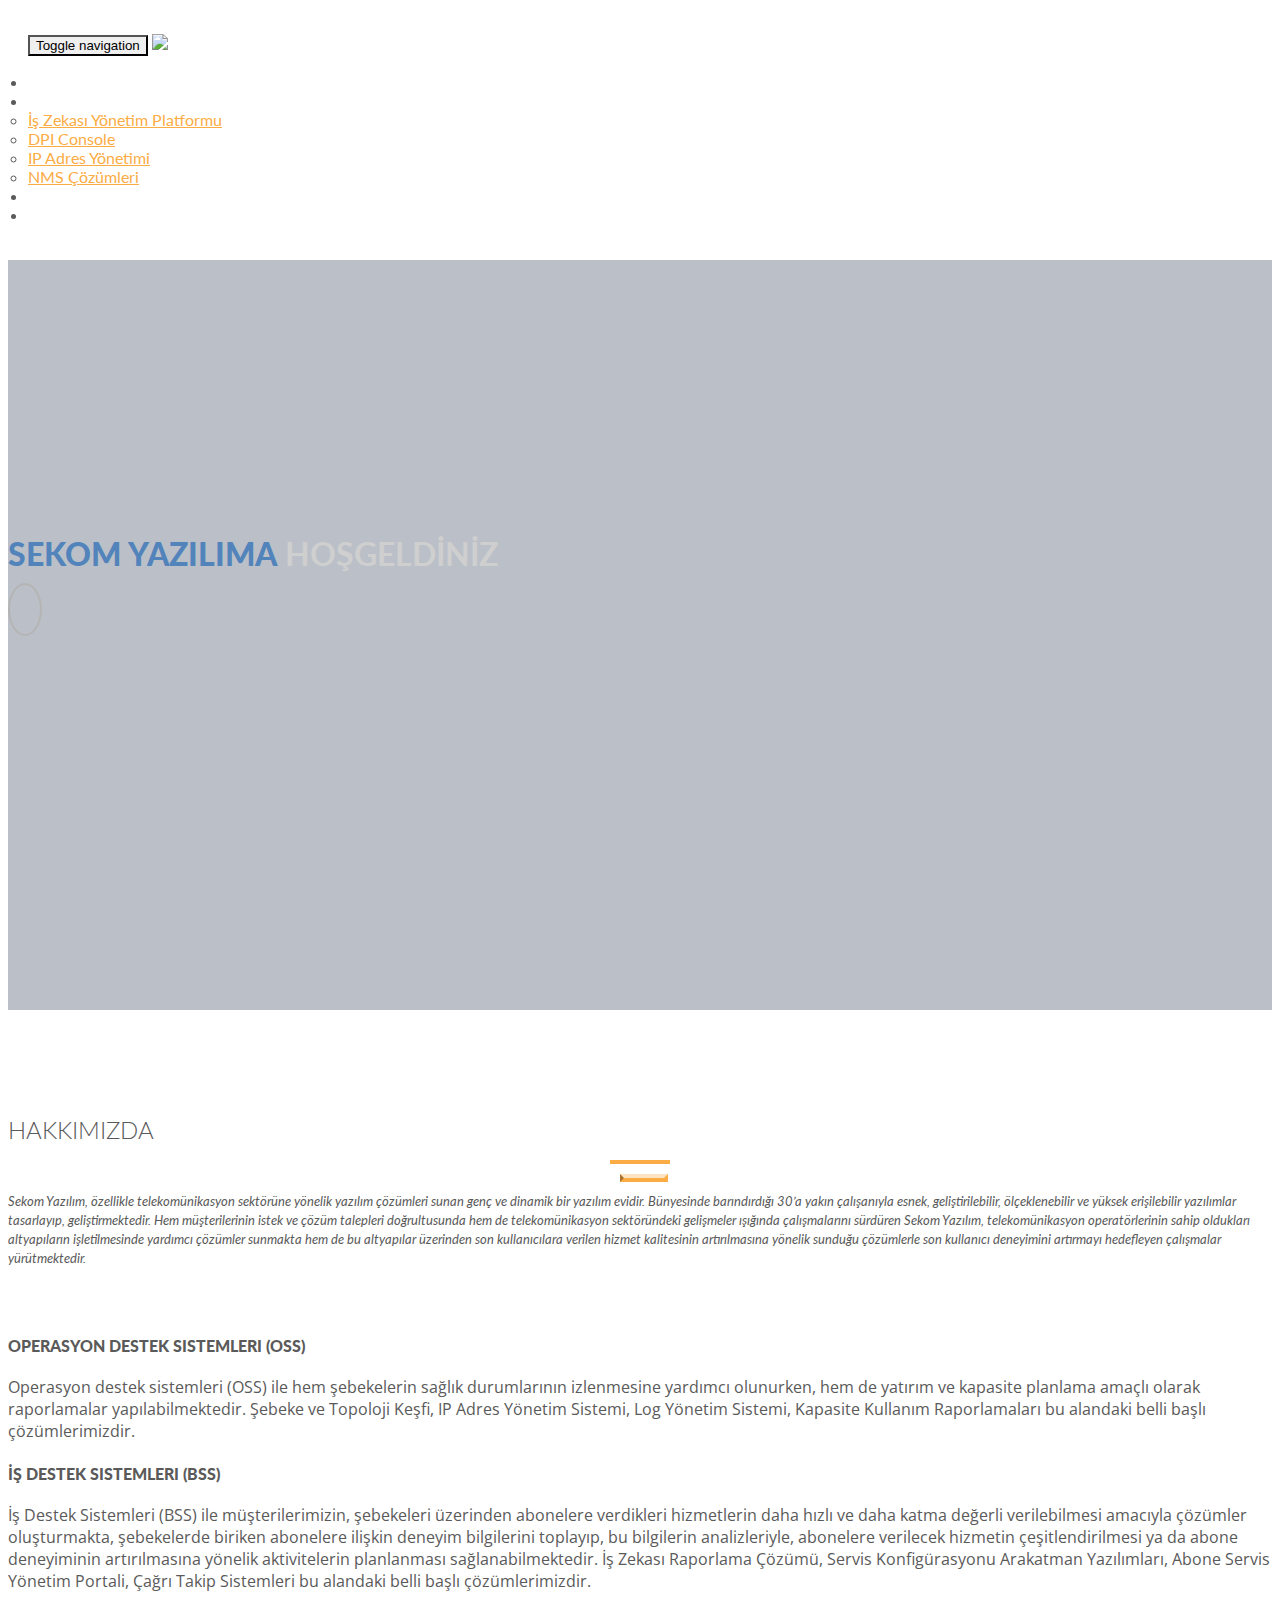
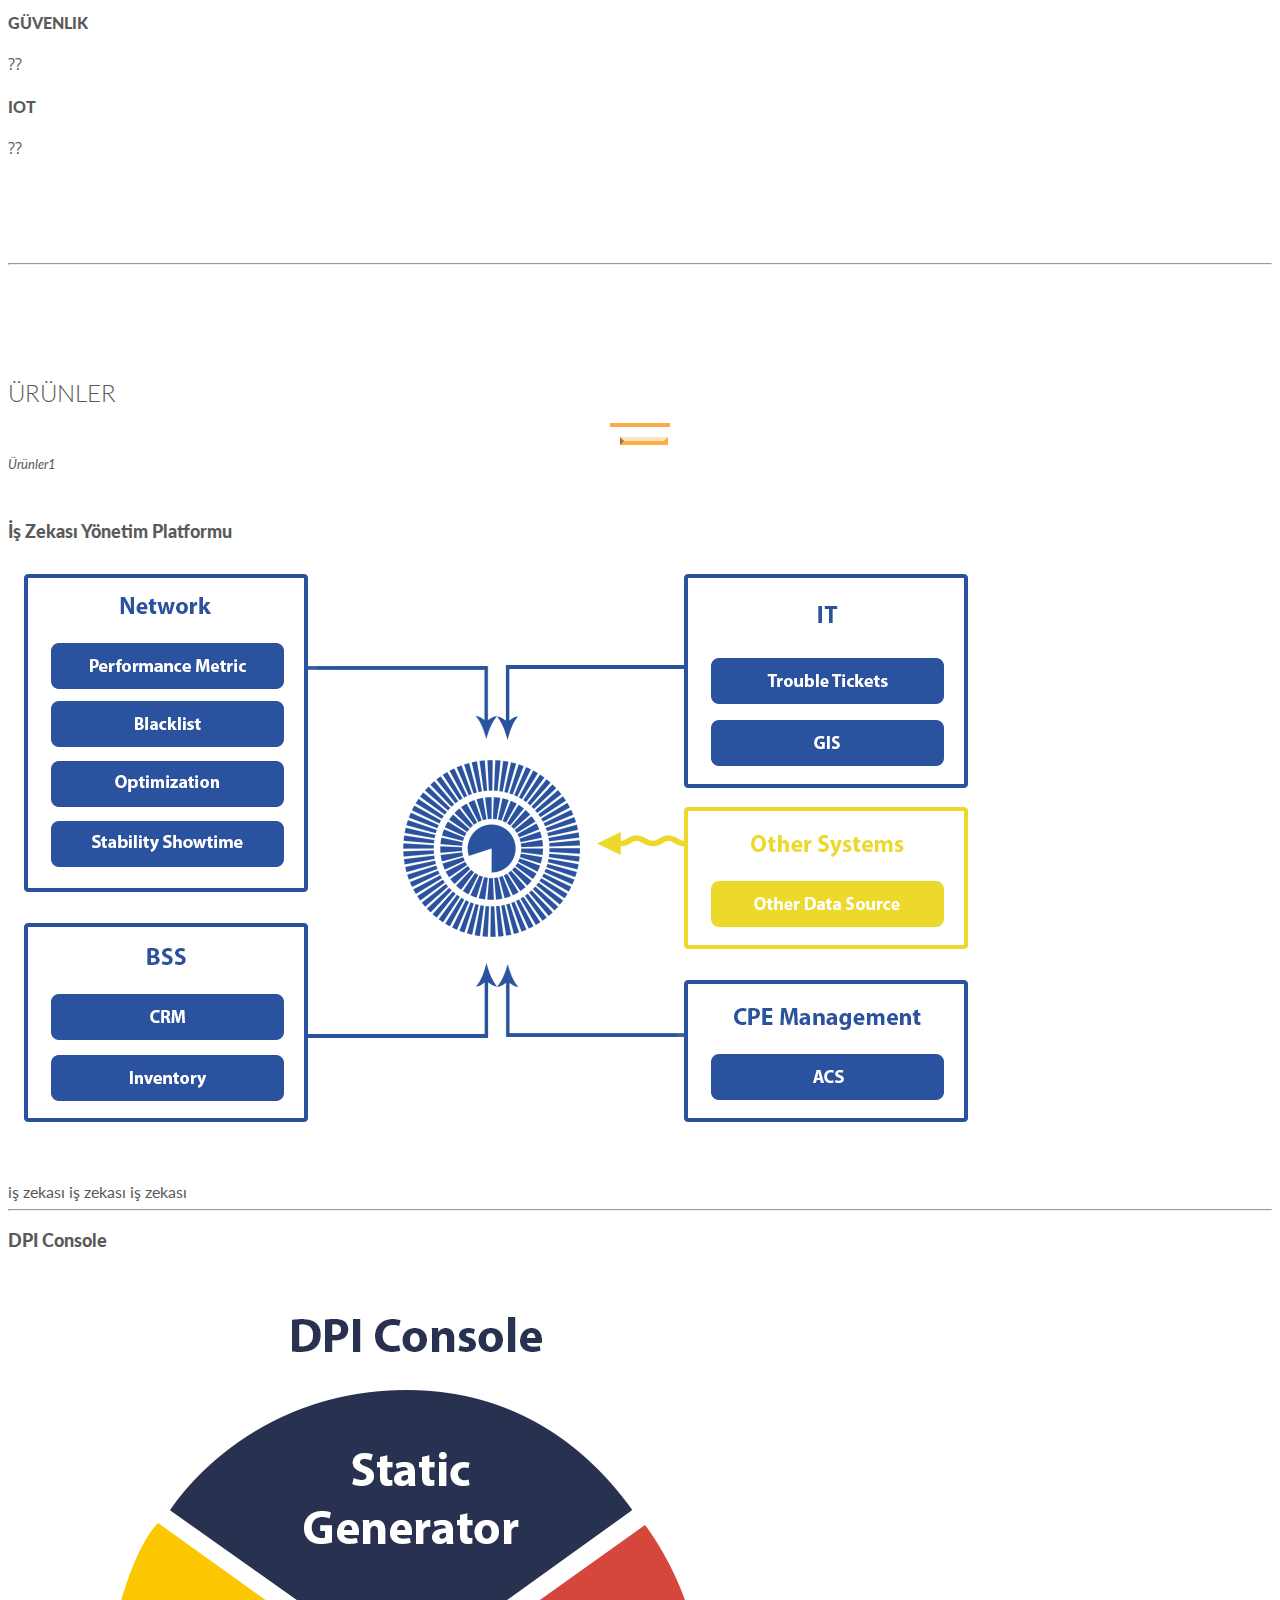
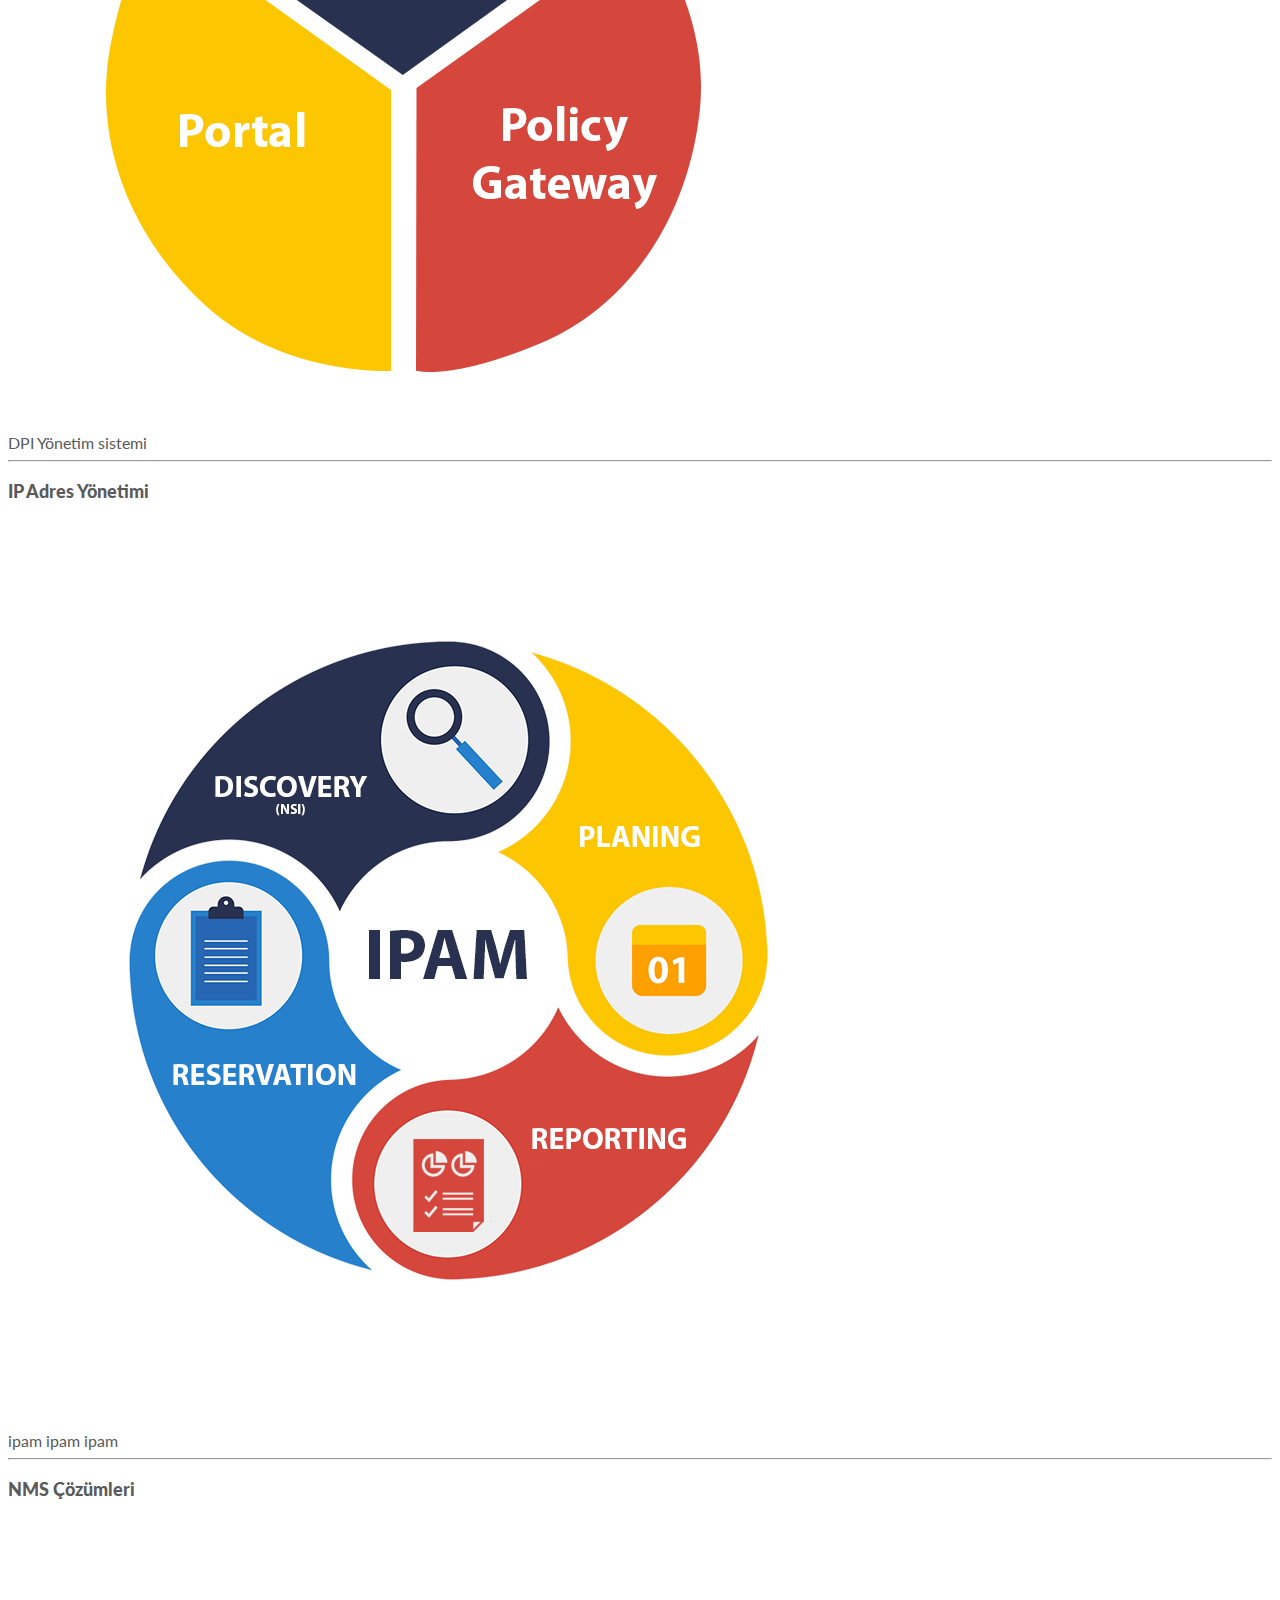
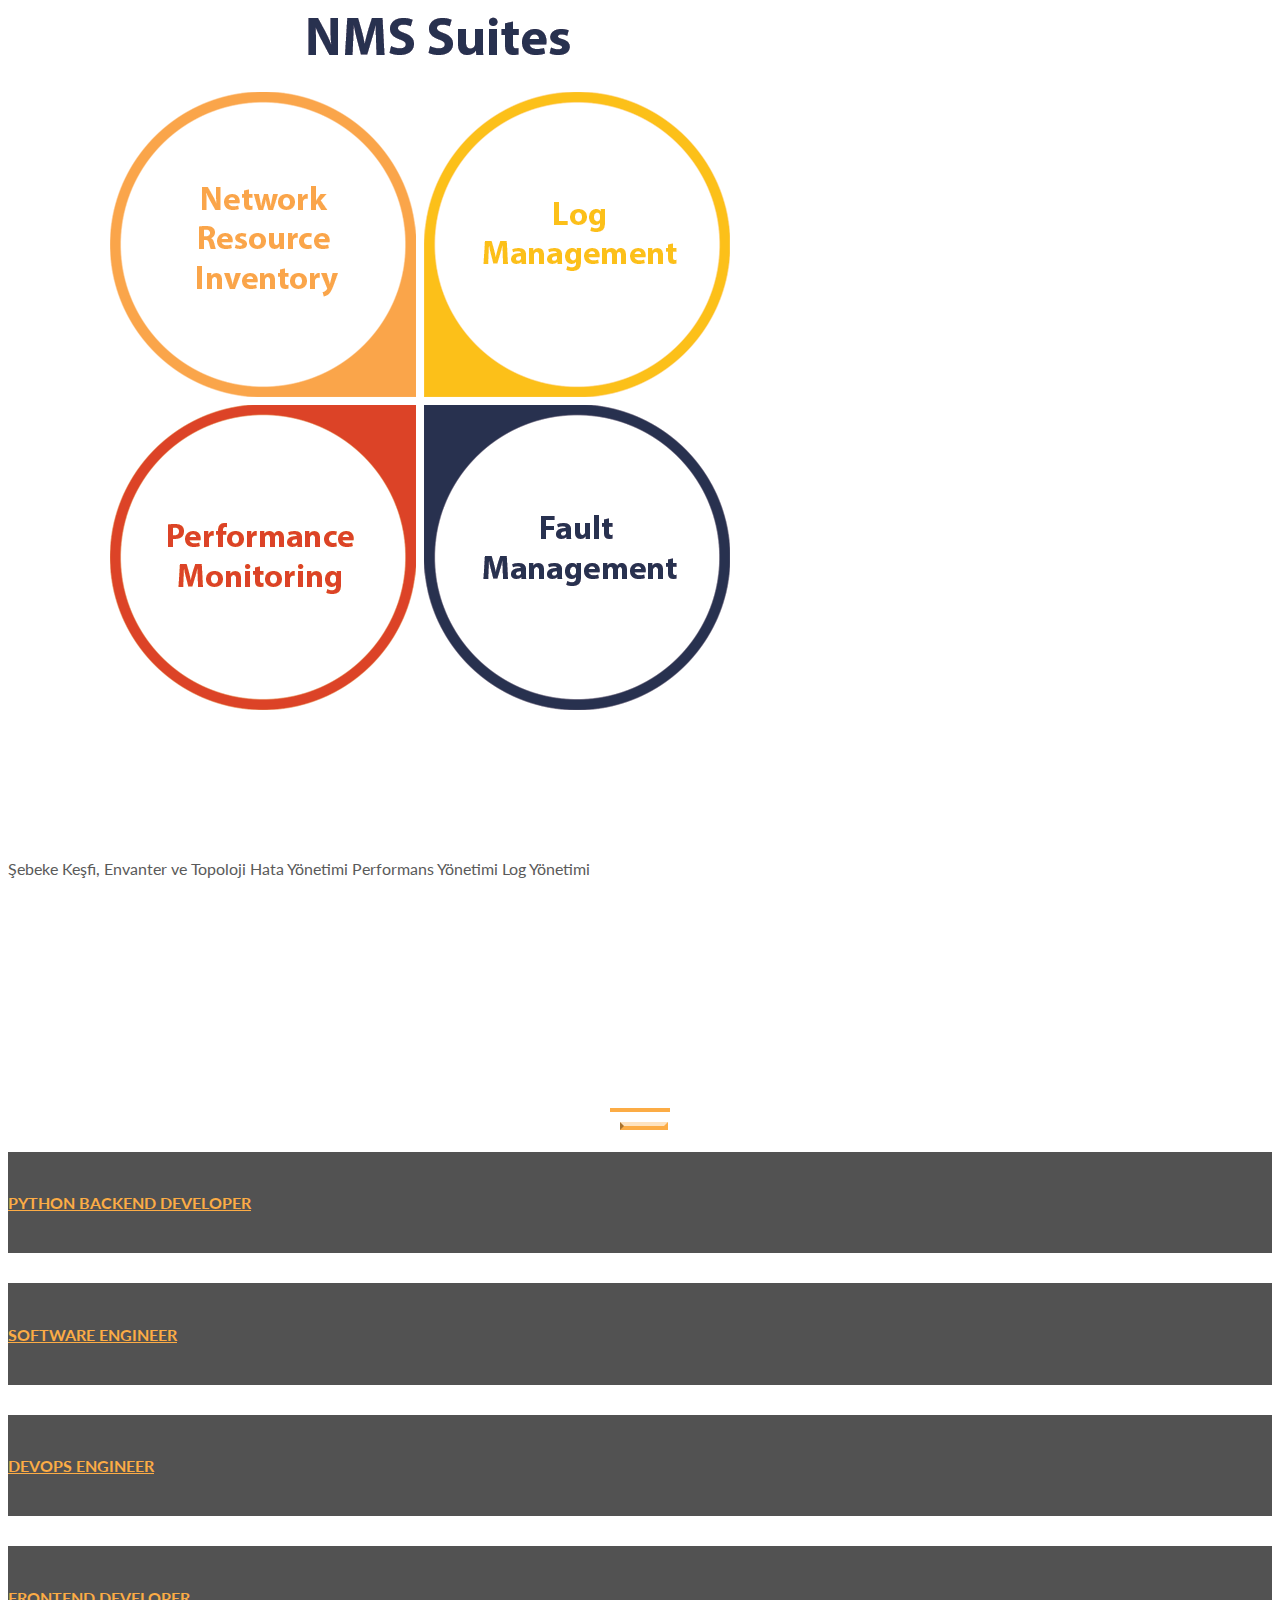
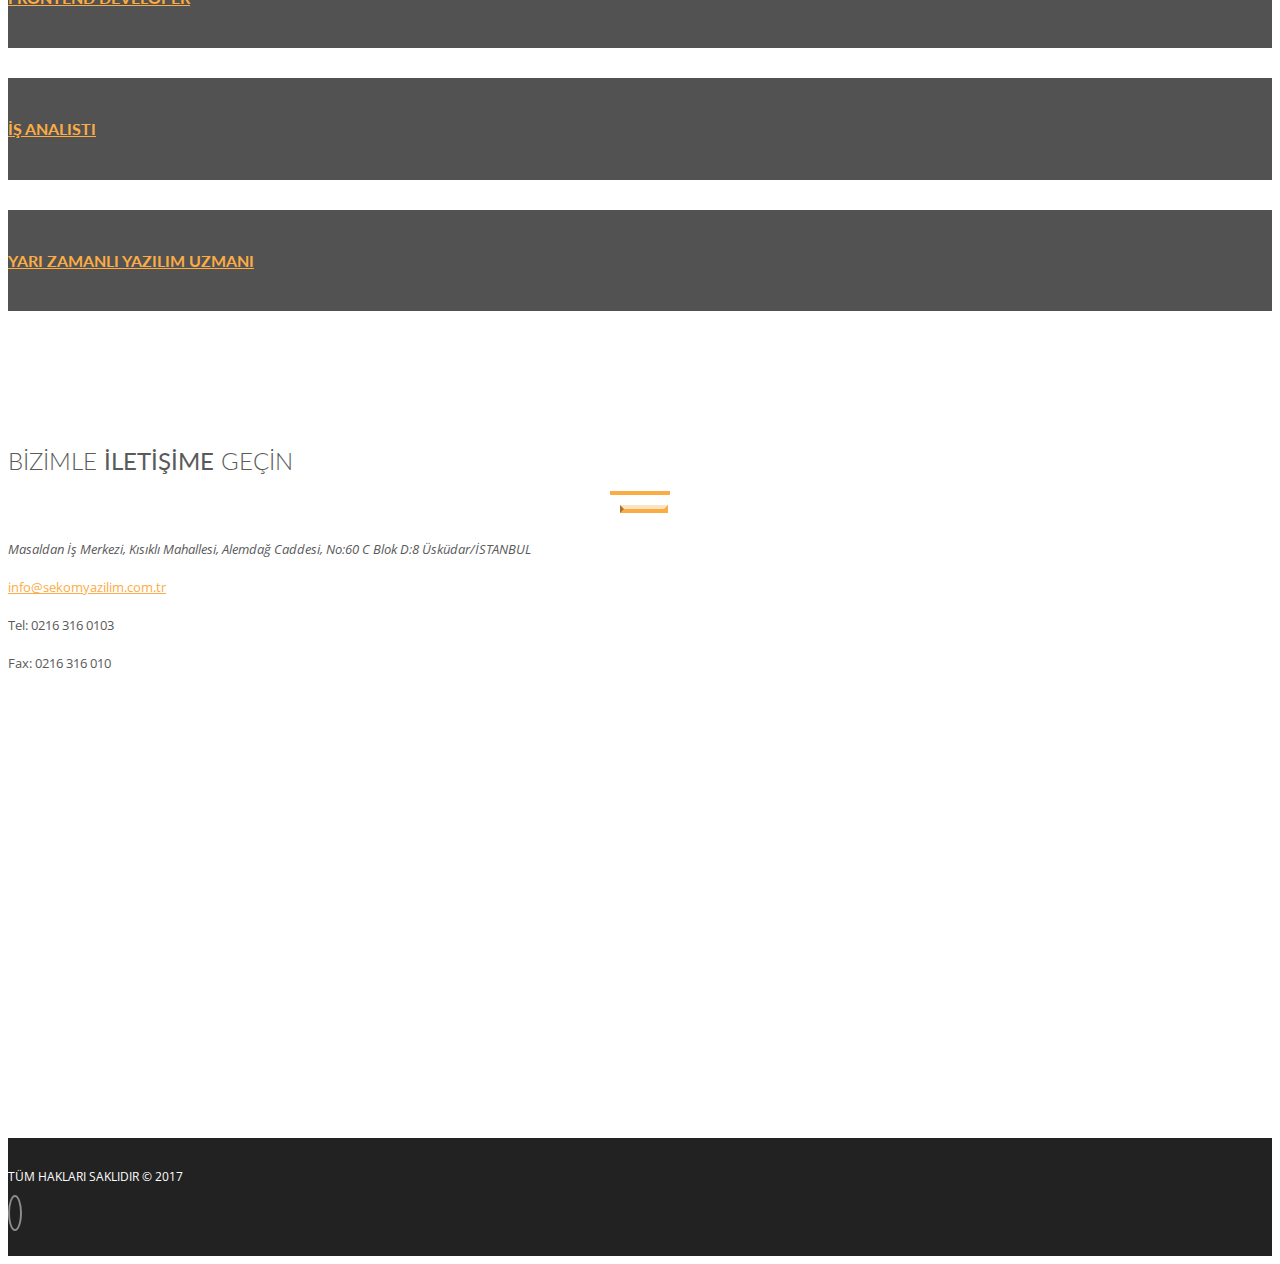
==== theme/index.html @ d9d5b835 "updated hakkimizda" ====
<!DOCTYPE html>
<html lang="en">

<head>
    <!-- Basic Page Needs
    ================================================== -->
    <meta charset="utf-8">
    <!--[if IE]><meta http-equiv="x-ua-compatible" content="IE=9" /><![endif]-->
    <meta name="viewport" content="width=device-width, initial-scale=1">
    <title>Sekom Yazılım</title>
    <meta name="description" content="Sekom Yazılım | Soitron Group">
    <meta name="keywords" content="">
    <meta name="author" content="Sekom Yazılım">
    <!-- Favicons
    ================================================== -->
    <link rel="shortcut icon" href="../images/favico.ico" type="image/x-icon">
    <link rel="apple-touch-icon" href="../images/favico.ico">
    <link rel="apple-touch-icon" sizes="72x72" href="../images/favico.ico">
    <link rel="apple-touch-icon" sizes="114x114" href="../images/favico.ico">
    <!-- Bootstrap -->
    <link rel="stylesheet" type="text/css" href="css/bootstrap.css">
    <link rel="stylesheet" type="text/css" href="fonts/font-awesome/css/font-awesome.css">
    <!-- Slider
    ================================================== -->
    <link href="css/owl.carousel.css" rel="stylesheet" media="screen">
    <link href="css/owl.theme.css" rel="stylesheet" media="screen">
    <!-- Stylesheet
    ================================================== -->
    <link rel="stylesheet" type="text/css" href="css/style.css">
    <link rel="stylesheet" type="text/css" href="css/responsive.css">
    <link href='http://fonts.googleapis.com/css?family=Lato:100,300,400,700,900,100italic,300italic,400italic,700italic,900italic' rel='stylesheet' type='text/css'>
    <link href='http://fonts.googleapis.com/css?family=Open+Sans:300italic,400italic,600italic,700italic,800italic,700,300,600,800,400' rel='stylesheet' type='text/css'>
    <script type="text/javascript" src="js/modernizr.custom.js"></script>
    <!-- HTML5 shim and Respond.js for IE8 support of HTML5 elements and media queries -->
    <!-- WARNING: Respond.js doesn't work if you view the page via file:// -->
    <!--[if lt IE 9]>
      <script src="https://oss.maxcdn.com/html5shiv/3.7.2/html5shiv.min.js"></script>
      <script src="https://oss.maxcdn.com/respond/1.4.2/respond.min.js"></script>
    <![endif]-->
</head>

<body>
    <!-- Navigation
    ==========================================-->
    <nav id="tf-menu" class="navbar navbar-default navbar-fixed-top">
        <div class="container scrollTopContainer">
            <!-- Brand and toggle get grouped for better mobile display -->
            <div class="navbar-header">
                <button type="button" class="navbar-toggle collapsed" data-toggle="collapse" data-target="#menu">
                    <span class="sr-only">Toggle navigation</span>
                    <span class="icon-bar"></span>
                    <span class="icon-bar"></span>
                    <span class="icon-bar"></span>
                </button>
                <a class="navbar-brand logo" href="#home"><img src="img/logo.png"></a>
            </div>
            <!-- Collect the nav links, forms, and other content for toggling -->
            <div class="collapse navbar-collapse marT15 menu" id="menu">
                <ul class="nav navbar-nav navbar-right">
                    <li><a href="#about" class="page-scroll">HAKKIMIZDA</a></li>
                    <li class="DropDownOpen">
                        <a class="page-scroll dropDownIcon marR10" id="dropdownMenu1" data-toggle="dropdown" aria-haspopup="true" aria-expanded="true">ÜRÜNLER</a>
                        <ul class="dropdown-menu dropBoxMenu" aria-labelledby="dropdownMenu1">
                            <li><a class="page-scroll" href="#bussiness_intellegence_platform">İş Zekası Yönetim Platformu</a></li>
                            <li><a class="page-scroll" href="#dpi_console">DPI Console</a></li>
                            <li><a class="page-scroll" href="#ip_address_management">IP Adres Yönetimi</a></li>
                            <li><a class="page-scroll" href="#nms_suites">NMS Çözümleri</a></li>
                        </ul>
                    </li>
                    <li><a href="#human-resource" class="page-scroll">İNSAN KAYNAKLARI</a></li>
                    <li><a href="#contact" class="page-scroll">İLETİŞİM</a></li>
                </ul>
            </div>
            <!-- /.navbar-collapse -->
        </div>
        <!-- /.container-fluid -->
    </nav>
    <!-- Home Page
    ==========================================-->
    <div id="home" class="text-center">
        <div class="overlay">
            <div class="content">
                <h1><strong><span class="color">SEKOM YAZILIMA</span></strong> HOŞGELDİNİZ</h1>
                <div class="clearfix"></div>
                <a href="#about" class="fa fa-angle-down page-scroll"></a>
            </div>
        </div>
    </div>
    <!-- About Us Page
    ==========================================-->
    <div id="about">
        <div class="container">
            <div class="section-title center">
                <h2>Hakkımızda</h2>
                <div class="line">
                    <hr>
                </div>
                <div class="clearfix"></div>
                <small><em>Sekom Yazılım, özellikle telekomünikasyon sektörüne yönelik yazılım çözümleri sunan genç ve dinamik bir yazılım evidir. Bünyesinde barındırdığı 30’a yakın çalışanıyla esnek, geliştirilebilir, ölçeklenebilir ve yüksek erişilebilir yazılımlar tasarlayıp, geliştirmektedir. Hem müşterilerinin istek ve çözüm talepleri doğrultusunda hem de telekomünikasyon sektöründeki gelişmeler ışığında çalışmalarını sürdüren Sekom Yazılım, telekomünikasyon operatörlerinin sahip oldukları altyapıların işletilmesinde yardımcı çözümler sunmakta hem de bu altyapılar üzerinden son kullanıcılara verilen hizmet kalitesinin artırılmasına yönelik sunduğu çözümlerle son kullanıcı deneyimini artırmayı hedefleyen çalışmalar yürütmektedir.</em></small>
            </div>
            <div class="space"></div>
            <div class="row">
                <div class="col-md-3 col-sm-6 service">
                    <i class="fa fa-desktop"></i>
                    <h4><strong>Operasyon Destek Sistemleri (OSS)</strong></h4>
                    <p>Operasyon destek sistemleri (OSS) ile hem şebekelerin sağlık durumlarının izlenmesine yardımcı olunurken, hem de yatırım ve kapasite planlama amaçlı olarak raporlamalar yapılabilmektedir. Şebeke ve Topoloji Keşfi, IP Adres Yönetim Sistemi, Log Yönetim Sistemi, Kapasite Kullanım Raporlamaları bu alandaki belli başlı çözümlerimizdir.</p>
                </div>
                <div class="col-md-3 col-sm-6 service">
                    <i class="fa fa-mobile"></i>
                    <h4><strong>İş Destek Sistemleri (BSS)</strong></h4>
                    <p>İş Destek Sistemleri (BSS) ile müşterilerimizin, şebekeleri üzerinden abonelere verdikleri hizmetlerin daha hızlı ve daha katma değerli verilebilmesi amacıyla çözümler oluşturmakta, şebekelerde biriken abonelere ilişkin deneyim bilgilerini toplayıp, bu bilgilerin analizleriyle, abonelere verilecek hizmetin çeşitlendirilmesi ya da abone deneyiminin artırılmasına yönelik aktivitelerin planlanması sağlanabilmektedir. İş Zekası Raporlama Çözümü, Servis Konfigürasyonu Arakatman Yazılımları, Abone Servis Yönetim Portali, Çağrı Takip Sistemleri bu alandaki belli başlı çözümlerimizdir.</p>
                </div>
                <div class="col-md-3 col-sm-6 service">
                    <i class="fa fa-camera"></i>
                    <h4><strong>Güvenlik</strong></h4>
                    <p>??</p>
                </div>
                <div class="col-md-3 col-sm-6 service">
                    <i class="fa fa-bullhorn"></i>
                    <h4><strong>IoT</strong></h4>
                    <p>??</p>
                </div>
            </div>
            <div class="row">
                
            </div>
        </div>
    </div>
    <hr>
    <!-- Services Section
    ==========================================-->
    <div id="products">
        <div class="container">
            <div class="section-title center">
                <h2>Ürünler</h2>
                <div class="line">
                    <hr>
                </div>
                <div class="clearfix"></div>
                <small><em>Ürünler1</em></small>
            </div>
            <div class="row">
                <div class="col-md-12" id="bussiness_intellegence_platform">
                    <div class="col-md-6 pad0">
                        <h3>İş Zekası Yönetim Platformu</h3>
                        <div class="text-center">
                            <img src="img/products/big_data_image.png" class="img-responsive">
                        </div>
                    </div>
                    <div class="col-md-6 marT20 padT20">    
                        iş zekası iş zekası iş zekası
                    </div>
                </div> 
                <div class="clearfix"></div>
                <hr> 
                <div class="clearfix"></div>
                <div class="col-md-12" id="dpi_console">
                    <div class="col-md-6 pad0">
                        <h3>DPI Console</h3>
                        <div class="text-center">
                            <img src="img/products/dpi_console.png" class="img-responsive">
                        </div>
                    </div>
                    <div class="col-md-6 marT20 padT20">
                        DPI Yönetim sistemi
                    </div>
                </div>
                <div class="clearfix"></div>
                <hr> 
                <div class="clearfix"></div>
                <div class="col-md-12" id="ip_address_management">
                    <div class="col-md-6 pad0">
                        <h3>IP Adres Yönetimi</h3>
                        <div class="text-center">
                            <img src="img/products/ipam.png" class="img-responsive">
                        </div>
                    </div>
                    <div class="col-md-6 marT20 padT20">
                        ipam ipam ipam
                    </div>                        
                </div>  
                <div class="clearfix"></div>
                <hr> 
                <div class="clearfix"></div>    
                <div class="col-md-12" id="nms_suites">
                    <div class="col-md-6 pad0">
                        <h3>NMS Çözümleri</h3>
                        <div class="text-center">
                            <img src="img/products/nms_suites.png" class="img-responsive">
                        </div>
                    </div>
                    <div class="col-md-6 marT20 padT20">
                        Şebeke Keşfi, Envanter ve Topoloji
                        Hata Yönetimi
                        Performans Yönetimi
                        Log Yönetimi
                    </div>
                </div>
            </div>
            <div class="row">
                
            </div>
        </div>
    </div>
    <!-- Human Resource
    ==========================================-->
    <div id="human-resource" class="text-center">
        <div class="overlay">
            <div class="container">

                <div class="section-title center">
                    <h2>İnsan Kaynakları</h2>
                    <div class="line">
                        <hr>
                    </div>
                </div>
                <div class="row">
                    <div class="col-sm-6 col-md-3 col-lg-3 branding">
                        <div class="portfolio-item">
                            <div class="portfolio-box">
                                <a target="_blank" href="docs/pyton_backend_developer.pdf">
                                    <h4>Python Backend Developer</h4>
                                </a>
                            </div>
                        </div>
                    </div>
                    <div class="col-sm-6 col-md-3 col-lg-3 branding">
                        <div class="portfolio-item">
                            <div class="portfolio-box">
                                <a target="_blank" href="docs/software_engineer.pdf">
                                    <h4>Software Engineer</h4>
                                </a>
                            </div>
                        </div>
                    </div>
                    <div class="col-sm-6 col-md-3 col-lg-3 branding">
                        <div class="portfolio-item">
                            <div class="portfolio-box">
                                <a target="_blank" href="docs/devops_engineer.pdf">
                                    <h4>DevOps Engineer</h4>
                                </a>
                            </div>
                        </div>
                    </div>
                    <div class="col-sm-6 col-md-3 col-lg-3 branding">
                        <div class="portfolio-item">
                            <div class="portfolio-box">
                                <a target="_blank" href="docs/frontend_developer.pdf">
                                    <h4>Frontend Developer</h4>
                                </a>
                            </div>
                        </div>
                    </div>
                    <div class="col-sm-6 col-md-3 col-lg-3 branding">
                        <div class="portfolio-item">
                            <div class="portfolio-box">
                                <a target="_blank" href="docs/yari_zamanli_yazilim_uzmani.pdf">
                                    <h4>İş Analisti</h4>
                                </a>
                            </div>
                        </div>
                    </div>
                    <div class="col-sm-6 col-md-3 col-lg-3 branding">
                        <div class="portfolio-item">
                            <div class="portfolio-box">
                                <a target="_blank" href="docs/is_analisti.pdf">
                                    <h4>Yarı Zamanlı Yazılım Uzmanı</h4>
                                </a>
                            </div>
                        </div>
                    </div>
                </div>

            </div>
        </div>
    </div>
    <!-- Contact Section
    ==========================================-->
    <div id="contact" class="text-center">
        <div class="container">
            <div class="row">
                <div class="col-md-8 col-md-offset-2">
                    <div class="section-title center">
                        <h2>BİZİMLE <strong>İLETİŞİME</strong> GEÇİN</h2>
                        <div class="line">
                            <hr>
                        </div>
                        <div class="clearfix"></div>
                        <p><small><em>Masaldan İş Merkezi, Kısıklı Mahallesi, Alemdağ Caddesi, No:60 C Blok D:8 Üsküdar/İSTANBUL</em></small></p>
                        <p><a href="mailTo:info@sekomyazilim.com.tr"><small>info@sekomyazilim.com.tr</small></a></p>
                        <p><small>Tel: 0216 316 0103</small></p>
                        <p><small>Fax: 0216 316 010</small></p>
                    </div>
                    <div class="clearfix"></div>
                    <br>
                </div>
            </div>
        </div>
    </div>
    <div id="map" class="map"></div>
    <nav id="footer">
        <div class="container">
            <div class="pull-left fnav">
                <p>TÜM HAKLARI SAKLIDIR © 2017</p>
            </div>
            <div class="pull-right fnav">
                <ul class="footer-social">
                    <li><a href="https://www.linkedin.com/company/sekom-yazilim?trk=job_view_topcard_company_name" target="_blank"><i class="fa fa-linkedin"></i></a></li>
                    <!--
                    <li><a href="#"><i class="fa fa-dribbble"></i></a></li>
                    <li><a href="#"><i class="fa fa-google-plus"></i></a></li>
                    <li><a href="#"><i class="fa fa-twitter"></i></a></li>
                    -->
                </ul>
            </div>
        </div>
    </nav>
    <!-- jQuery (necessary for Bootstrap's JavaScript plugins) -->
    <script src="https://ajax.googleapis.com/ajax/libs/jquery/1.11.1/jquery.min.js"></script>
    <script type="text/javascript" src="js/jquery.1.11.1.js"></script>
    <!-- Include all compiled plugins (below), or include individual files as needed -->
    <script type="text/javascript" src="js/bootstrap.js"></script>
    <script type="text/javascript" src="js/SmoothScroll.js"></script>
    <script type="text/javascript" src="js/jquery.isotope.js"></script>
    <script src="js/owl.carousel.js"></script>
    <!-- Javascripts
    ================================================== -->
    <script type="text/javascript" src="js/main.js"></script>
    <script src="https://maps.googleapis.com/maps/api/js?key=AIzaSyDg-NoHqbIfnFBOAdhFqnciWGebKwHyGjI&callback=initMap" async defer>
</script>
    <script>
    var initMap = function () {
   
        var styles = [{
            featureType: "water",
            stylers: [{
                visibility: "on"
            }, {
                color: "#ffffff"
            }]
        }];
        var myLatlng = new google.maps.LatLng(41.022207, 29.073522);
        var mapOptions = {
          zoom: 14,
          center: myLatlng
        }
        var map = new google.maps.Map(document.getElementById("map"), mapOptions);
        var contentString = '<div id="content">'+
          '<div id="siteNotice">'+
          '</div>'+
          '<h3 id="firstHeading" class="firstHeading">Sekom Yazılım</h3>'+
          '<div id="bodyContent">'+
          '<p>Masaldan İş Merkezi, Kısıklı Mahallesi, Alemdağ Caddesi, No:60 C Blok D:8 Üsküdar/İSTANBUL</p>'+
          '</div>'+
          '</div>'
        var infowindow = new google.maps.InfoWindow({
            content: contentString
          });
        var marker = new google.maps.Marker({
            position: myLatlng,
            title:"SEKOM YAZILIM",
            style: styles
        });
        marker.addListener('click', function() {
            infowindow.open(map, marker);
          });

        // To add the marker to the map, call setMap();
        marker.setMap(map);
    };     

</script>
</body>

</html>
---- theme/css/style.css ----
/*
border-color: #435c77
bg-color: #5284bb
*/

@import url(http://fonts.googleapis.com/css?family=Lato:100,300,400,700,900,100italic,300italic,400italic,700italic,900italic&subset=latin,latin-ext);
@import url(http://fonts.googleapis.com/css?family=Open+Sans:300italic,400italic,600italic,700italic,800italic,700,300,600,800,400&subset=latin,latin-ext,greek,greek-ext);

body, html{
	font-family: 'Lato', sans-serif;
	text-rendering: optimizeLegibility !important;
	-webkit-font-smoothing: antialiased !important;
	color: #5a5a5a;
}

h1{
	text-transform: uppercase;
}
h1 strong{
	font-weight: 900;
}
h2{
	text-transform: uppercase;
	line-height: 20px;
	margin:  0;
}
h3{
font-size: 18px;
font-weight: 900;
}
h4{
	text-transform: uppercase;
}
h5{
	text-transform: uppercase;
	font-weight: 700;
	line-height: 20px;
}
p{
	font-family: 'Open Sans', sans-serif;
}
p.intro{
	font-size: 16px;
	margin: 12px 0 0;
	line-height: 24px;
	font-family: 'Open Sans', sans-serif;
}
a{ color: #FCAC45;}
a:hover,
a:focus{
	text-decoration: none;
	color: #FCAC45;
}

.section-title hr{
	border-color: #fcac45;
	border-width: 4px;
	width: 60px;
	float: left;
	clear: both;
}
.clearfix:after {
     visibility: hidden;
     display: block;
     font-size: 0;
     content: " ";
     clear: both;
     height: 0;
     }
.clearfix { display: inline-block; }
* html .clearfix { height: 1%; }
.clearfix { display: block; }
ul, ol{
	padding: 0;
	webkit-padding: 0;
	moz-padding: 0;
}
/* Navigation */
#tf-menu {
	padding: 20px;
	transition: all 0.8s;
}
#tf-menu.navbar-default {
	background-color: rgba(248, 248, 248, 0);
	border-color: rgba(231, 231, 231, 0);
}
#tf-menu a.navbar-brand {
text-transform: uppercase;
font-size: 22px;
color: #fff;
font-weight: 900;
}

#tf-menu.navbar-default .navbar-nav > li > a {
	text-transform: uppercase;
	color: #FFF;
	font-size: 12px;
	letter-spacing: 1px;
}
.on {
	background-color: #222222 !important;
	padding: 0 !important;
}
.navbar-default .navbar-nav > .active > a, 
.navbar-default .navbar-nav > .active > a:hover, 
.navbar-default .navbar-nav > .active > a:focus {
	color: #5284bb !important;
	background-color: transparent;
	font-weight: 700;
}

.navbar-toggle {
	border-radius: 0;
	}
.navbar-default .navbar-toggle:hover, 
.navbar-default .navbar-toggle:focus {
	background-color: #FCAC45;
	border-color: #FCAC45;
	}
.navbar-default .navbar-toggle:hover>.icon-bar {
	background-color: #FFF;
	}
/* Home Style */
#home{
	background: url(../img/bg.jpg);
	background-size: cover;
	background-position: top;
	background-attachment: fixed;
	background-repeat: no-repeat;
	color: #cfcfcf;
}

#home .overlay{
	background: rgba(30,46,74,.3);
	filter: progid:DXImageTransform.Microsoft.gradient( startColorstr='#cc000000', endColorstr='#66000000',GradientType=0 ); /* IE6-9 */
	height: 750px;
	background-attachment: fixed;
}
#home p.lead{
	color: #e3e3e3;
}

.content{
	position: relative;
	padding: 20% 0 0;
}

.color{
	color: #5284bb;
}

a.fa.fa-angle-down {
	padding: 10px 15px;
	color: #fff;
	border: 2px solid #b4b4b4;
	border-radius: 50%;
	font-size: 24px;
	margin-top: 200px;
	transition: all 0.5s;
}
a.fa.fa-angle-down:hover{
	background: #5284bb;
	color: #ffffff;
	border: 2px solid #435c77;
}
/* About Section */
#about, #products{
	padding: 80px 0;
}
ul.about-list{ margin: 30px 0 0 ;}
ul.about-list li{
	display: block;
	font-size: 16px;
	line-height: 30px;
	font-family: 'Open Sans', sans-serif;
}
ul.about-list li span{ 
	margin-right: 10px;
}

/* Team Section */
#contact{

}
.section-title.center{
	padding: 30px 0;
}
.section-title h2,
.section-title.center h2{
	font-weight: 300;
}
.section-title.center .line{
	border-top: 4px solid #fcac45;
	height: 10px;
	width: 60px;
	text-align: center;
	margin: 0 auto;
	margin-top: 20px;
}

.section-title.center hr {
	border-top: 4px solid rgba(252, 172, 69, 0.34);
	width: 40px;
	text-align: center;
	margin-top: 10px;
	position: relative;
	left: 17%;
}
#team{ margin: 0 auto}
#team .item{
    padding: 0;
    margin: 15px;
    color: #FFF;
    text-align: center;
}

img.img-circle.team-img {
	width: 120px;
	height: 120px;
	border: 4px solid transparent;
	transition: all 0.5s;
}
#contact .item .thumbnail:hover>img.img-circle.team-img{
	border: 4px solid #FCAC45;
}
#contact .thumbnail {
	background: transparent;
	border: 0;
}

#contact .thumbnail .caption {
	padding: 9px;
	color: #F2F2F2;
}

.owl-theme .owl-controls .owl-page span {
	display: block;
	width: 10px;
	height: 10px;
	margin: 5px 7px;
	filter: Alpha(Opacity=1);
	opacity: 1;
	-webkit-border-radius: 0;
	-moz-border-radius: 20px;
	border-radius: 0;
	background: #FFFFFF;
	transition: all 0.5s;
}

.owl-theme .owl-controls .owl-page.active span, 
.owl-theme .owl-controls.clickable .owl-page:hover span {
	filter: Alpha(Opacity=100);
	opacity: 1;
	background: #FCAC45;
}
.owl-theme .owl-controls .owl-page.active span{
	background: #FCAC45;
}

/* Services Section */
#tf-services{
	padding: 80px 0;
}

.space{
	margin-top: 40px;
}

#tf-services i.fa {
	font-size: 40px;
	border: 4px solid #FCAC45;
	width: 100px;
	height: 100px;
	padding: 27px 25px;
	margin-bottom: 10px;
	border-radius: 50%;
	transition: all 0.5s;
}

#tf-services i.fa.fa-mobile{
	font-size: 50px;
	padding: 20px 25px;
}

#tf-services .service:hover>i.fa{
	background: #FCAC45;
	color: #ffffff;
}

/* Clients Section */
#tf-clients{
	background: url(../img/bg-2.jpg);
	background-size: cover;
	background-position: center;
	background-attachment: fixed;
	background-repeat: no-repeat;
	color: #ffffff;
}

#tf-clients .overlay{
	background: -moz-linear-gradient(top,  rgba(0,0,0,0.8) 0%, rgba(0,0,0,0.73) 17%, rgba(0,0,0,0.66) 35%, rgba(0,0,0,0.55) 62%, rgba(0,0,0,0.4) 100%); /* FF3.6+ */
	background: -webkit-gradient(linear, left top, left bottom, color-stop(0%,rgba(0,0,0,0.8)), color-stop(17%,rgba(0,0,0,0.73)), color-stop(35%,rgba(0,0,0,0.66)), color-stop(62%,rgba(0,0,0,0.55)), color-stop(100%,rgba(0,0,0,0.4))); /* Chrome,Safari4+ */
	background: -webkit-linear-gradient(top,  rgba(0,0,0,0.8) 0%,rgba(0,0,0,0.73) 17%,rgba(0,0,0,0.66) 35%,rgba(0,0,0,0.55) 62%,rgba(0,0,0,0.4) 100%); /* Chrome10+,Safari5.1+ */
	background: -o-linear-gradient(top,  rgba(0,0,0,0.8) 0%,rgba(0,0,0,0.73) 17%,rgba(0,0,0,0.66) 35%,rgba(0,0,0,0.55) 62%,rgba(0,0,0,0.4) 100%); /* Opera 11.10+ */
	background: -ms-linear-gradient(top,  rgba(0,0,0,0.8) 0%,rgba(0,0,0,0.73) 17%,rgba(0,0,0,0.66) 35%,rgba(0,0,0,0.55) 62%,rgba(0,0,0,0.4) 100%); /* IE10+ */
	background: linear-gradient(to bottom,  rgba(0,0,0,0.8) 0%,rgba(0,0,0,0.73) 17%,rgba(0,0,0,0.66) 35%,rgba(0,0,0,0.55) 62%,rgba(0,0,0,0.4) 100%); /* W3C */
	filter: progid:DXImageTransform.Microsoft.gradient( startColorstr='#cc000000', endColorstr='#66000000',GradientType=0 ); /* IE6-9 */
	padding: 80px 0;
	background-attachment: fixed;
}

#clients .item{
    padding: 0;
    margin: 35px;
    color: #FFF;
    text-align: center;
}
/* Gallery Section 
==============================*/
#tf-works{
	padding: 80px 0;
}
.categories{ 
	padding: 10px 0;
}
ul.cat li{
	display: inline-block;
}
#tf-works li.pull-right {
	margin-top: 10px;
}
ol.type li{
	display: inline-block;
	margin-left: 20px;
}
ol.type li:after{
	content: ' | ';
	margin-left: 20px;
}
ol.type li:last-child:after { content: ''; }
ol.type li a{ color: #222222}
ol.type li a.active { font-weight: 700; }
.isotope-item { z-index: 2 }
.isotope-hidden.isotope-item { z-index: 1 }
.isotope,
.isotope .isotope-item {
    /* change duration value to whatever you like */
    -webkit-transition-duration: 0.8s;
    -moz-transition-duration: 0.8s;
    transition-duration: 0.8s;
}
.isotope-item {
    margin-right: -1px;
    -webkit-backface-visibility: hidden;
    backface-visibility: hidden;
}
.isotope {
    -webkit-backface-visibility: hidden;
    backface-visibility: hidden;
    -webkit-transition-property: height, width;
    -moz-transition-property: height, width;
    transition-property: height, width;
}
.isotope .isotope-item {
    -webkit-backface-visibility: hidden;
    backface-visibility: hidden;
    -webkit-transition-property: -webkit-transform, opacity;
    -moz-transition-property: -moz-transform, opacity;
    transition-property: transform, opacity;
}
.portfolio-item{
	margin-bottom: 30px;
}
.portfolio-item .hover-bg{
	height: 260px;
	overflow: hidden;
	position: relative;
}

.hover-bg .hover-text {
	position: absolute;
	text-align: center;
	margin: 0 auto;
	color: #ffffff;
	background: rgba(0, 0, 0, 0.66);
	padding: 25% 0;
	height: 100%;
	width: 100%;
	opacity: 0;
    transition: all 0.5s;
}
.hover-bg .hover-text>h4{
	opacity: 0;
	-webkit-transform: translateY(100%);
            transform: translateY(100%);
            transition: all 0.3s;
}
.hover-bg:hover .hover-text>h4{
	opacity: 1;
    -webkit-backface-visibility:hidden;
    -webkit-transform: translateY(0);
            transform: translateY(0);
}
.hover-bg .hover-text>i{
	opacity: 0;
	-webkit-transform: translateY(0);
            transform: translateY(0);
            transition: all 0.3s;
}
.hover-bg:hover .hover-text>i{
	opacity: 1;
    -webkit-backface-visibility:hidden;
   -webkit-transform: translateY(100%);
            transform: translateY(100%);
}
.hover-bg:hover .hover-text{
	opacity: 1;
}
#tf-works i.fa {
	height: 30px;
	width: 30px;
	border: 1px solid #FCAC45;
	font-size: 20px;
	padding: 5px;
	border-radius: 50%;
	color: #FCAC45;
}
/* Testimonials Section */
#human-resource{
	background: url(../img/bg.jpg);
	background-size: cover;
	background-position: center;
	background-attachment: fixed;
	background-repeat: no-repeat;
	color: #ffffff;
}

#human-resource .overlay{
	background: -moz-linear-gradient(top,  rgba(0,0,0,0.8) 0%, rgba(0,0,0,0.73) 17%, rgba(0,0,0,0.66) 35%, rgba(0,0,0,0.55) 62%, rgba(0,0,0,0.4) 100%); /* FF3.6+ */
	background: -webkit-gradient(linear, left top, left bottom, color-stop(0%,rgba(0,0,0,0.8)), color-stop(17%,rgba(0,0,0,0.73)), color-stop(35%,rgba(0,0,0,0.66)), color-stop(62%,rgba(0,0,0,0.55)), color-stop(100%,rgba(0,0,0,0.4))); /* Chrome,Safari4+ */
	background: -webkit-linear-gradient(top,  rgba(0,0,0,0.8) 0%,rgba(0,0,0,0.73) 17%,rgba(0,0,0,0.66) 35%,rgba(0,0,0,0.55) 62%,rgba(0,0,0,0.4) 100%); /* Chrome10+,Safari5.1+ */
	background: -o-linear-gradient(top,  rgba(0,0,0,0.8) 0%,rgba(0,0,0,0.73) 17%,rgba(0,0,0,0.66) 35%,rgba(0,0,0,0.55) 62%,rgba(0,0,0,0.4) 100%); /* Opera 11.10+ */
	background: -ms-linear-gradient(top,  rgba(0,0,0,0.8) 0%,rgba(0,0,0,0.73) 17%,rgba(0,0,0,0.66) 35%,rgba(0,0,0,0.55) 62%,rgba(0,0,0,0.4) 100%); /* IE10+ */
	background: linear-gradient(to bottom,  rgba(0,0,0,0.8) 0%,rgba(0,0,0,0.73) 17%,rgba(0,0,0,0.66) 35%,rgba(0,0,0,0.55) 62%,rgba(0,0,0,0.4) 100%); /* W3C */
	filter: progid:DXImageTransform.Microsoft.gradient( startColorstr='#cc000000', endColorstr='#66000000',GradientType=0 ); /* IE6-9 */
	padding: 80px 0;
	background-attachment: fixed;
}
#testimonial {
	padding: 30px 0;
}
#testimonial .item{
    display: block;
    width: 100%;
    height: auto;
}

#testimonial .item p {
	font-weight: 400;
	margin: 30px 0;
	color: #d1d1d1;
}
/* Contact Section */
#tf-contact{
	padding: 80px 0;
}

label {
	float: left;
	font-size: 12px;
	font-weight: 400;
	font-family: 'Open Sans', sans-serif;
}
#tf-contact .form-control {
	display: block;
	width: 100%;
	padding: 6px 12px;
	font-size: 14px;
	line-height: 1.42857143;
	color: #555;
	background-color: #fff;
	background-image: none;
	border: 1px solid #ccc;
	border-radius: 2px;
	-webkit-box-shadow: none;
	box-shadow: none;
	-webkit-transition: none;
	-o-transition: none;
	transition: none;
}

#tf-contact .form-control:focus {
	border-color: inherit;
	outline: 0;
	-webkit-box-shadow: transparent;
	box-shadow: transparent;
}

button.btn.tf-btn.btn-default {
	float: right;
	background: #FCAC45;
	border: 0;
	border-radius: 0;
	padding: 10px 40px;
	color: #ffffff;
	text-transform: uppercase;
}

.btn:active, .btn.active {
	background-image: none;
	outline: 0;
	-webkit-box-shadow: none;
	box-shadow: none;
}

.btn:focus, 
.btn:active:focus, 
.btn.active:focus, 
.btn.focus, 
.btn:active.focus, 
.btn.active.focus {
	outline: thin dotted;
	outline: none;
	outline-offset: none;
}
/* Footer */
nav#footer{
	background: #222222;
	color: #ffffff;
	padding: 20px 0 15px 0;
}
nav#footer .fnav{ vertical-align: middle;}
ul.footer-social li{
	display: inline-block;
	margin-right: 10px;
}
nav#footer p{
	font-size: 12px;
	margin-top: 10px;
}
#footer i.fa {
	height: 30px;
	width: 30px;
	border: 2px solid #8c8c8c;
	font-size: 20px;
	padding: 4px 5px;
	border-radius: 50%;
	color: #8c8c8c;
	transition: all 0.5s;
}
#footer i.fa:hover{
	background: #FCAC45;
	border-color: #FCAC45;
	color: #ffffff; }


/* Custom CSS */	
.logo img {
	margin-top: -30px;
	width: 300px;
}

@media (min-width: 1025px) and (max-width: 1201px) {
	.logo img {
		width: 200px;
	}	
}

@media (max-width: 1024px) {
	.logo img {
		width: 150px;
		margin-top: -10px;
	}	
}

.scrollTopContainer { min-height: 80px; }
.marT15 { margin-top: 15px; }
.marR10 { margin-right: 10px; }
.menu li a:hover{ color: #fcac45 !important; }
.dropDownIcon{ cursor: pointer !important; }
.open.DropDownOpen:before { 
	position: absolute;
    content: "";
    width: 0;
    height: 0;
    border-left: 10px solid transparent;
    border-right: 10px solid transparent;
    border-bottom: 10px solid white;
    bottom: -3px;
    right: 45px;
    z-index: 10000;}

.DropDownOpen .dropDownIcon:after{
	content: "";
    width: 0;
    height: 0;
    border-left: 5px solid transparent;
    border-right: 5px solid transparent;
    border-top: 5px solid white;
    position: absolute;
    top: 23px;
    right: 2px;
}

@media (max-width: 1024px){
	.open.DropDownOpen:before { display: none; content: "" }
}    
.open.DropDownOpen a { background: none !important }
.pad0 { padding: 0 !important; }
.marT20 { margin-top: 20px; }
.padT20 { padding-top: 20px; }
.dropdown-menu .active a { color: #568bc5 !important; font-weight: bold; }
.map { width: 100%; height: 400px; }
.portfolio-box{ background: rgba(0,0,0, .68); padding: 20px 0; }
.portfolio-box a { display: block; }
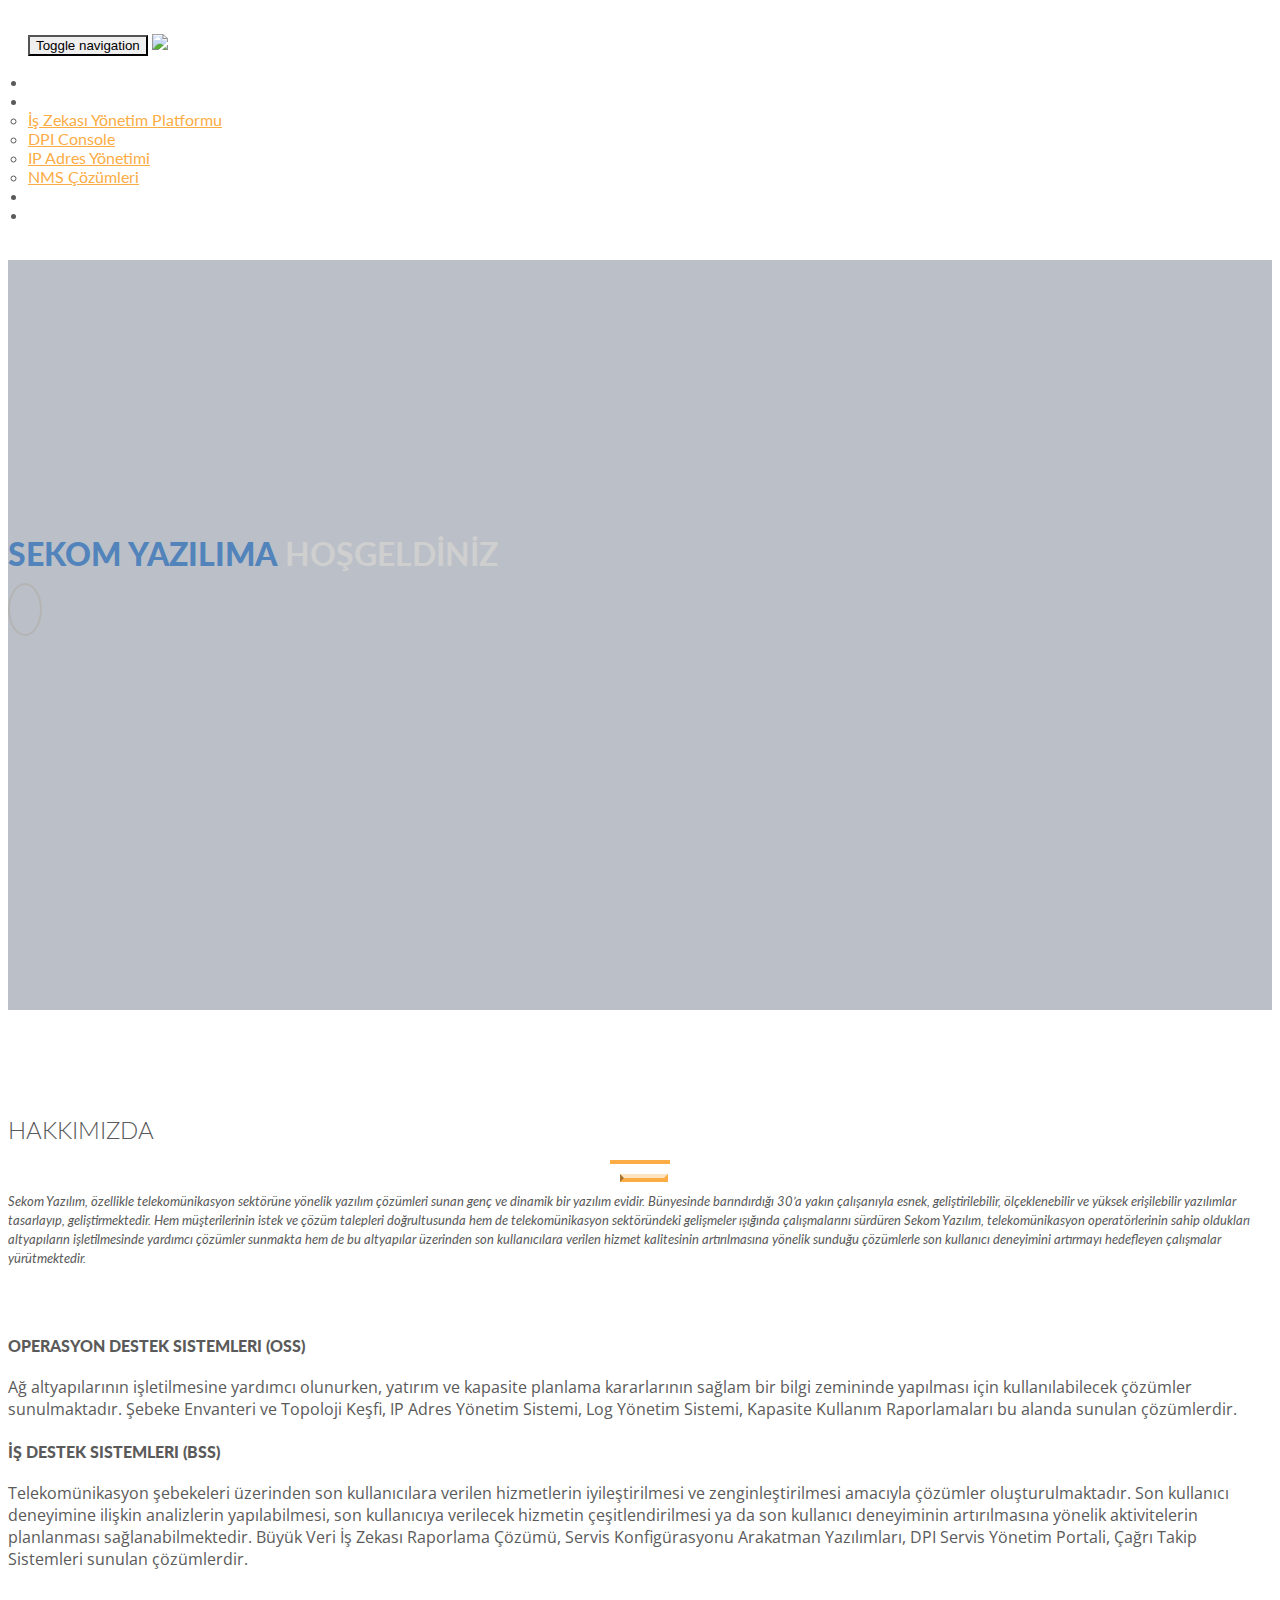
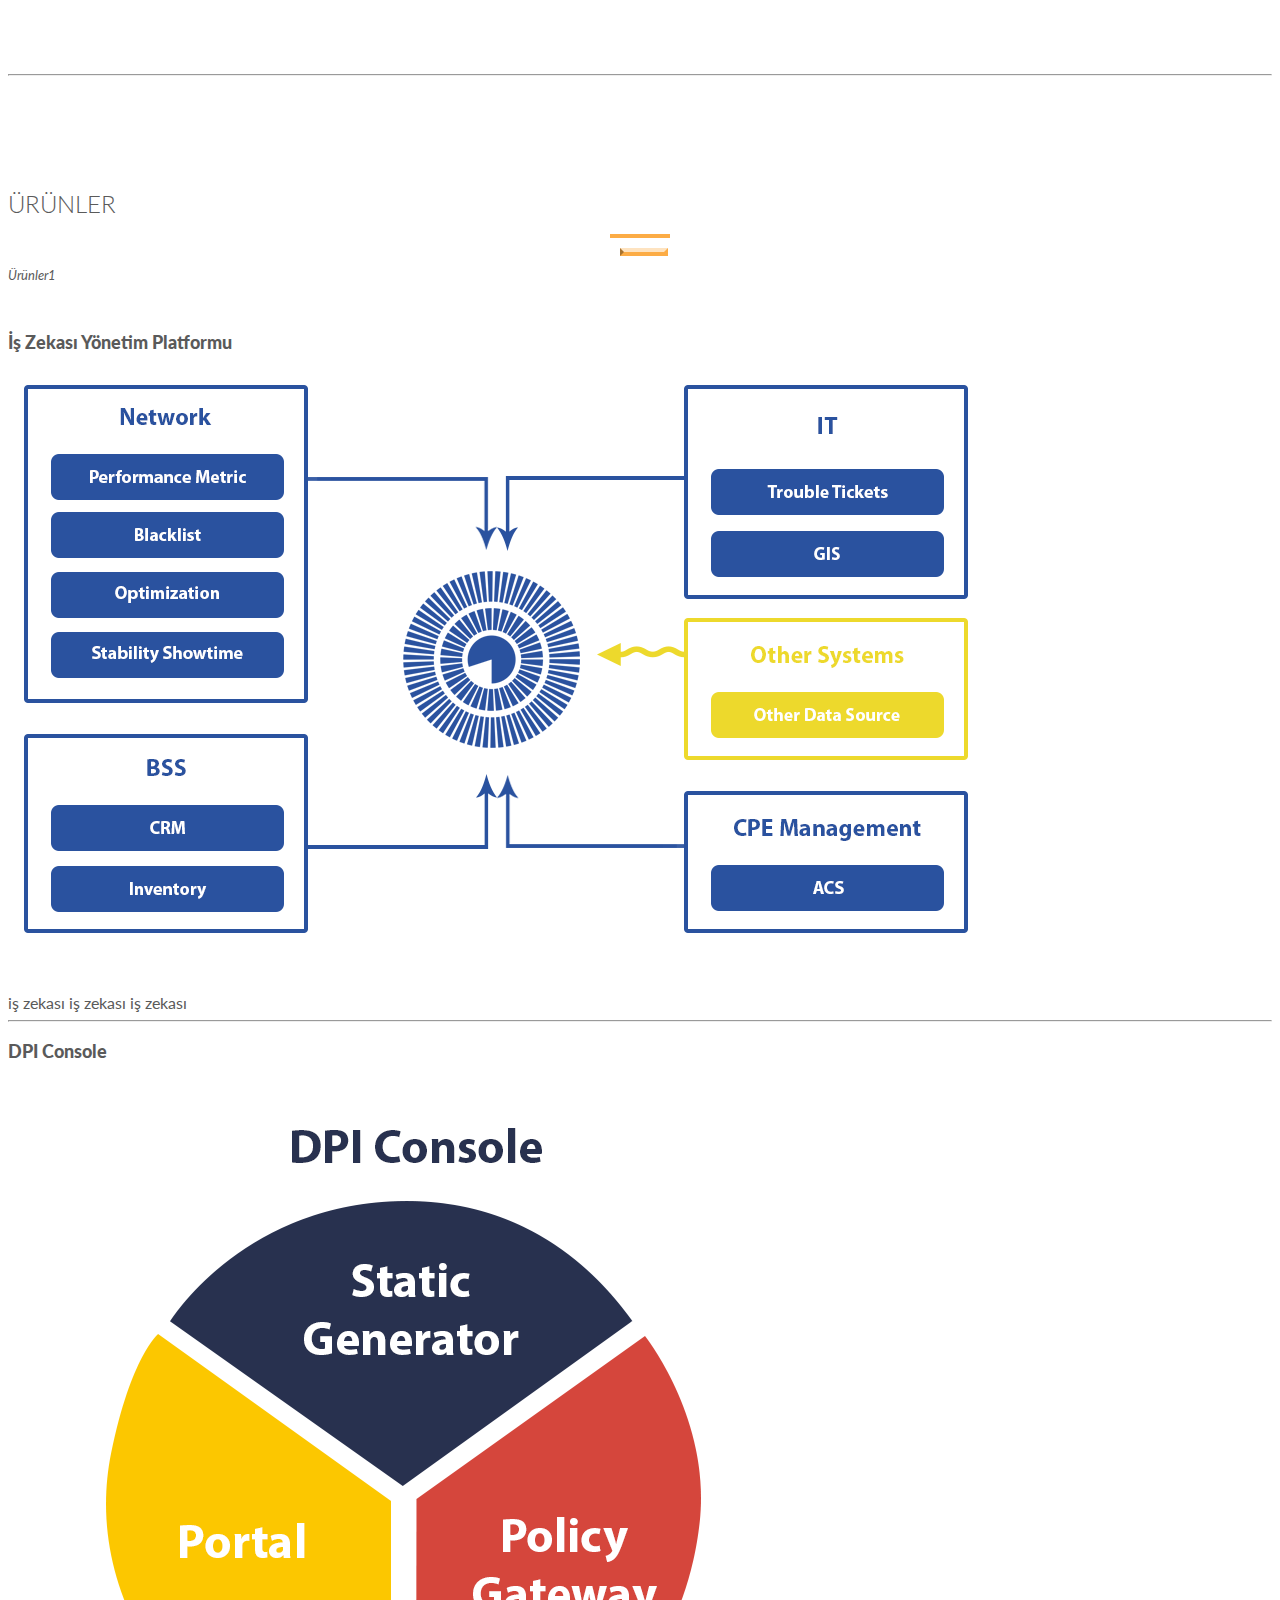
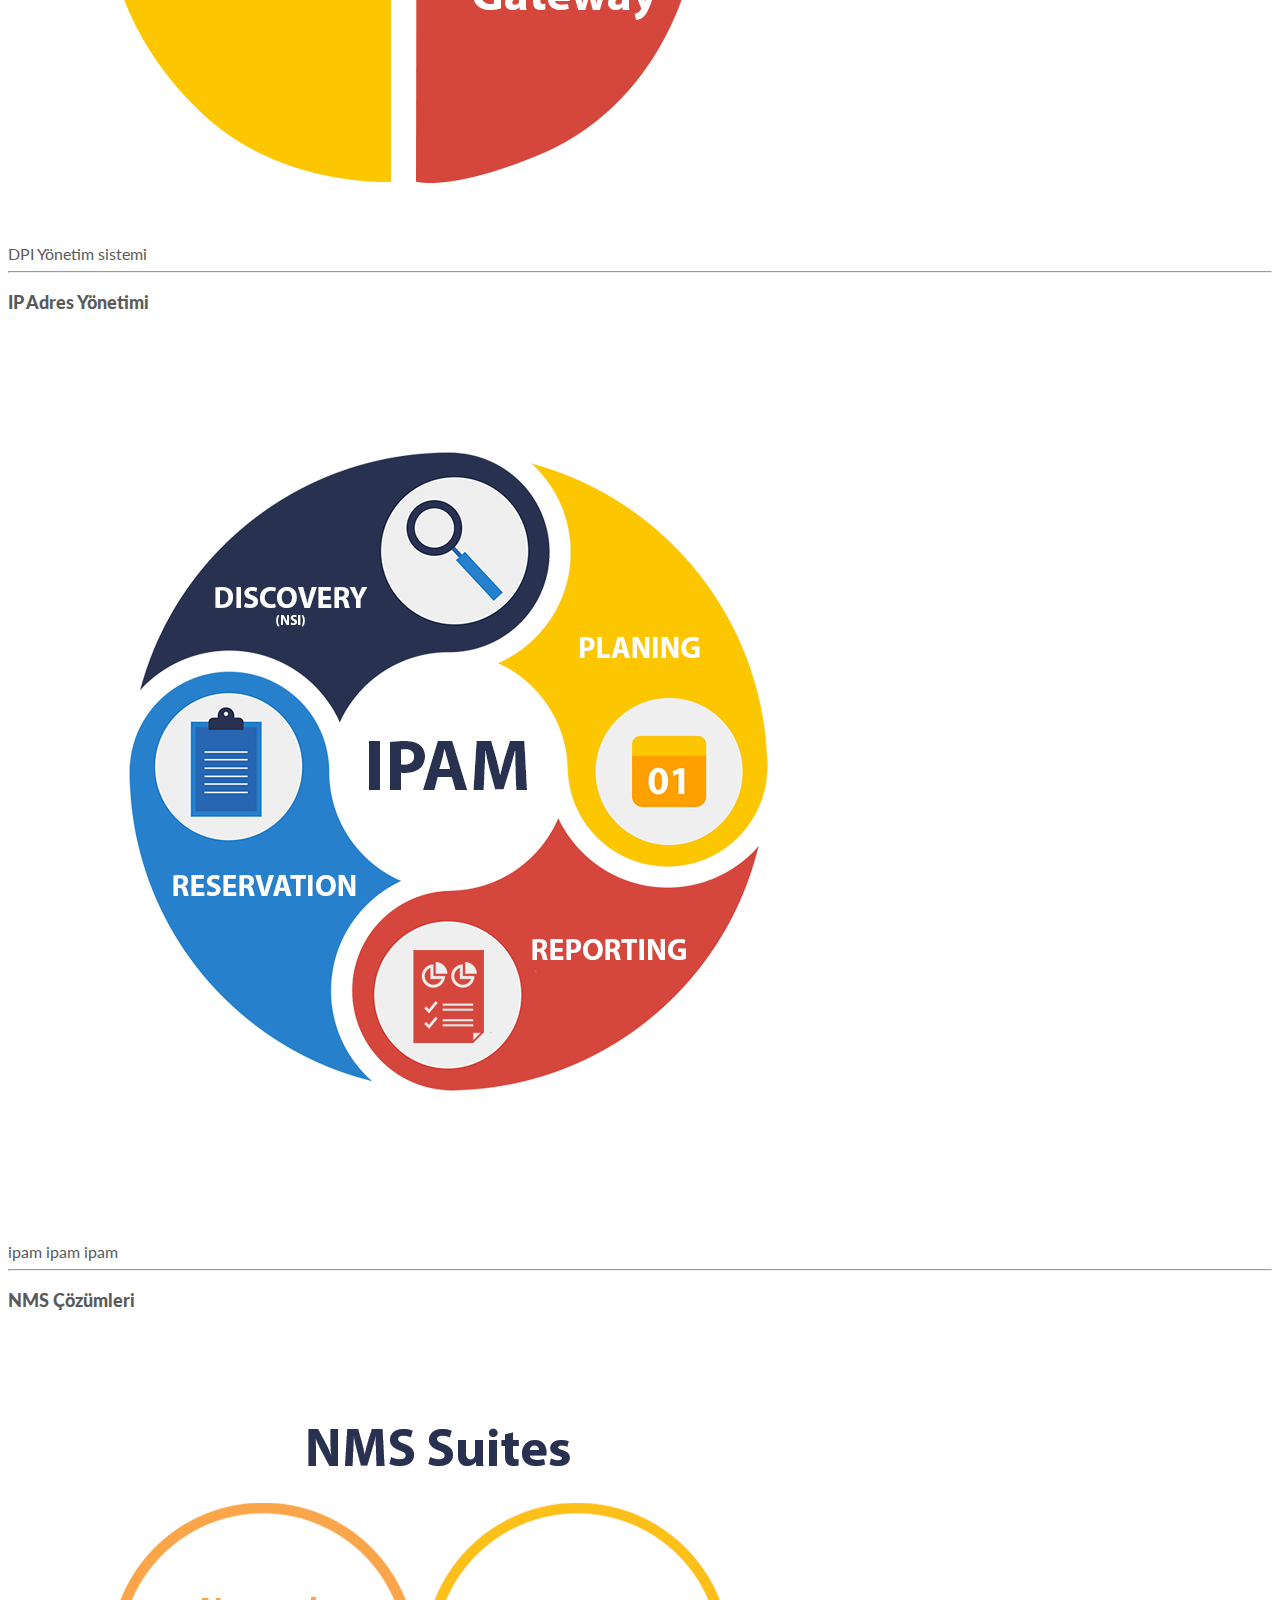
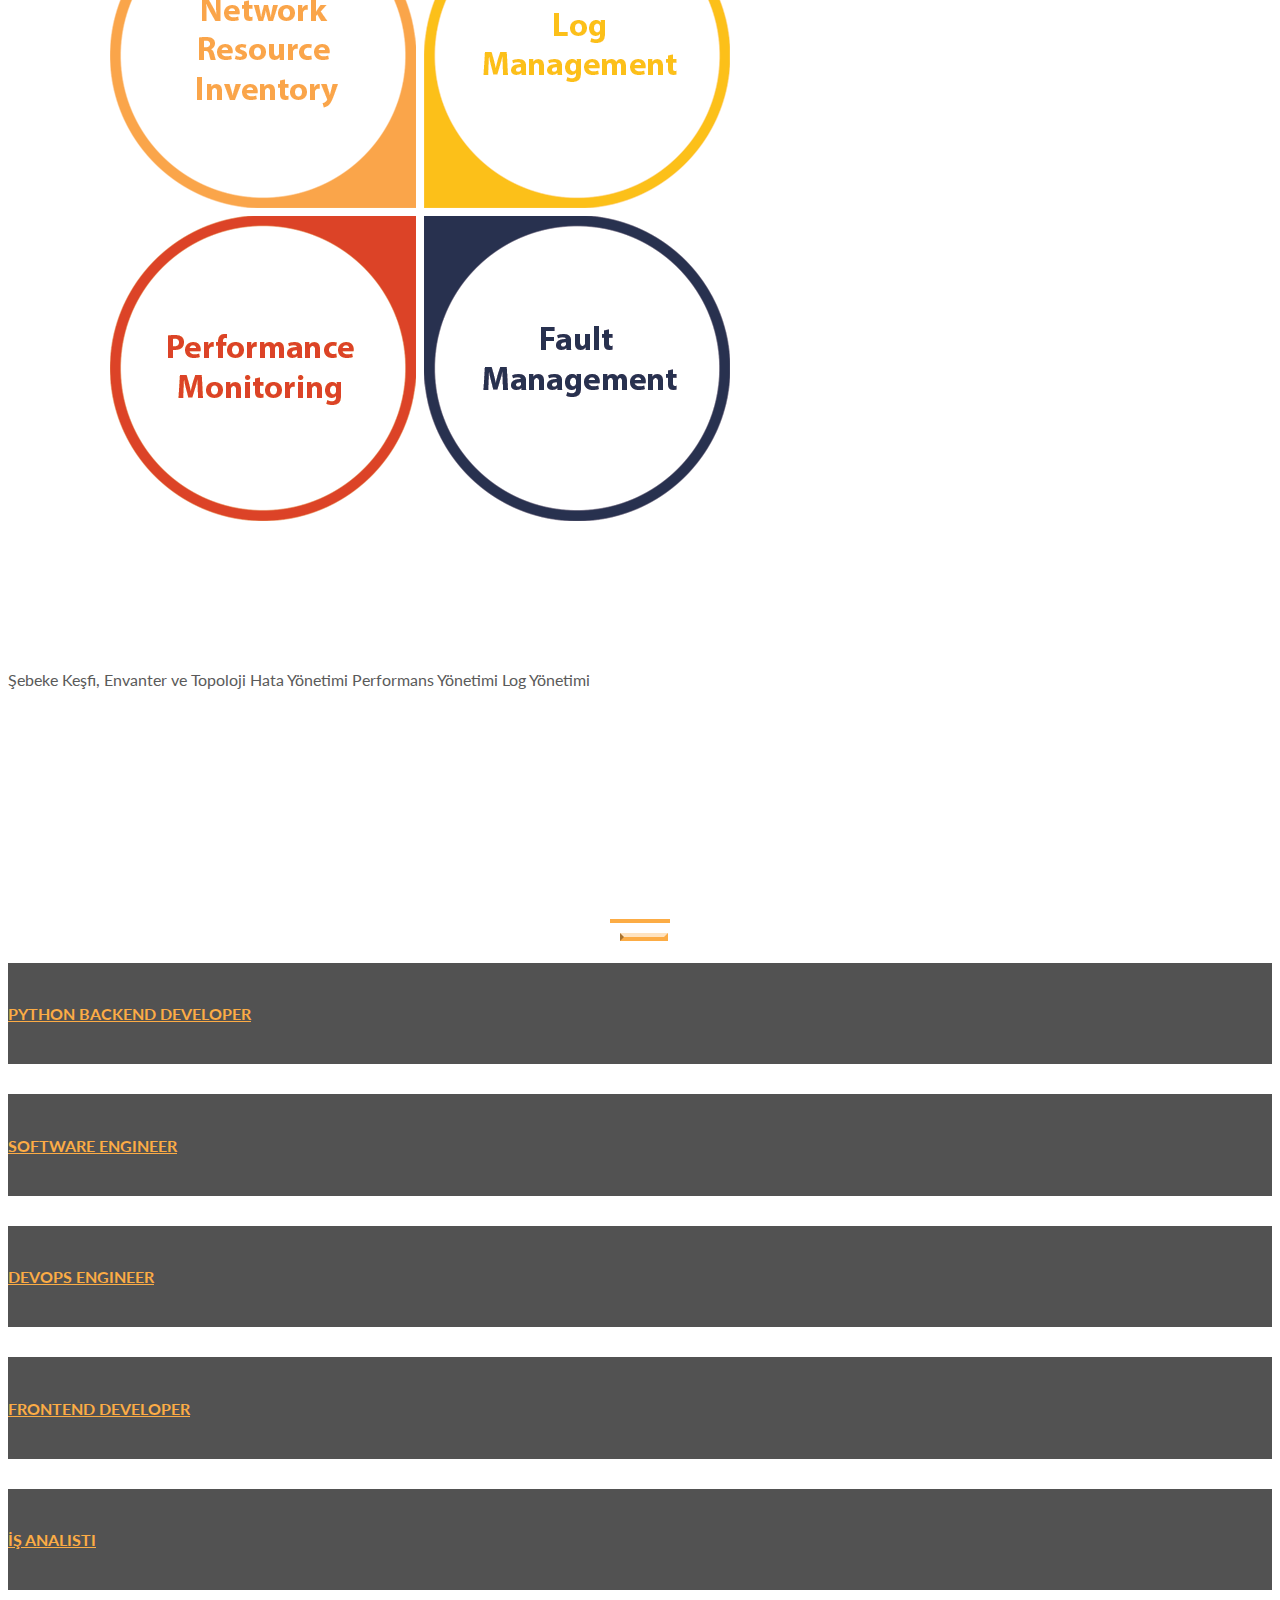
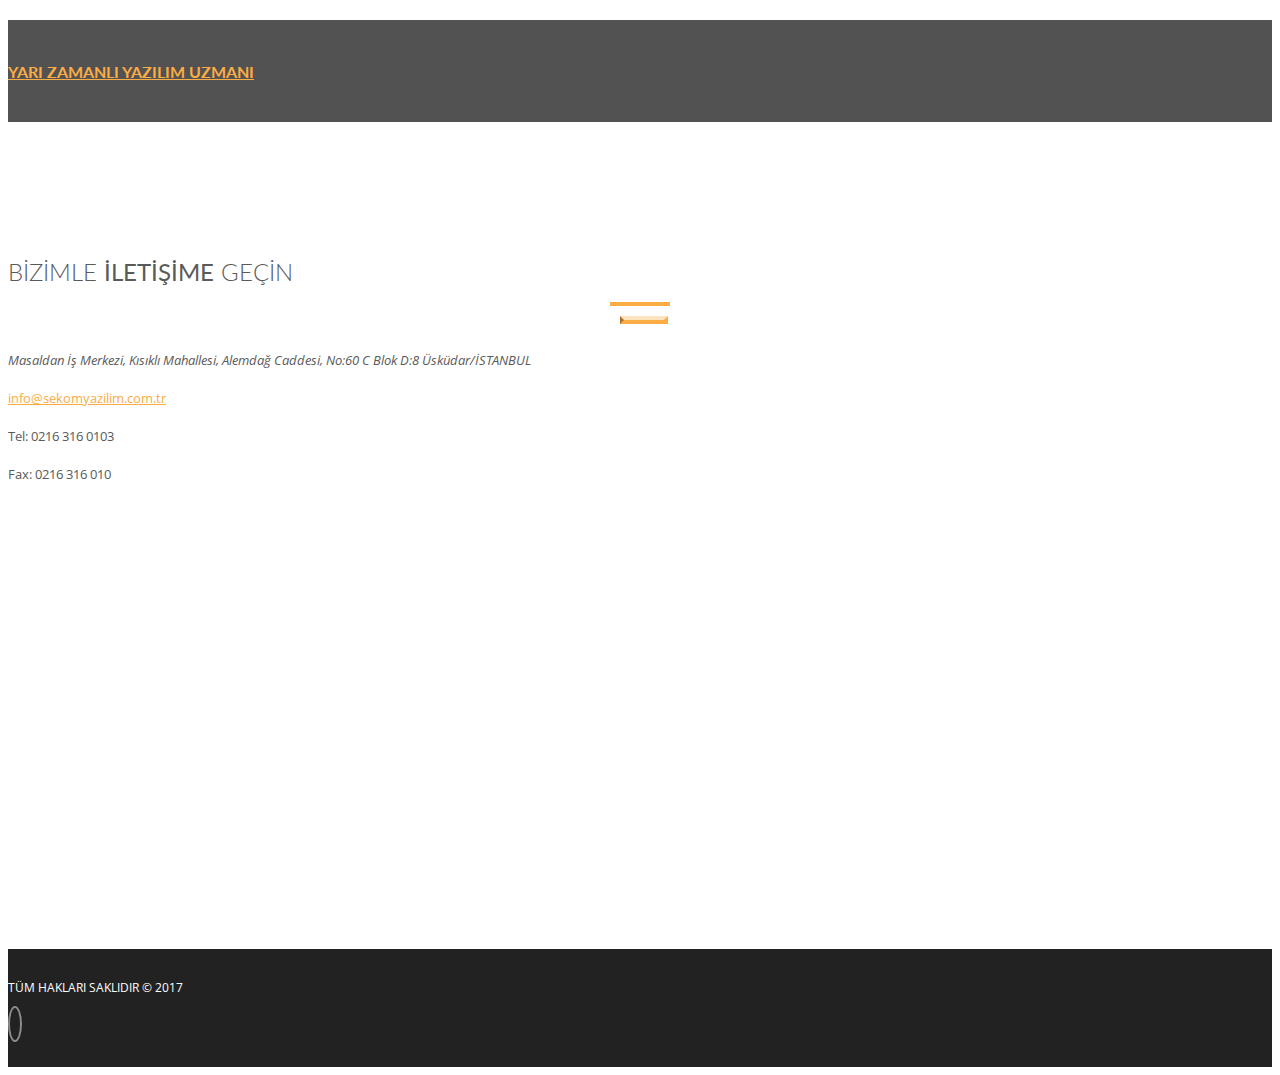
==== commit 3ad213ed: "Update index.html" ====
--- a/theme/index.html
+++ b/theme/index.html
@@ -103,22 +103,12 @@
                 <div class="col-md-3 col-sm-6 service">
                     <i class="fa fa-desktop"></i>
                     <h4><strong>Operasyon Destek Sistemleri (OSS)</strong></h4>
-                    <p>Operasyon destek sistemleri (OSS) ile hem şebekelerin sağlık durumlarının izlenmesine yardımcı olunurken, hem de yatırım ve kapasite planlama amaçlı olarak raporlamalar yapılabilmektedir. Şebeke ve Topoloji Keşfi, IP Adres Yönetim Sistemi, Log Yönetim Sistemi, Kapasite Kullanım Raporlamaları bu alandaki belli başlı çözümlerimizdir.</p>
+                    <p>Ağ altyapılarının işletilmesine yardımcı olunurken, yatırım ve kapasite planlama kararlarının sağlam bir bilgi zemininde yapılması için kullanılabilecek çözümler sunulmaktadır. Şebeke Envanteri ve Topoloji Keşfi, IP Adres Yönetim Sistemi, Log Yönetim Sistemi, Kapasite Kullanım Raporlamaları bu alanda sunulan çözümlerdir.</p>
                 </div>
                 <div class="col-md-3 col-sm-6 service">
                     <i class="fa fa-mobile"></i>
                     <h4><strong>İş Destek Sistemleri (BSS)</strong></h4>
-                    <p>İş Destek Sistemleri (BSS) ile müşterilerimizin, şebekeleri üzerinden abonelere verdikleri hizmetlerin daha hızlı ve daha katma değerli verilebilmesi amacıyla çözümler oluşturmakta, şebekelerde biriken abonelere ilişkin deneyim bilgilerini toplayıp, bu bilgilerin analizleriyle, abonelere verilecek hizmetin çeşitlendirilmesi ya da abone deneyiminin artırılmasına yönelik aktivitelerin planlanması sağlanabilmektedir. İş Zekası Raporlama Çözümü, Servis Konfigürasyonu Arakatman Yazılımları, Abone Servis Yönetim Portali, Çağrı Takip Sistemleri bu alandaki belli başlı çözümlerimizdir.</p>
-                </div>
-                <div class="col-md-3 col-sm-6 service">
-                    <i class="fa fa-camera"></i>
-                    <h4><strong>Güvenlik</strong></h4>
-                    <p>??</p>
-                </div>
-                <div class="col-md-3 col-sm-6 service">
-                    <i class="fa fa-bullhorn"></i>
-                    <h4><strong>IoT</strong></h4>
-                    <p>??</p>
+                    <p>Telekomünikasyon şebekeleri üzerinden son kullanıcılara verilen hizmetlerin iyileştirilmesi ve zenginleştirilmesi amacıyla çözümler oluşturulmaktadır. Son kullanıcı deneyimine ilişkin analizlerin yapılabilmesi, son kullanıcıya verilecek hizmetin çeşitlendirilmesi ya da son kullanıcı deneyiminin artırılmasına yönelik aktivitelerin planlanması sağlanabilmektedir. Büyük Veri İş Zekası Raporlama Çözümü, Servis Konfigürasyonu Arakatman Yazılımları, DPI Servis Yönetim Portali, Çağrı Takip Sistemleri sunulan çözümlerdir.</p>
                 </div>
             </div>
             <div class="row">
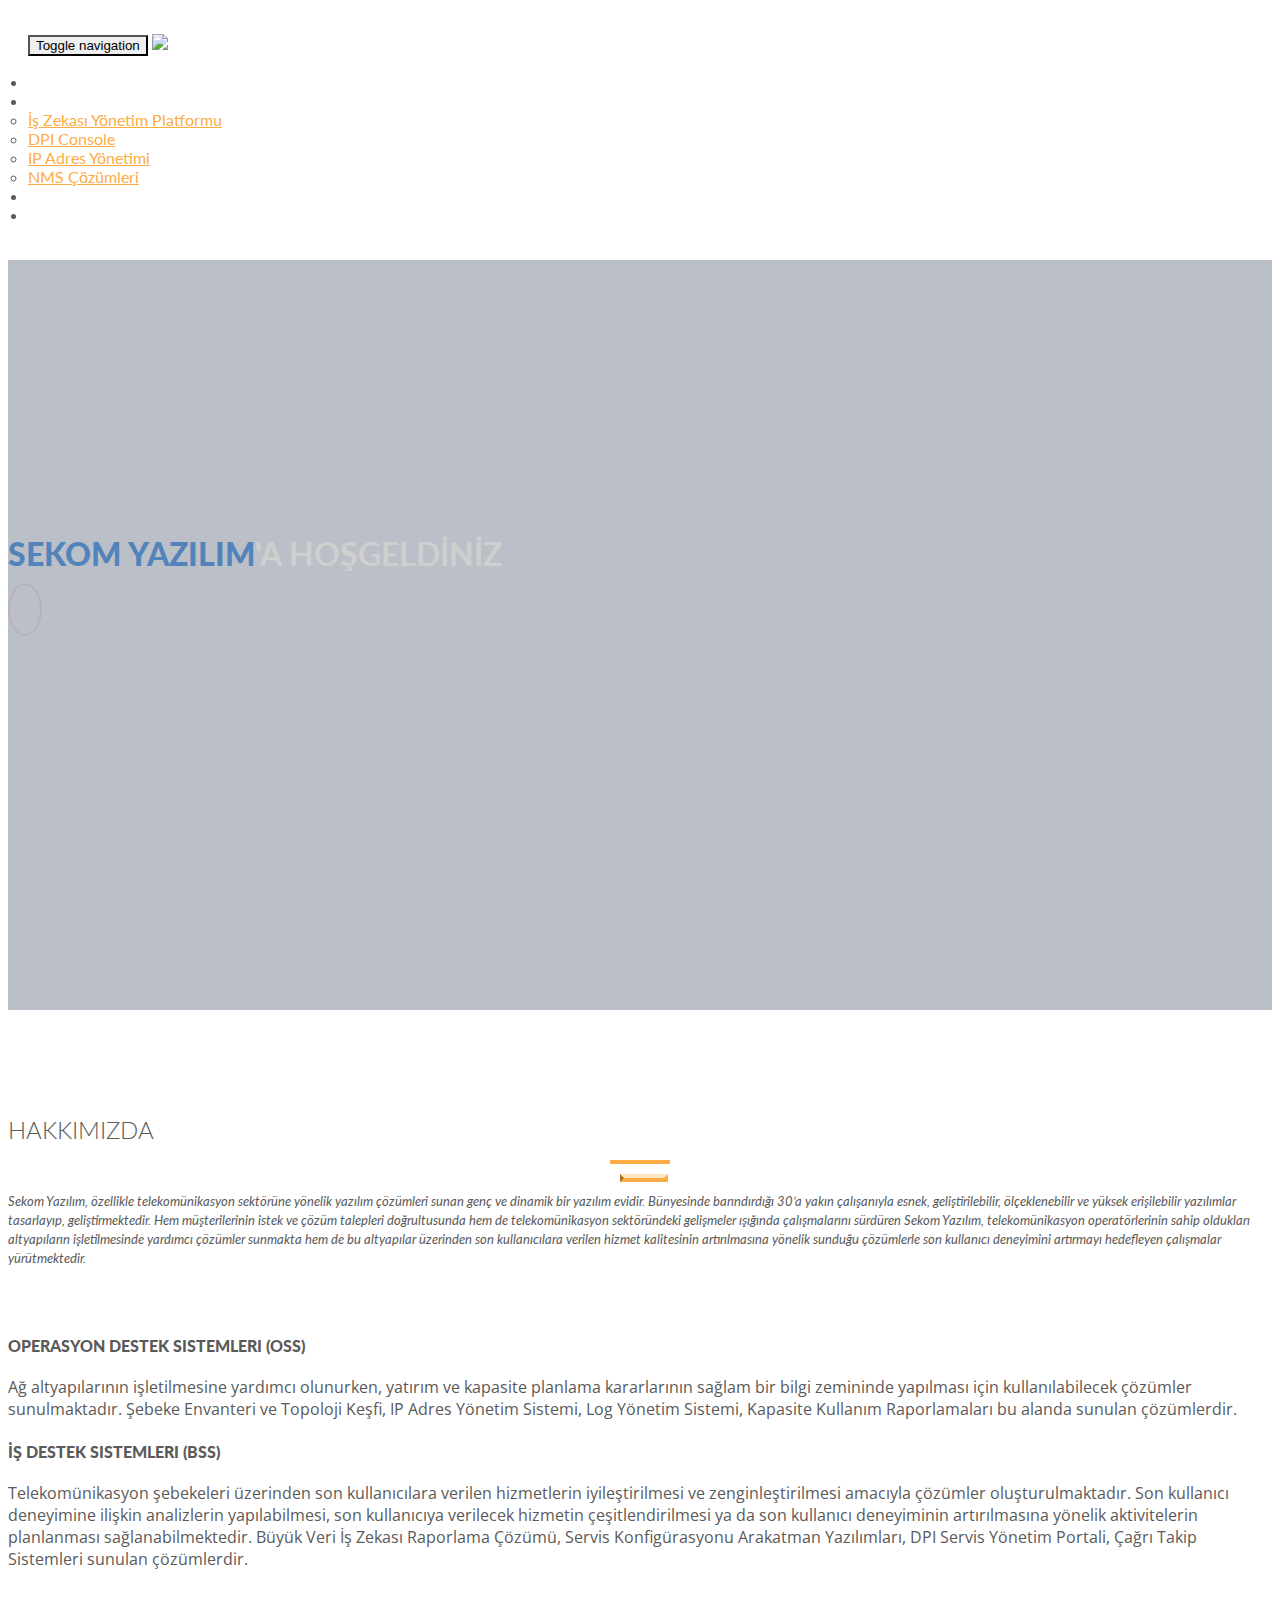
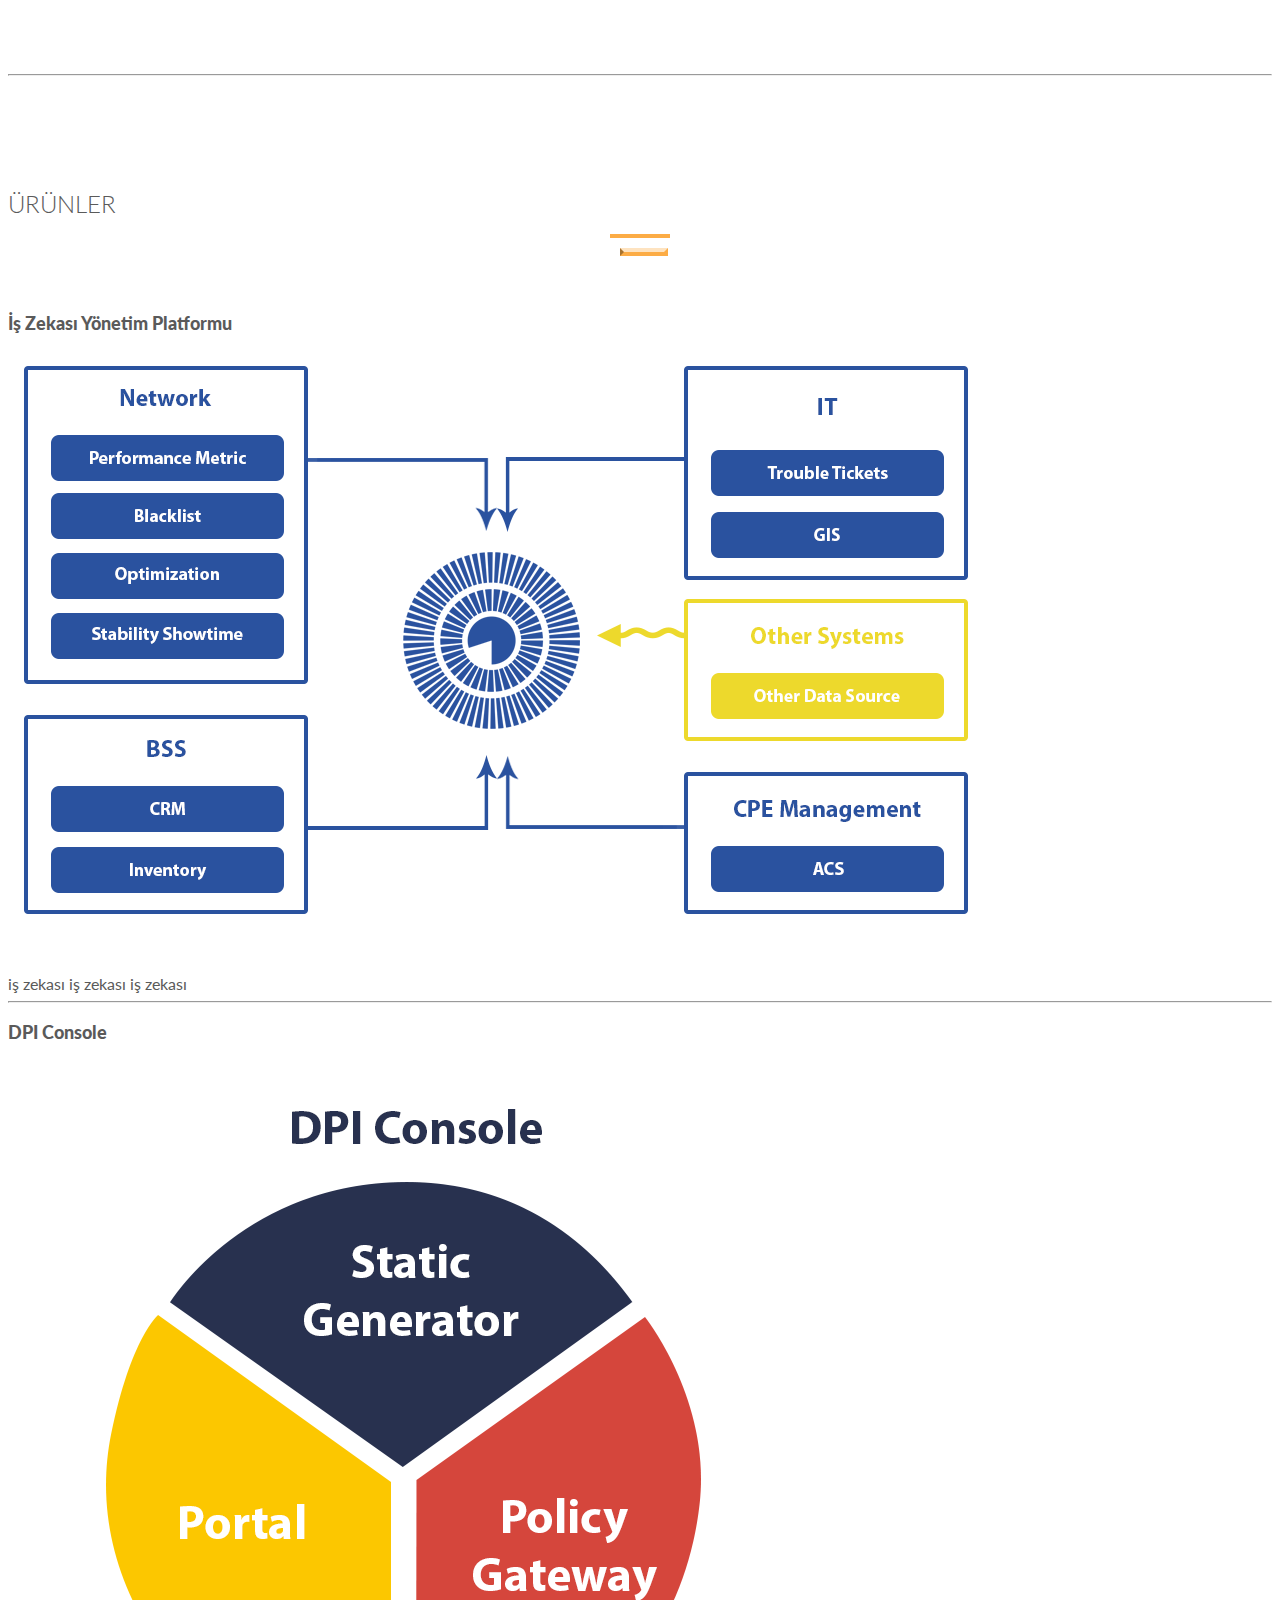
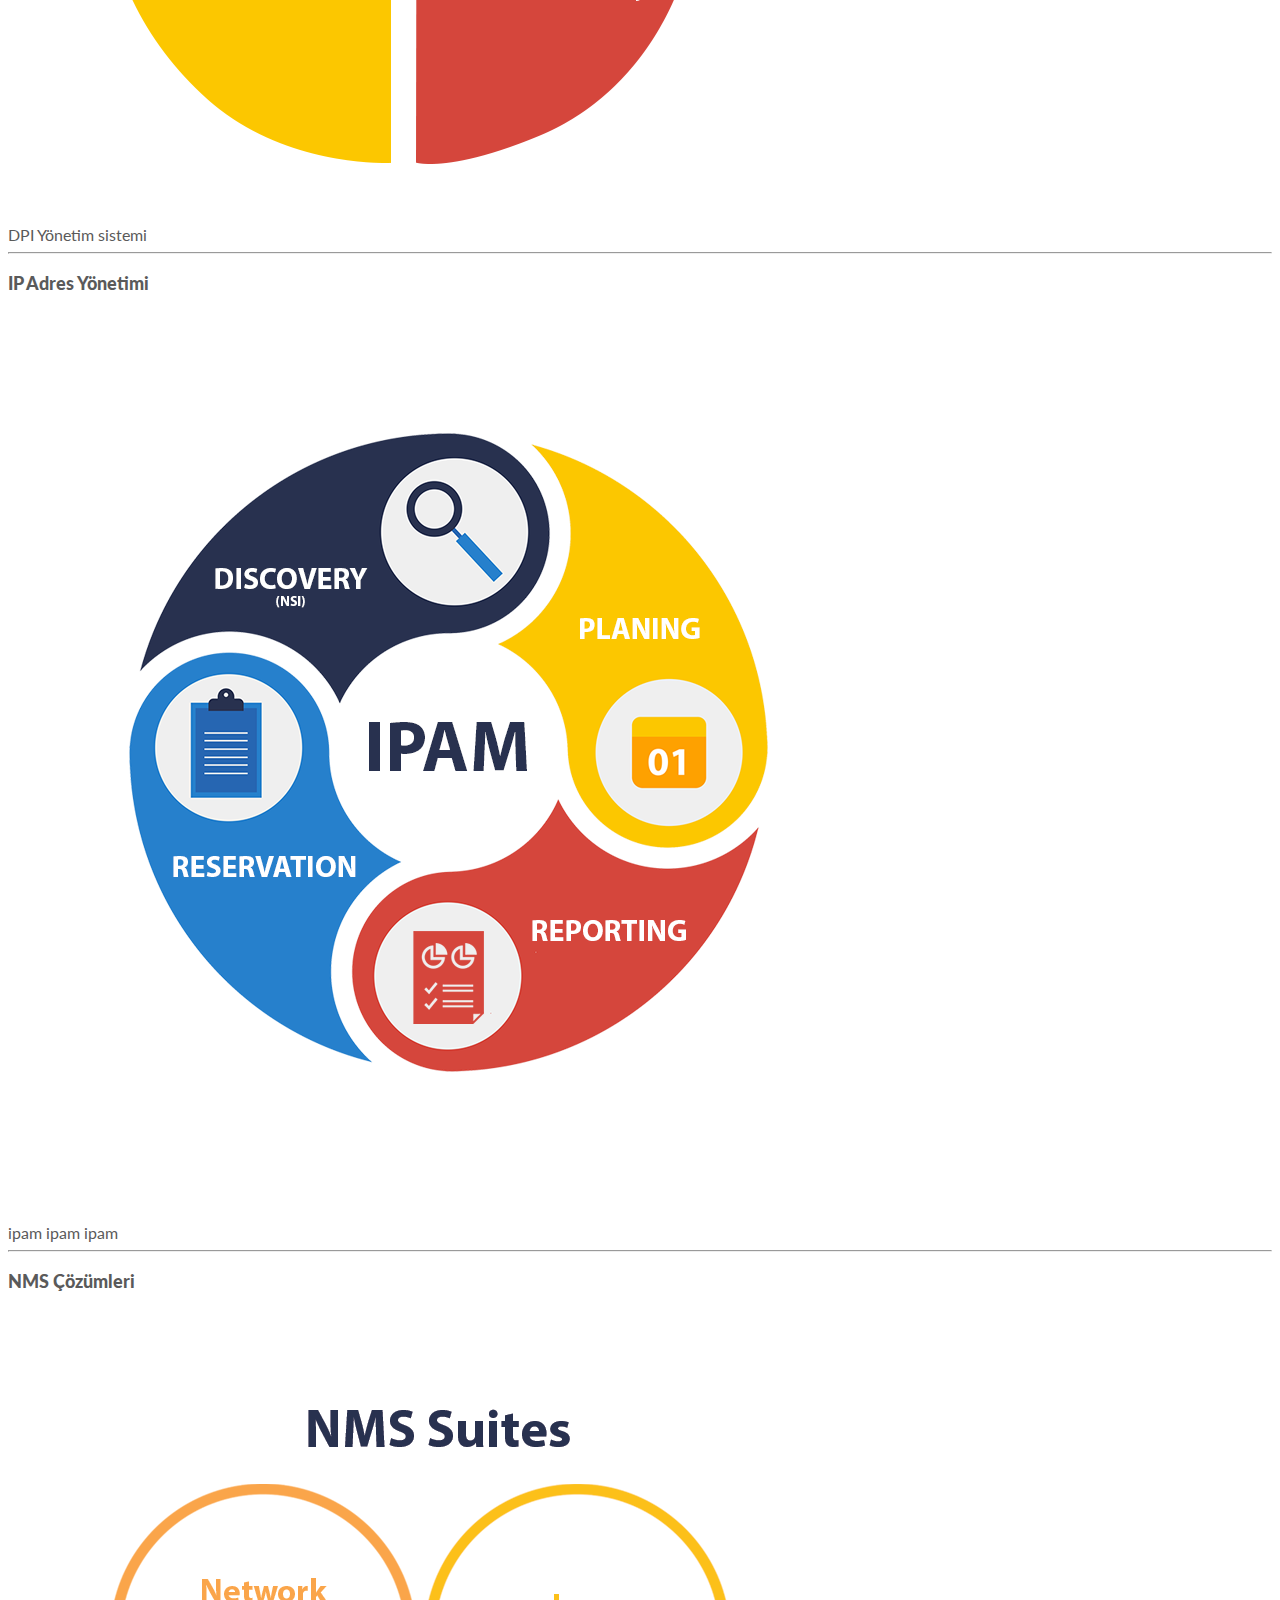
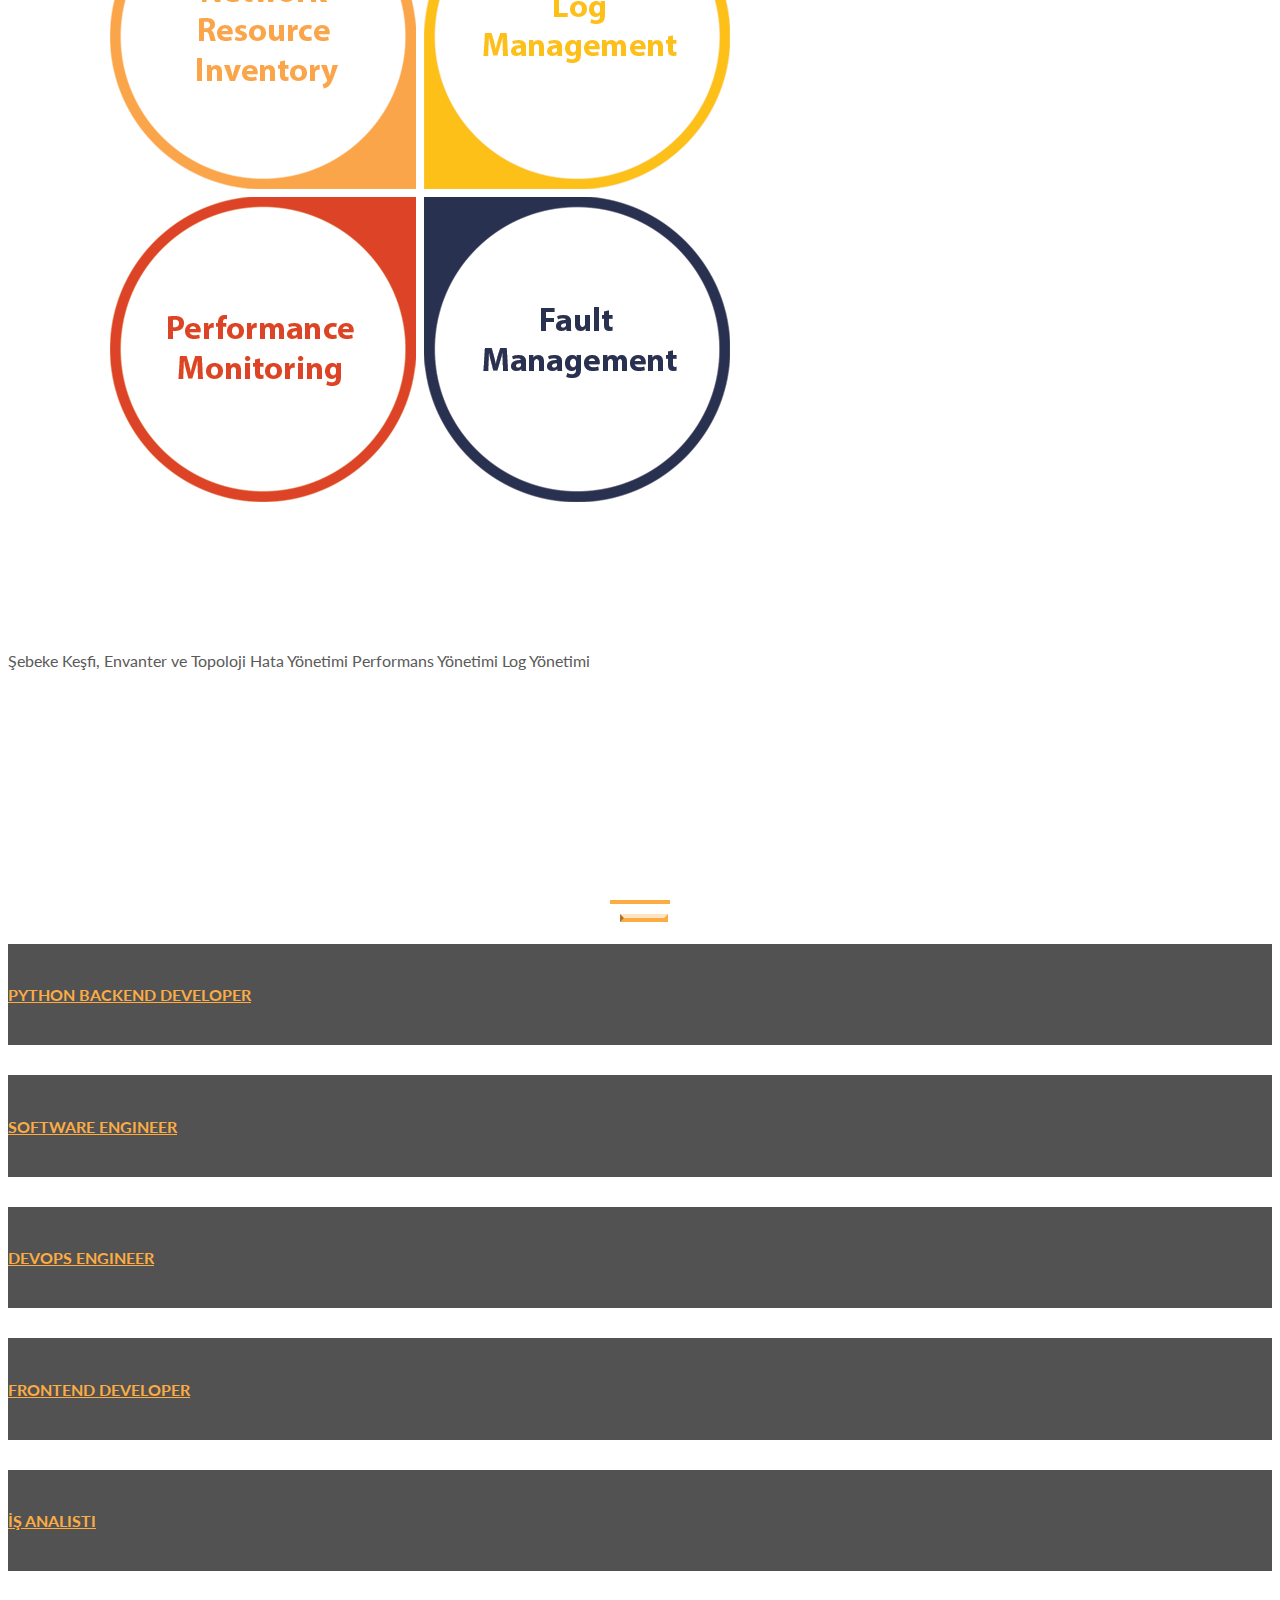
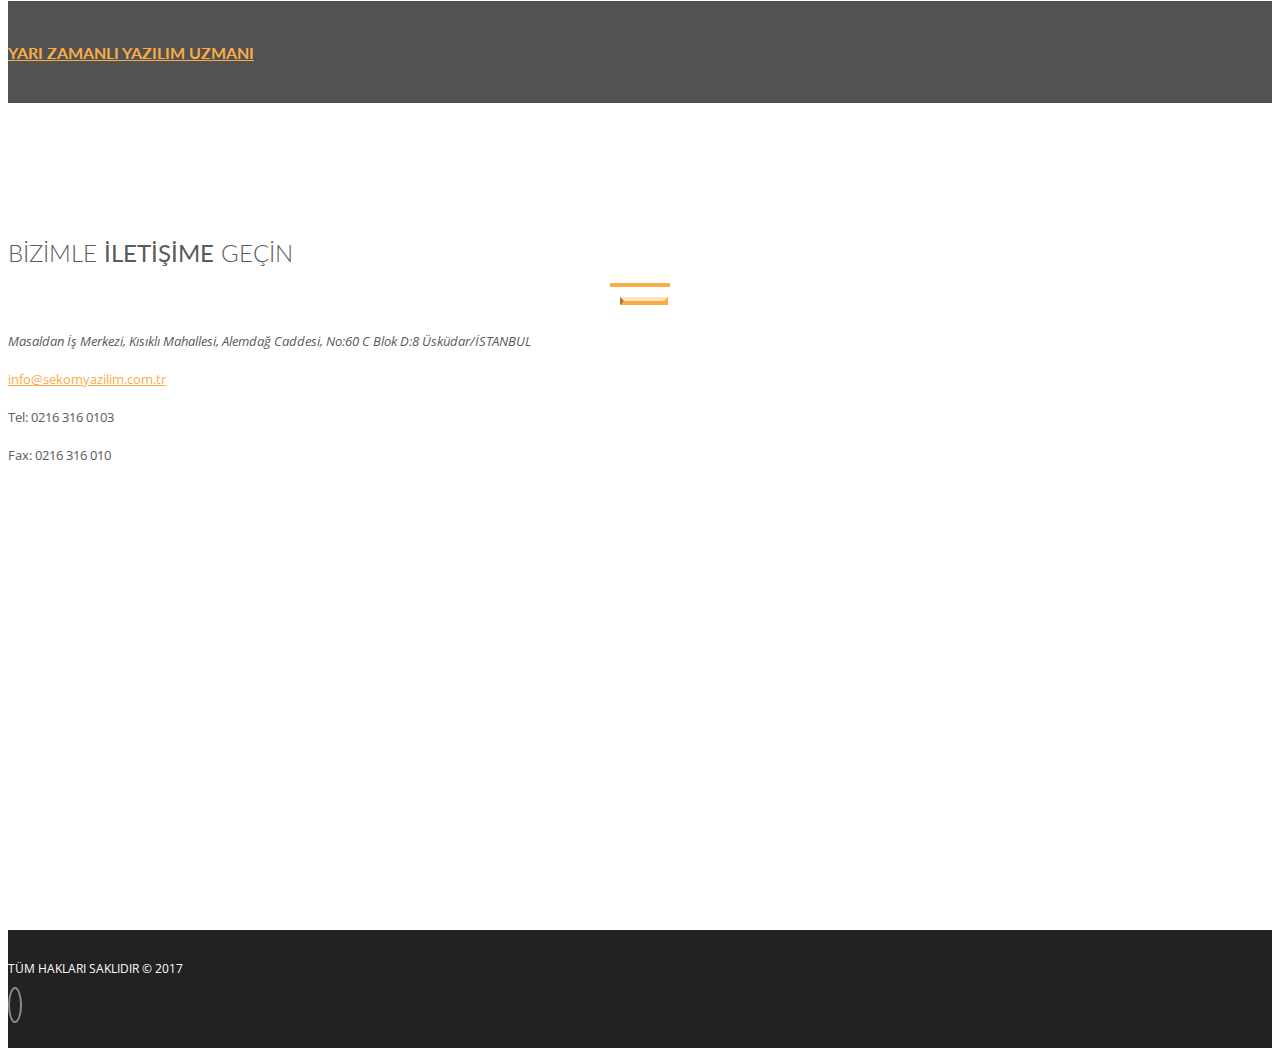
==== commit e5c4bbe5: "Update index.html" ====
--- a/theme/index.html
+++ b/theme/index.html
@@ -80,7 +80,7 @@
     <div id="home" class="text-center">
         <div class="overlay">
             <div class="content">
-                <h1><strong><span class="color">SEKOM YAZILIMA</span></strong> HOŞGELDİNİZ</h1>
+                <h1><strong><span class="color">SEKOM YAZILIM</span></strong>'A HOŞGELDİNİZ</h1>
                 <div class="clearfix"></div>
                 <a href="#about" class="fa fa-angle-down page-scroll"></a>
             </div>
@@ -127,7 +127,7 @@
                     <hr>
                 </div>
                 <div class="clearfix"></div>
-                <small><em>Ürünler1</em></small>
+                <small><em></em></small>
             </div>
             <div class="row">
                 <div class="col-md-12" id="bussiness_intellegence_platform">
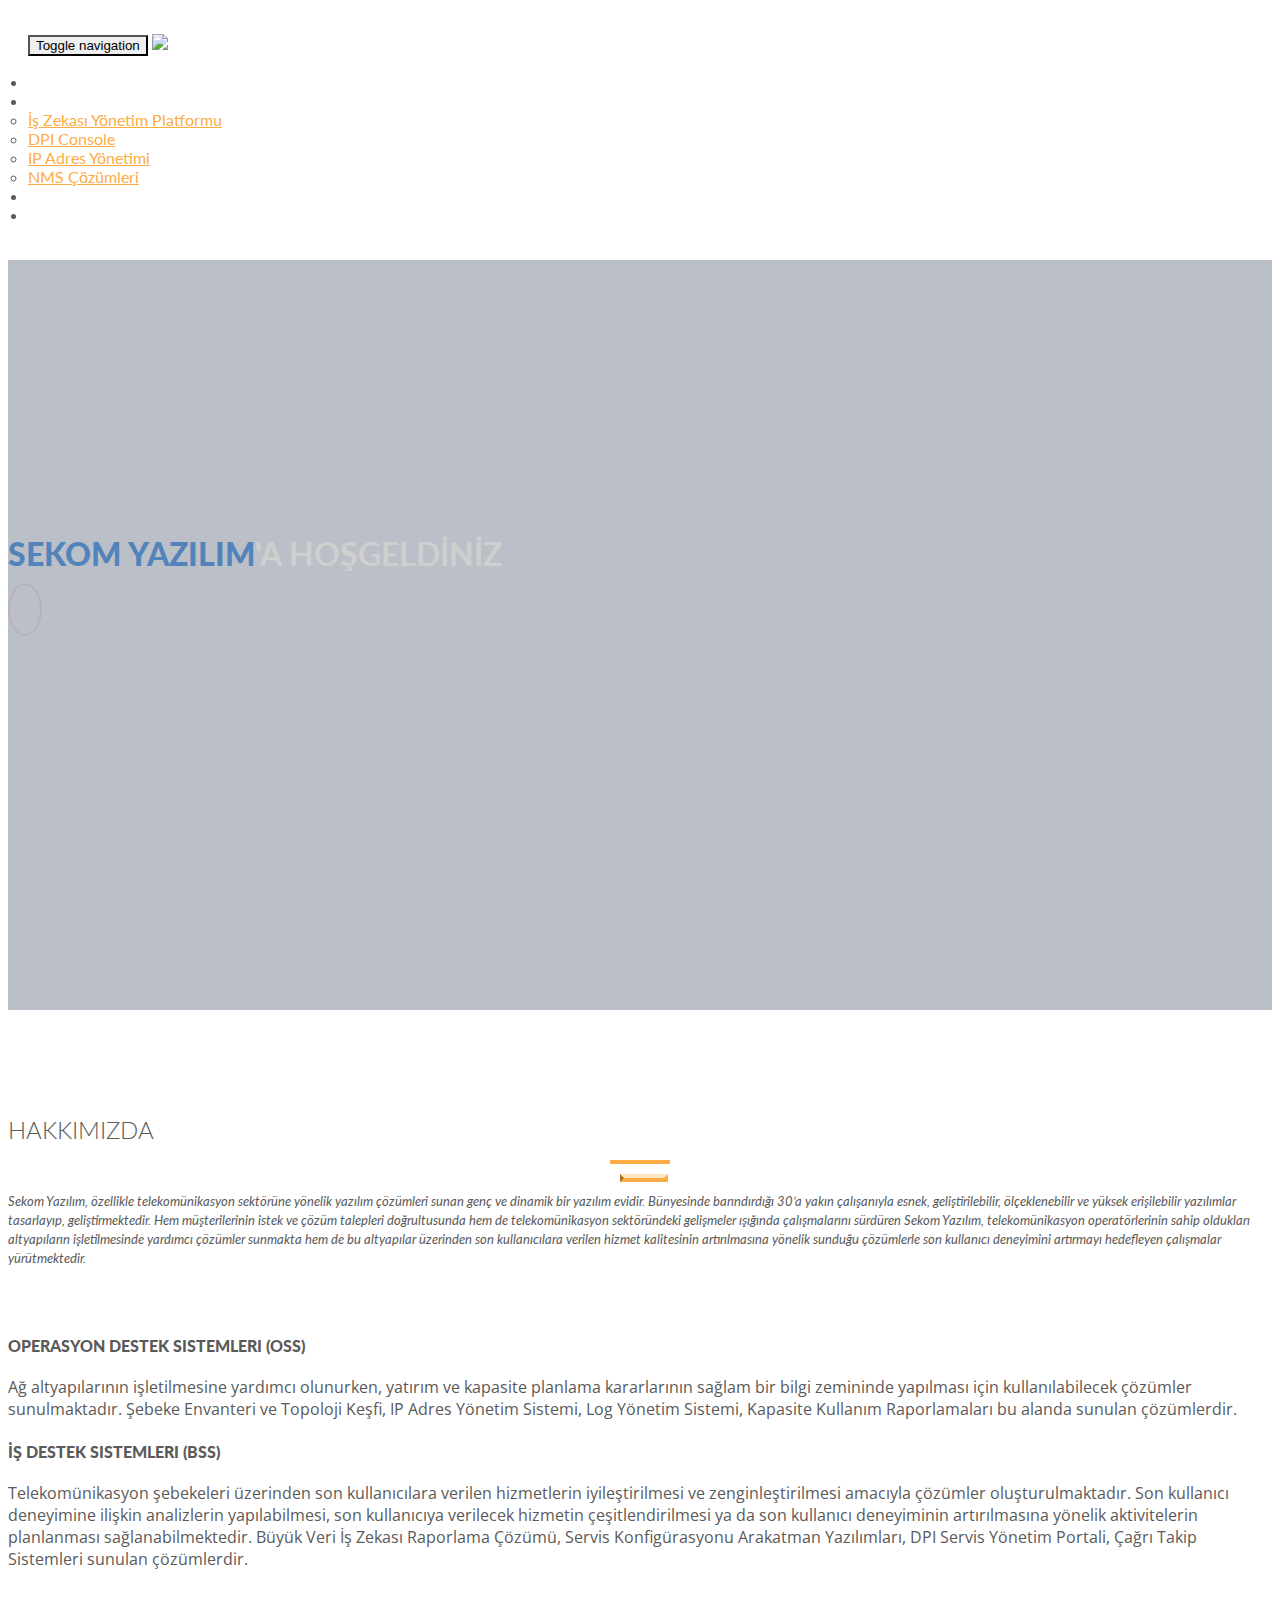
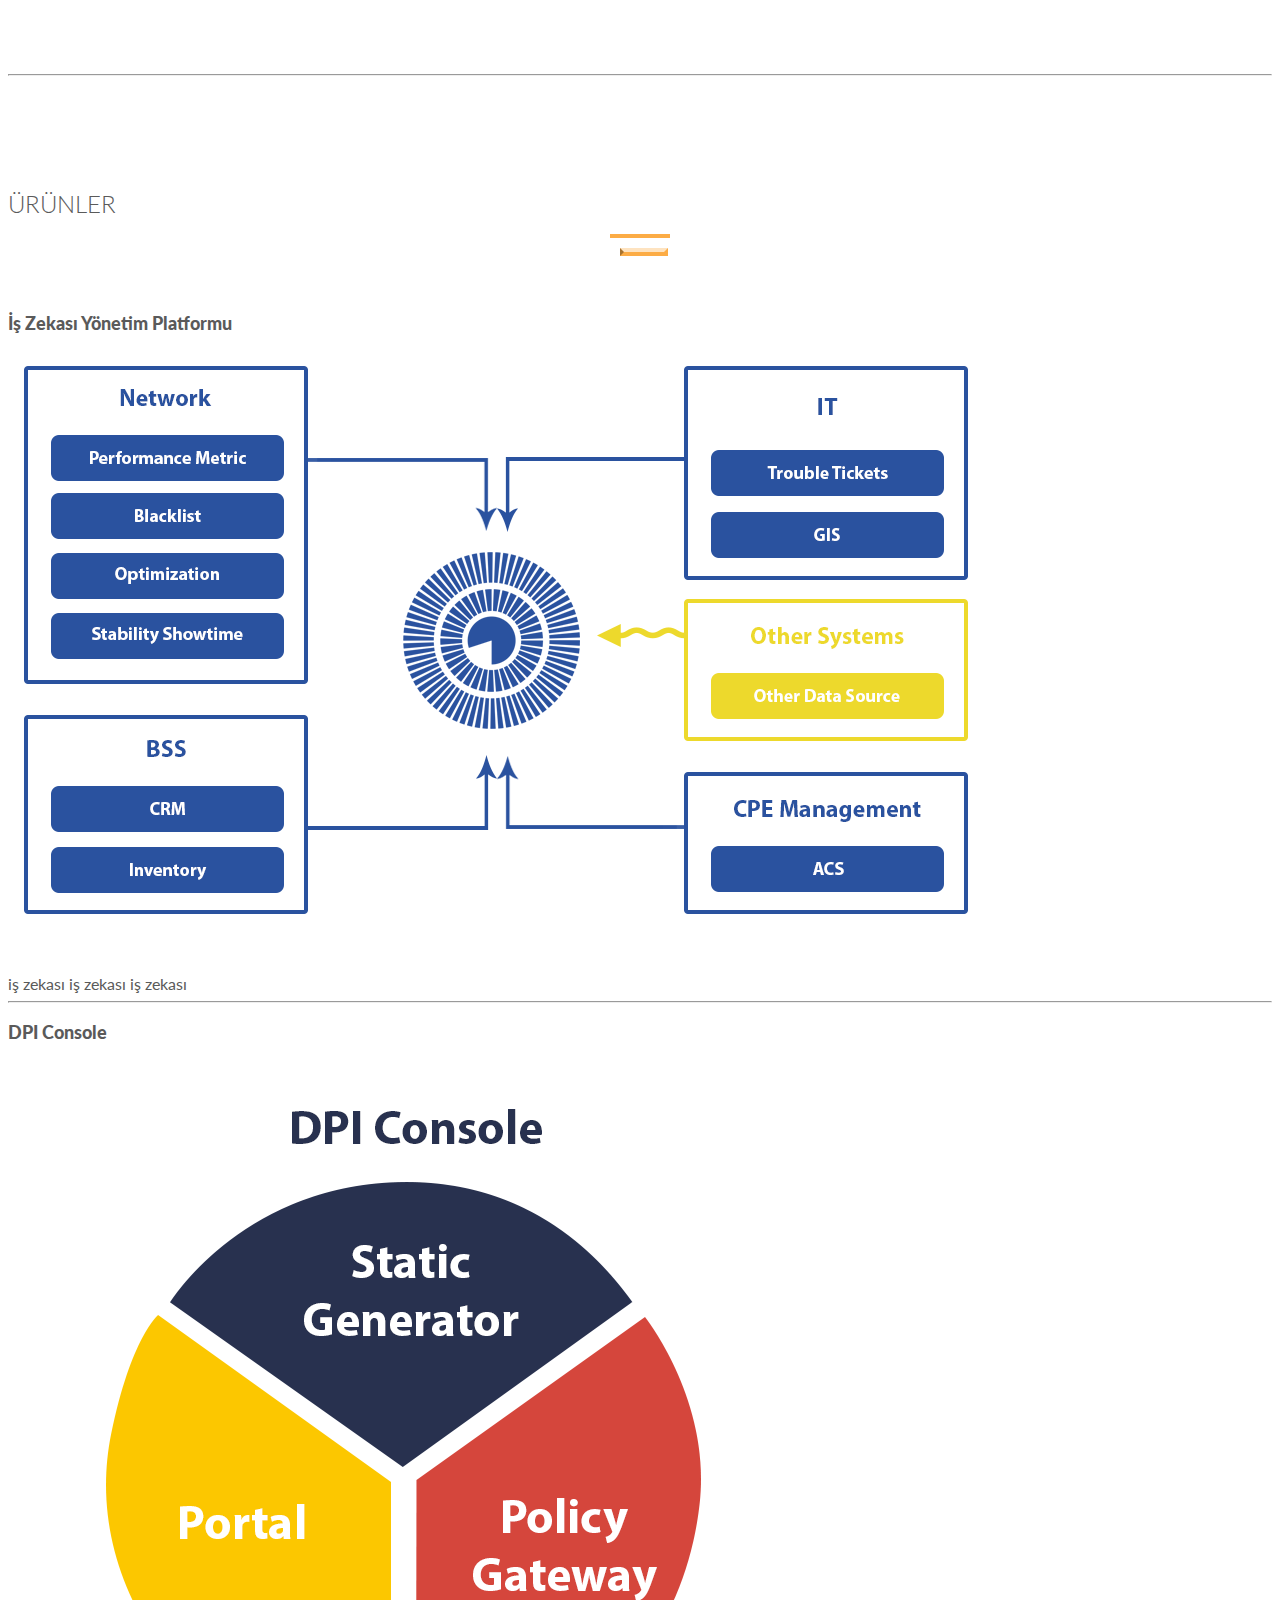
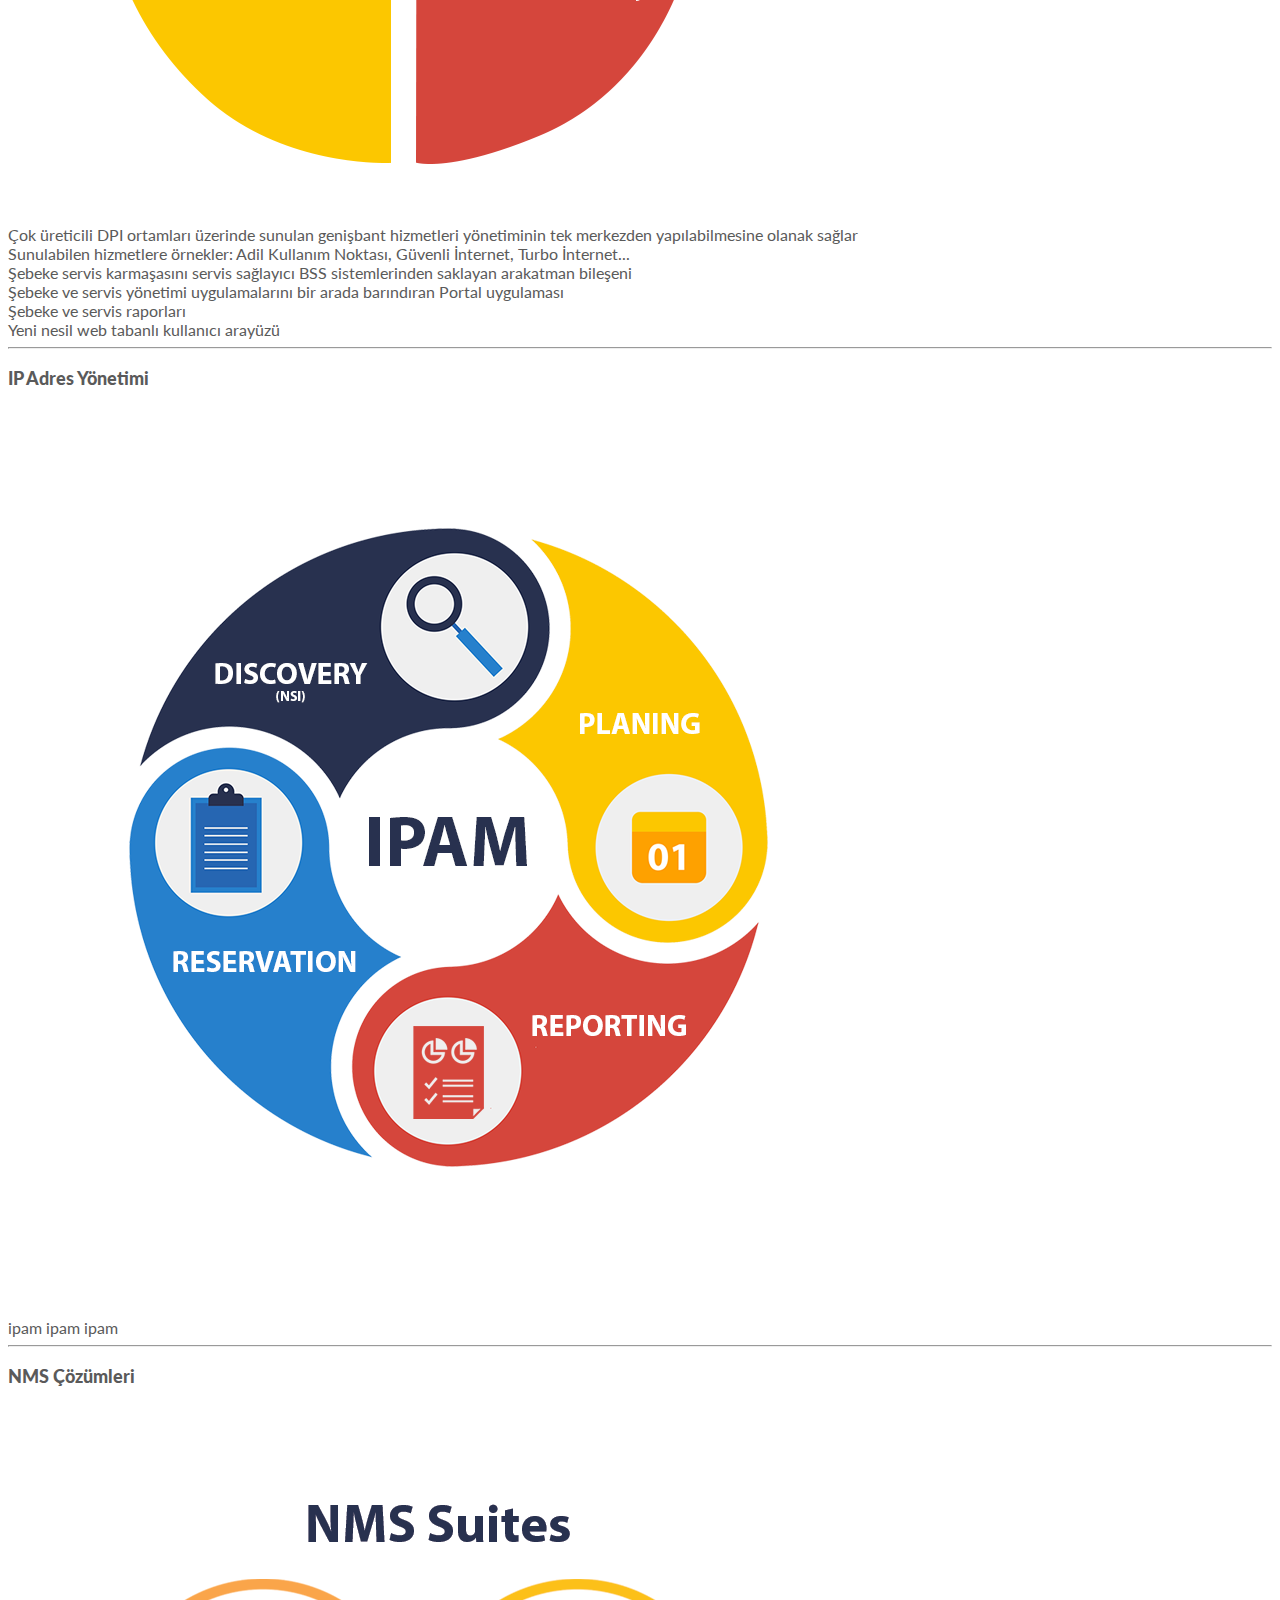
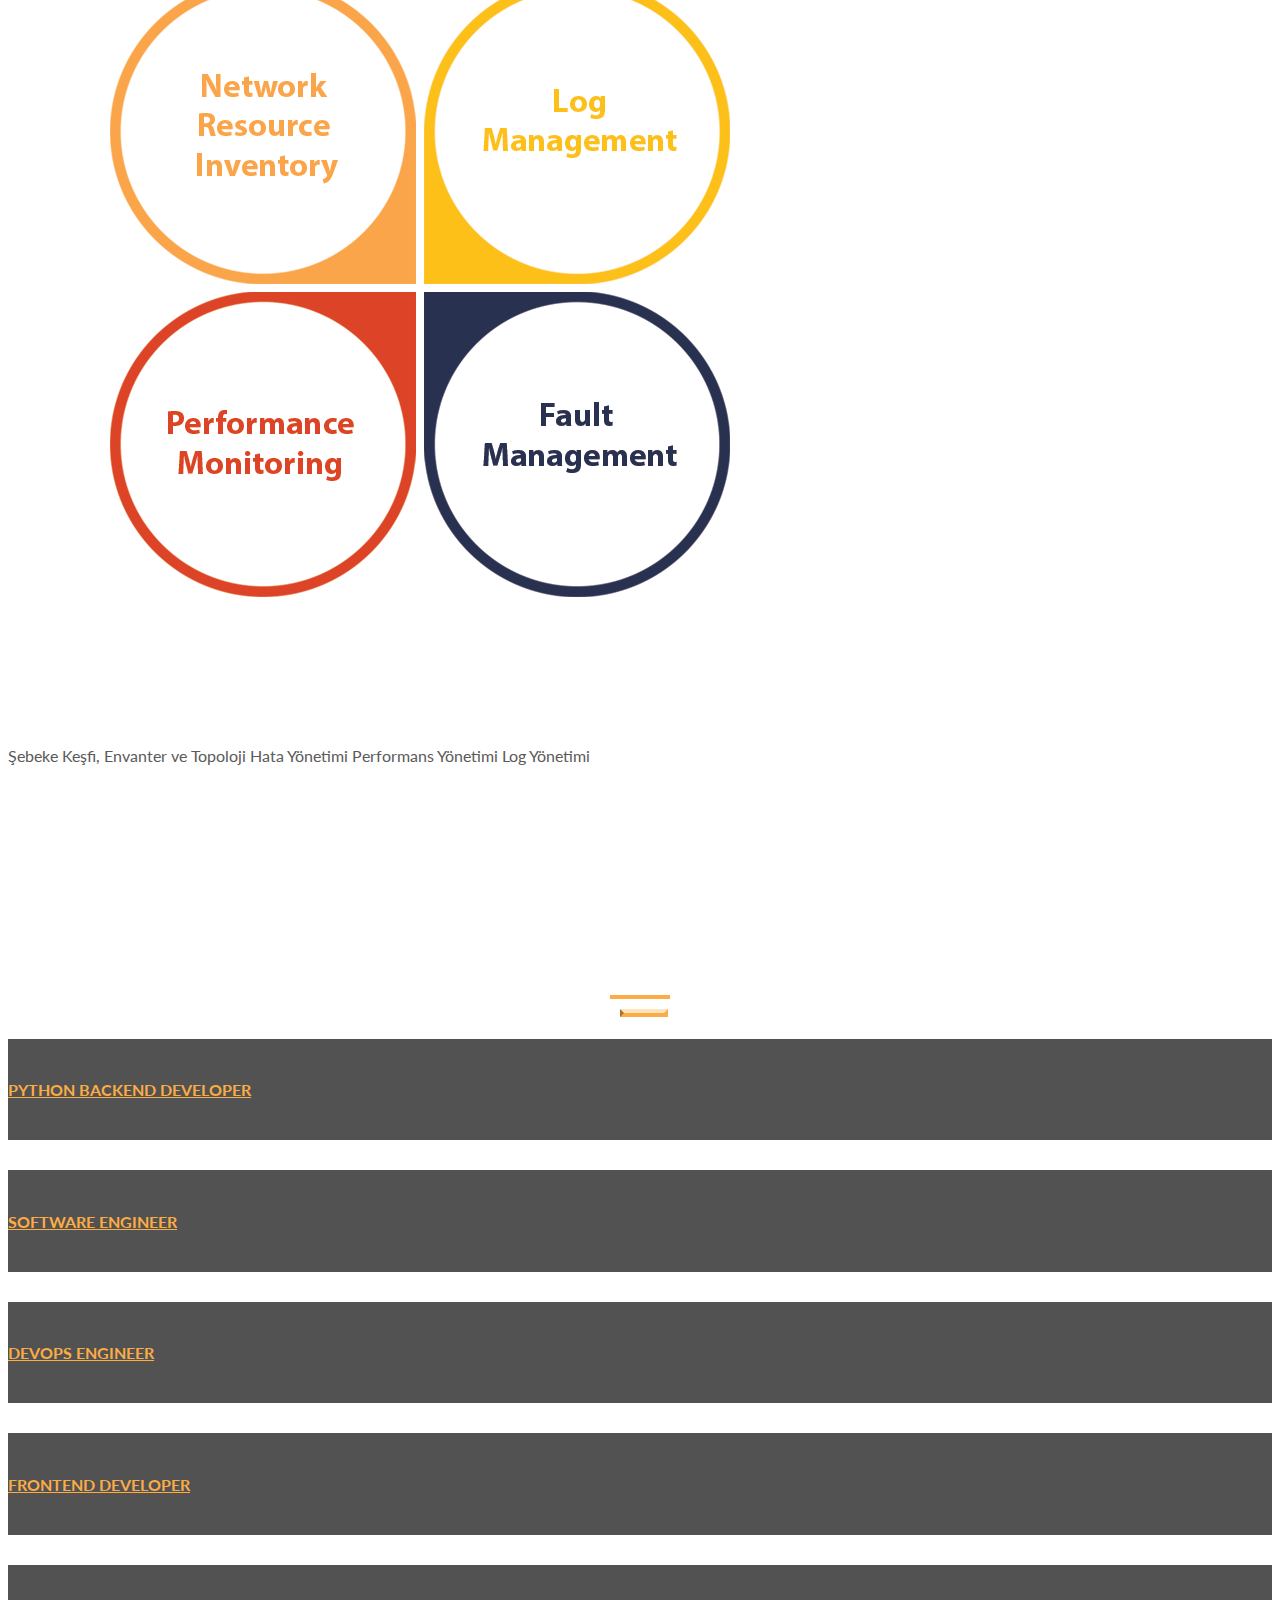
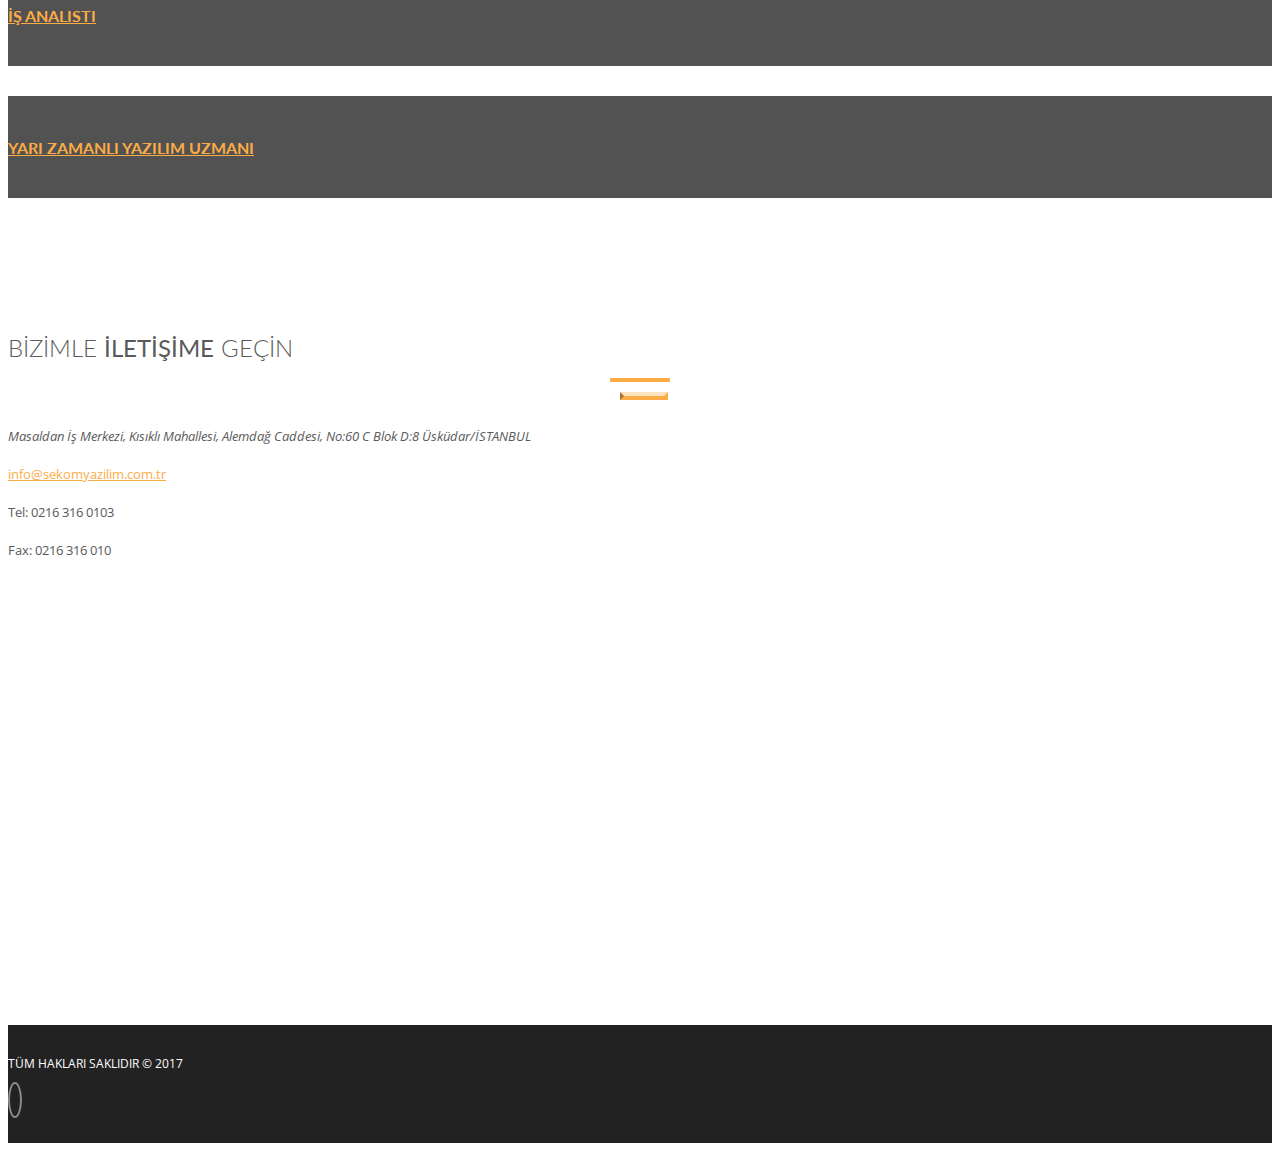
==== commit 17dee13a: "Merge pull request #21 from sekomy/gh-pages" ====
--- a/theme/index.html
+++ b/theme/index.html
@@ -152,7 +152,12 @@
                         </div>
                     </div>
                     <div class="col-md-6 marT20 padT20">
-                        DPI Yönetim sistemi
+                        <li>Çok üreticili DPI ortamları üzerinde sunulan genişbant hizmetleri yönetiminin tek merkezden yapılabilmesine olanak sağlar</li>
+                        <li>Sunulabilen hizmetlere örnekler: Adil Kullanım Noktası, Güvenli İnternet, Turbo İnternet...</li>
+                        <li>Şebeke servis karmaşasını servis sağlayıcı BSS sistemlerinden saklayan arakatman bileşeni</li>
+                        <li>Şebeke ve servis yönetimi uygulamalarını bir arada barındıran Portal uygulaması</li>
+                        <li>Şebeke ve servis raporları</li>
+                        <li>Yeni nesil web tabanlı kullanıcı arayüzü</li>
                     </div>
                 </div>
                 <div class="clearfix"></div>
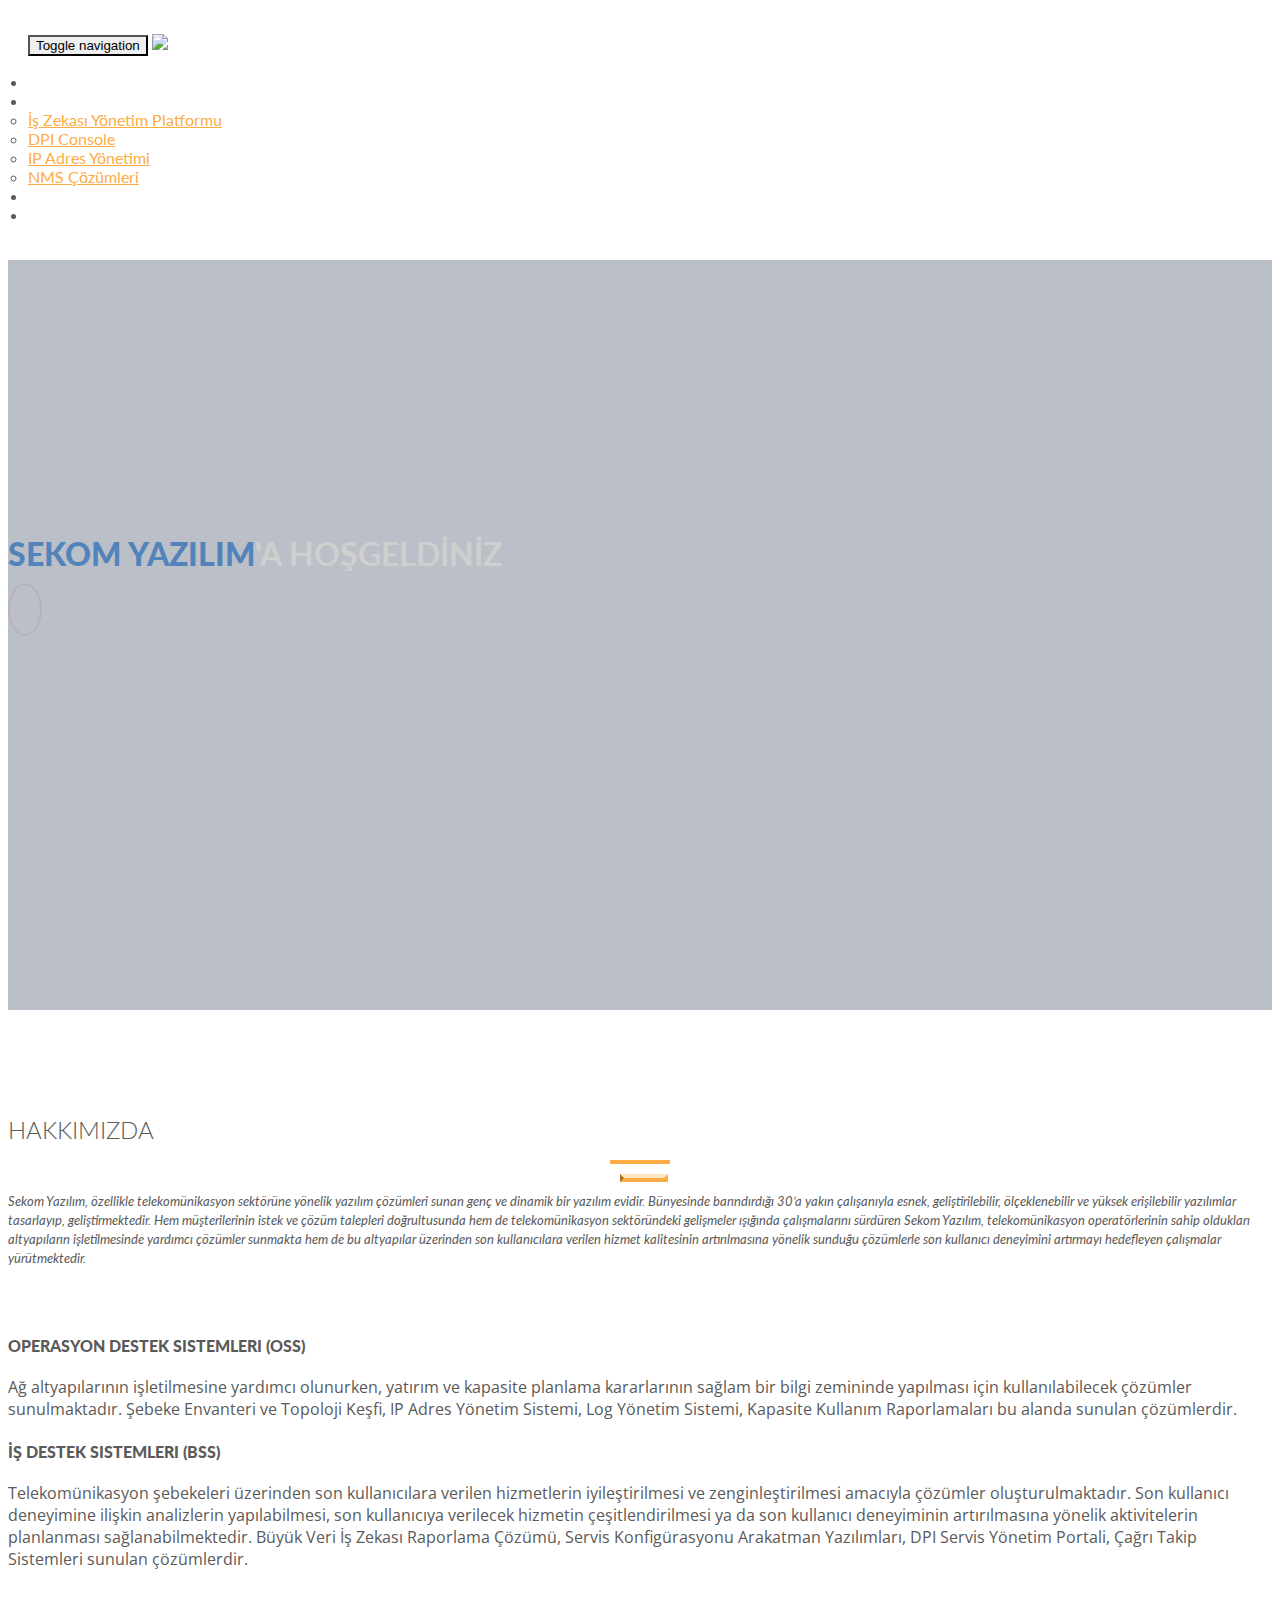
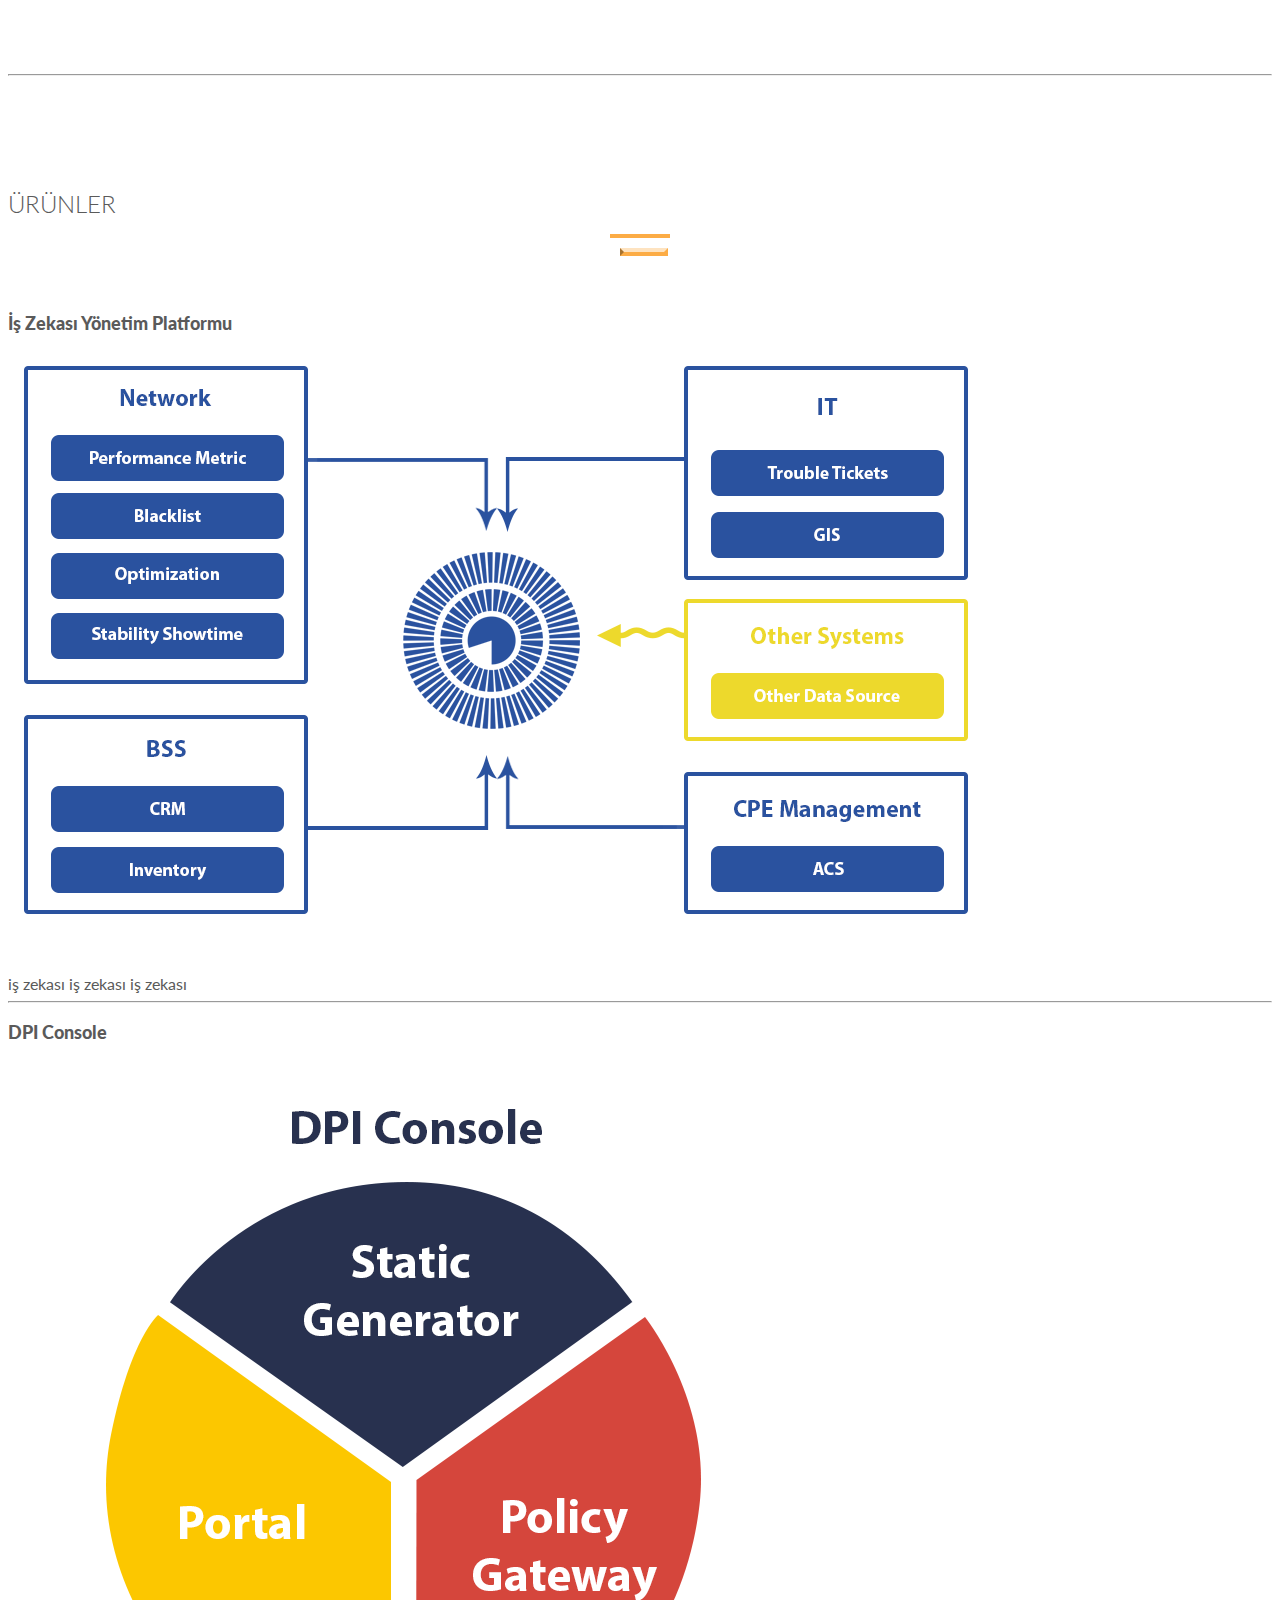
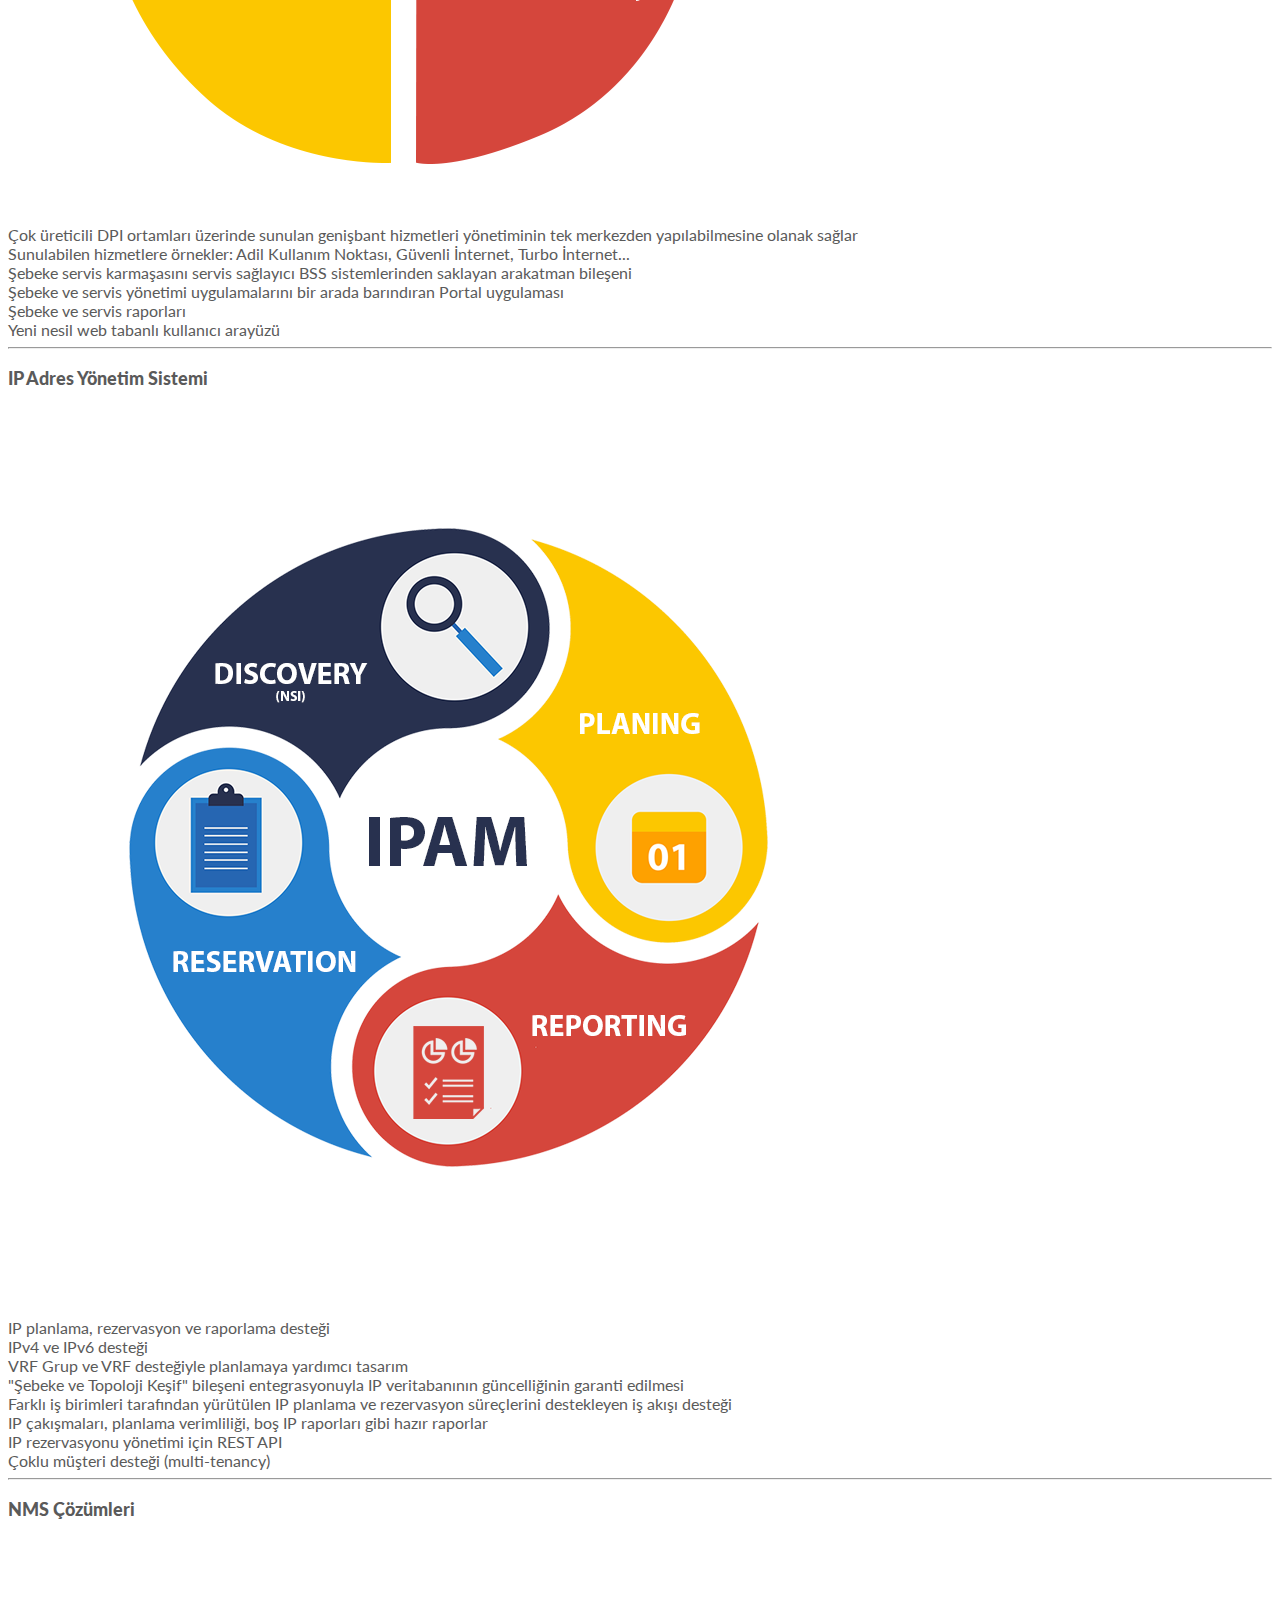
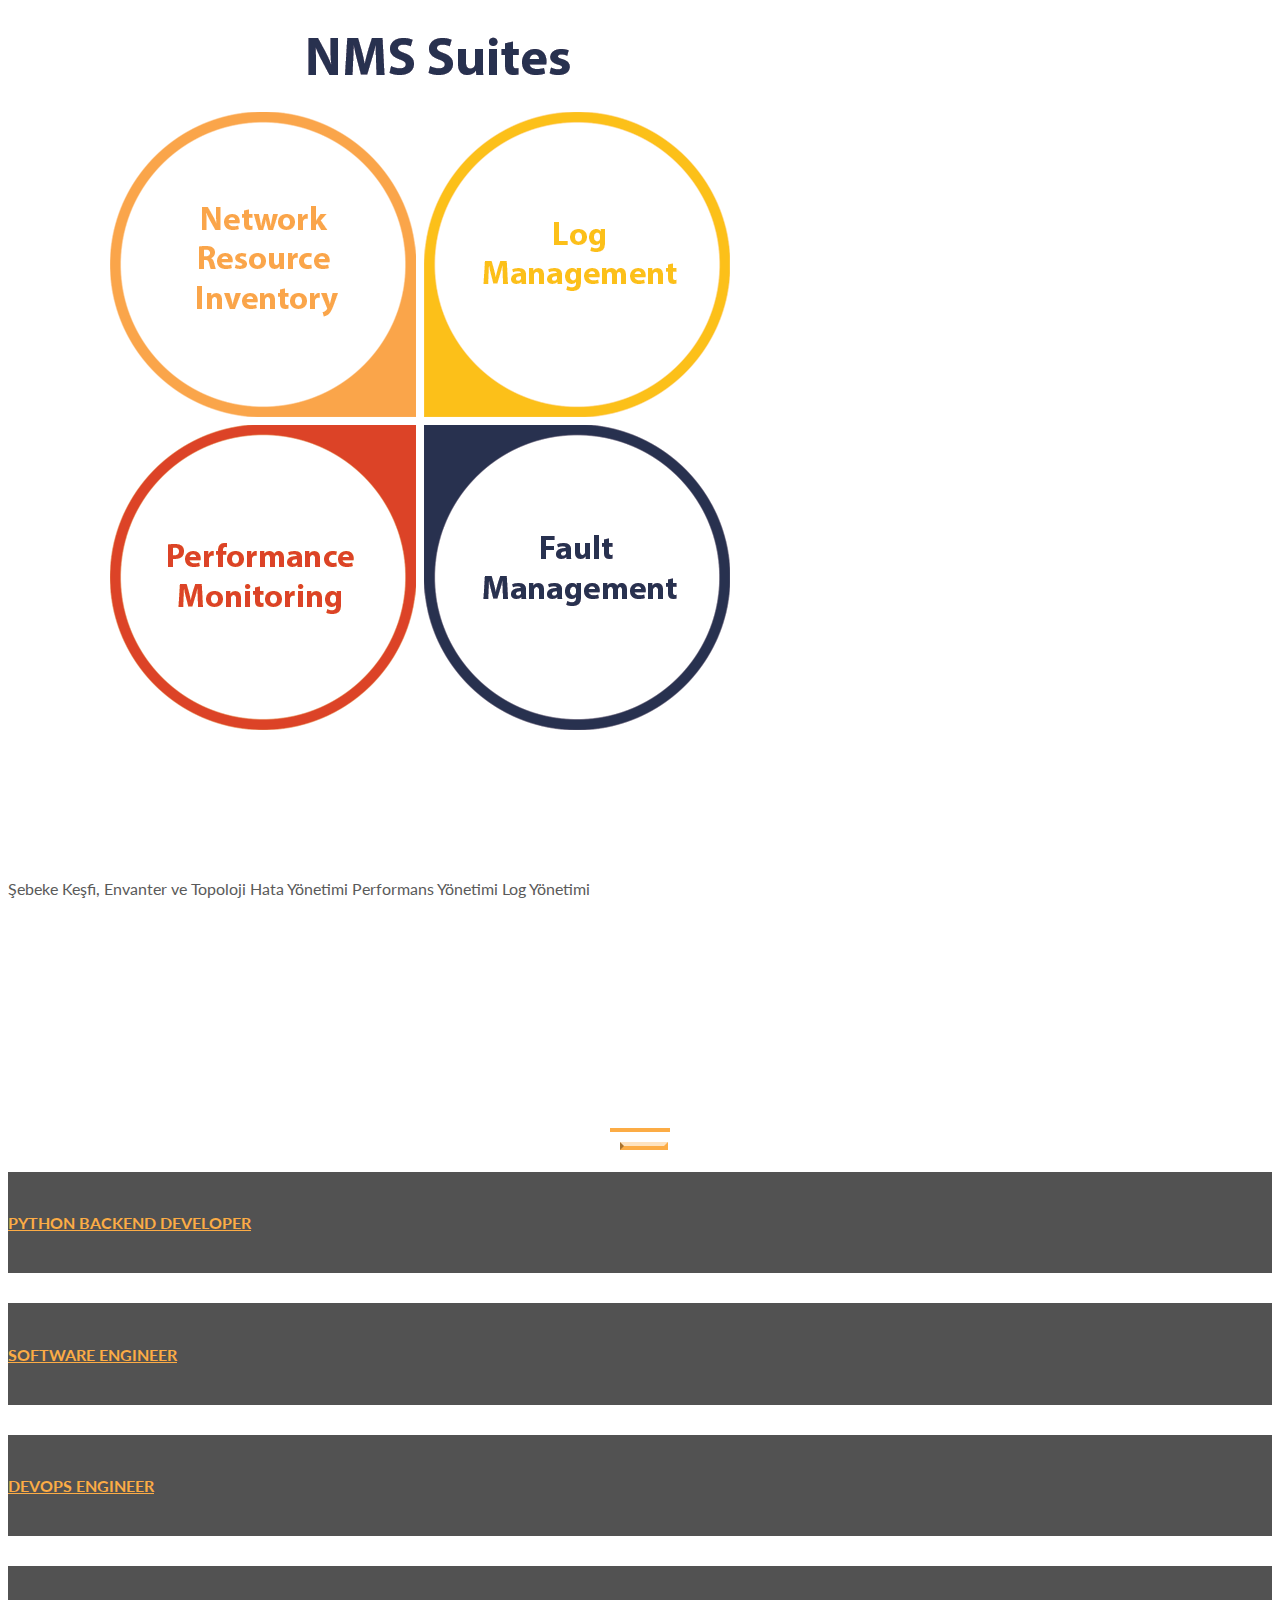
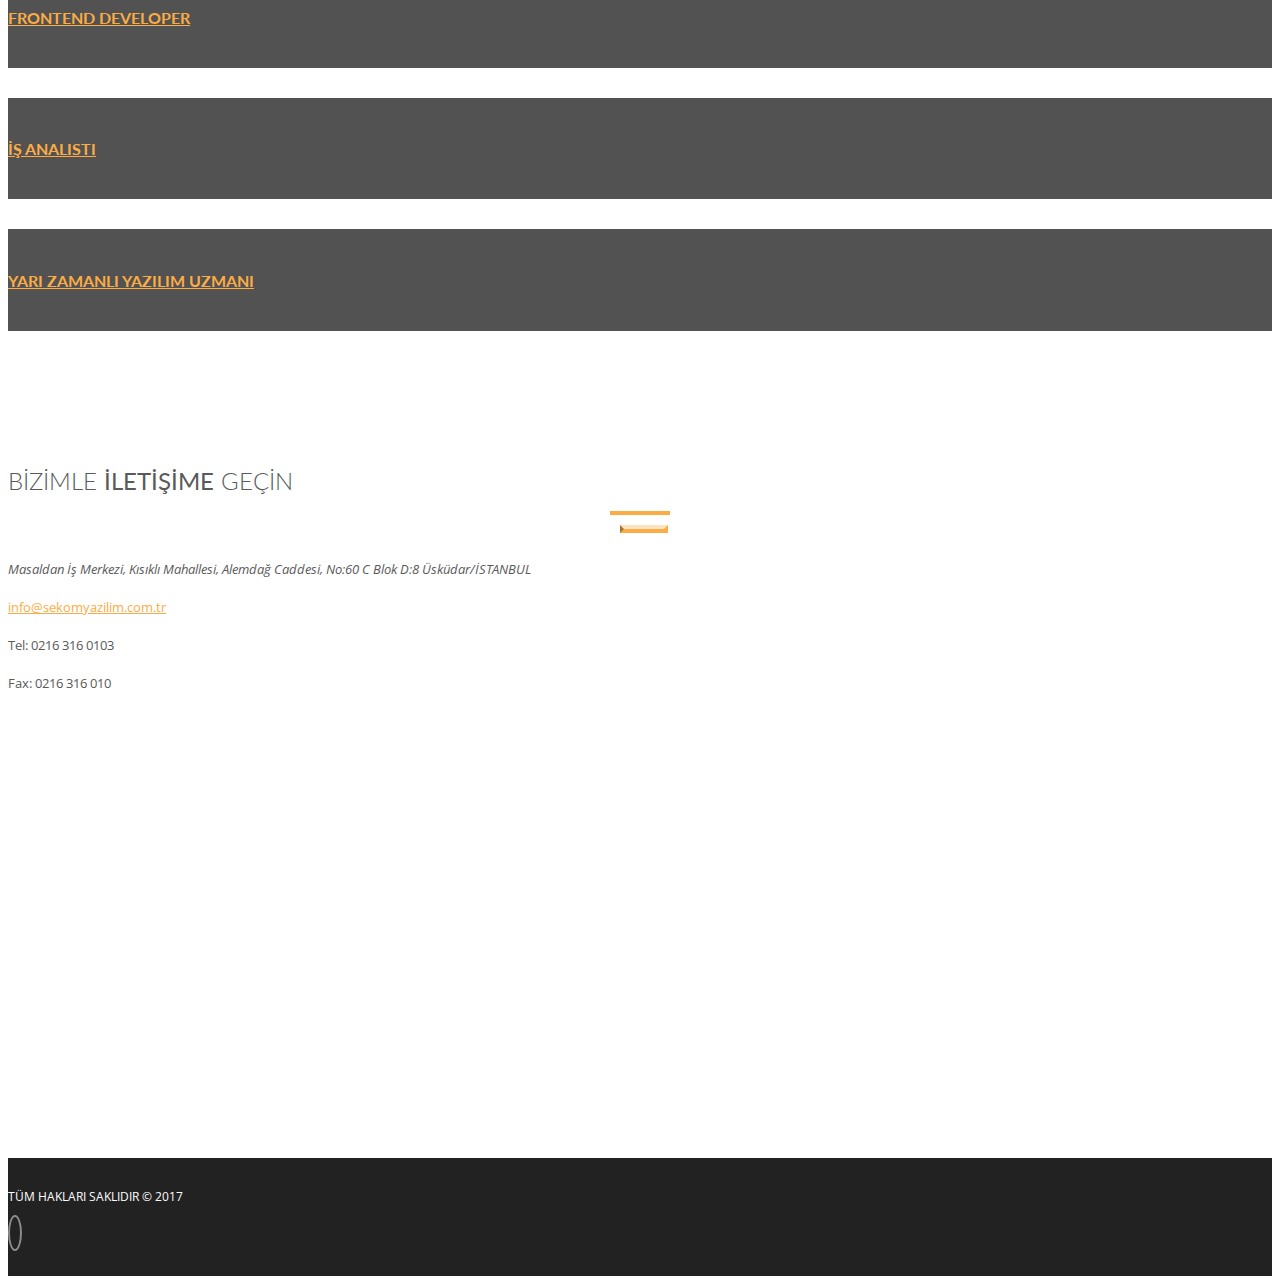
==== commit 78e5b83b: "IPAM updates" ====
--- a/theme/index.html
+++ b/theme/index.html
@@ -165,13 +165,20 @@
                 <div class="clearfix"></div>
                 <div class="col-md-12" id="ip_address_management">
                     <div class="col-md-6 pad0">
-                        <h3>IP Adres Yönetimi</h3>
+                        <h3>IP Adres Yönetim Sistemi</h3>
                         <div class="text-center">
                             <img src="img/products/ipam.png" class="img-responsive">
                         </div>
                     </div>
                     <div class="col-md-6 marT20 padT20">
-                        ipam ipam ipam
+                        <li>IP planlama, rezervasyon ve raporlama desteği</li>
+                        <li>IPv4 ve IPv6 desteği</li>
+                        <li>VRF Grup ve VRF desteğiyle planlamaya yardımcı tasarım</li>
+                        <li>"Şebeke ve Topoloji Keşif" bileşeni entegrasyonuyla IP veritabanının güncelliğinin garanti edilmesi</li>
+                        <li>Farklı iş birimleri tarafından yürütülen IP planlama ve rezervasyon süreçlerini destekleyen iş akışı desteği</li>
+                        <li>IP çakışmaları, planlama verimliliği, boş IP raporları gibi hazır raporlar</li>
+                        <li>IP rezervasyonu yönetimi için REST API</li>
+                        <li>Çoklu müşteri desteği (multi-tenancy)</li>
                     </div>                        
                 </div>  
                 <div class="clearfix"></div>
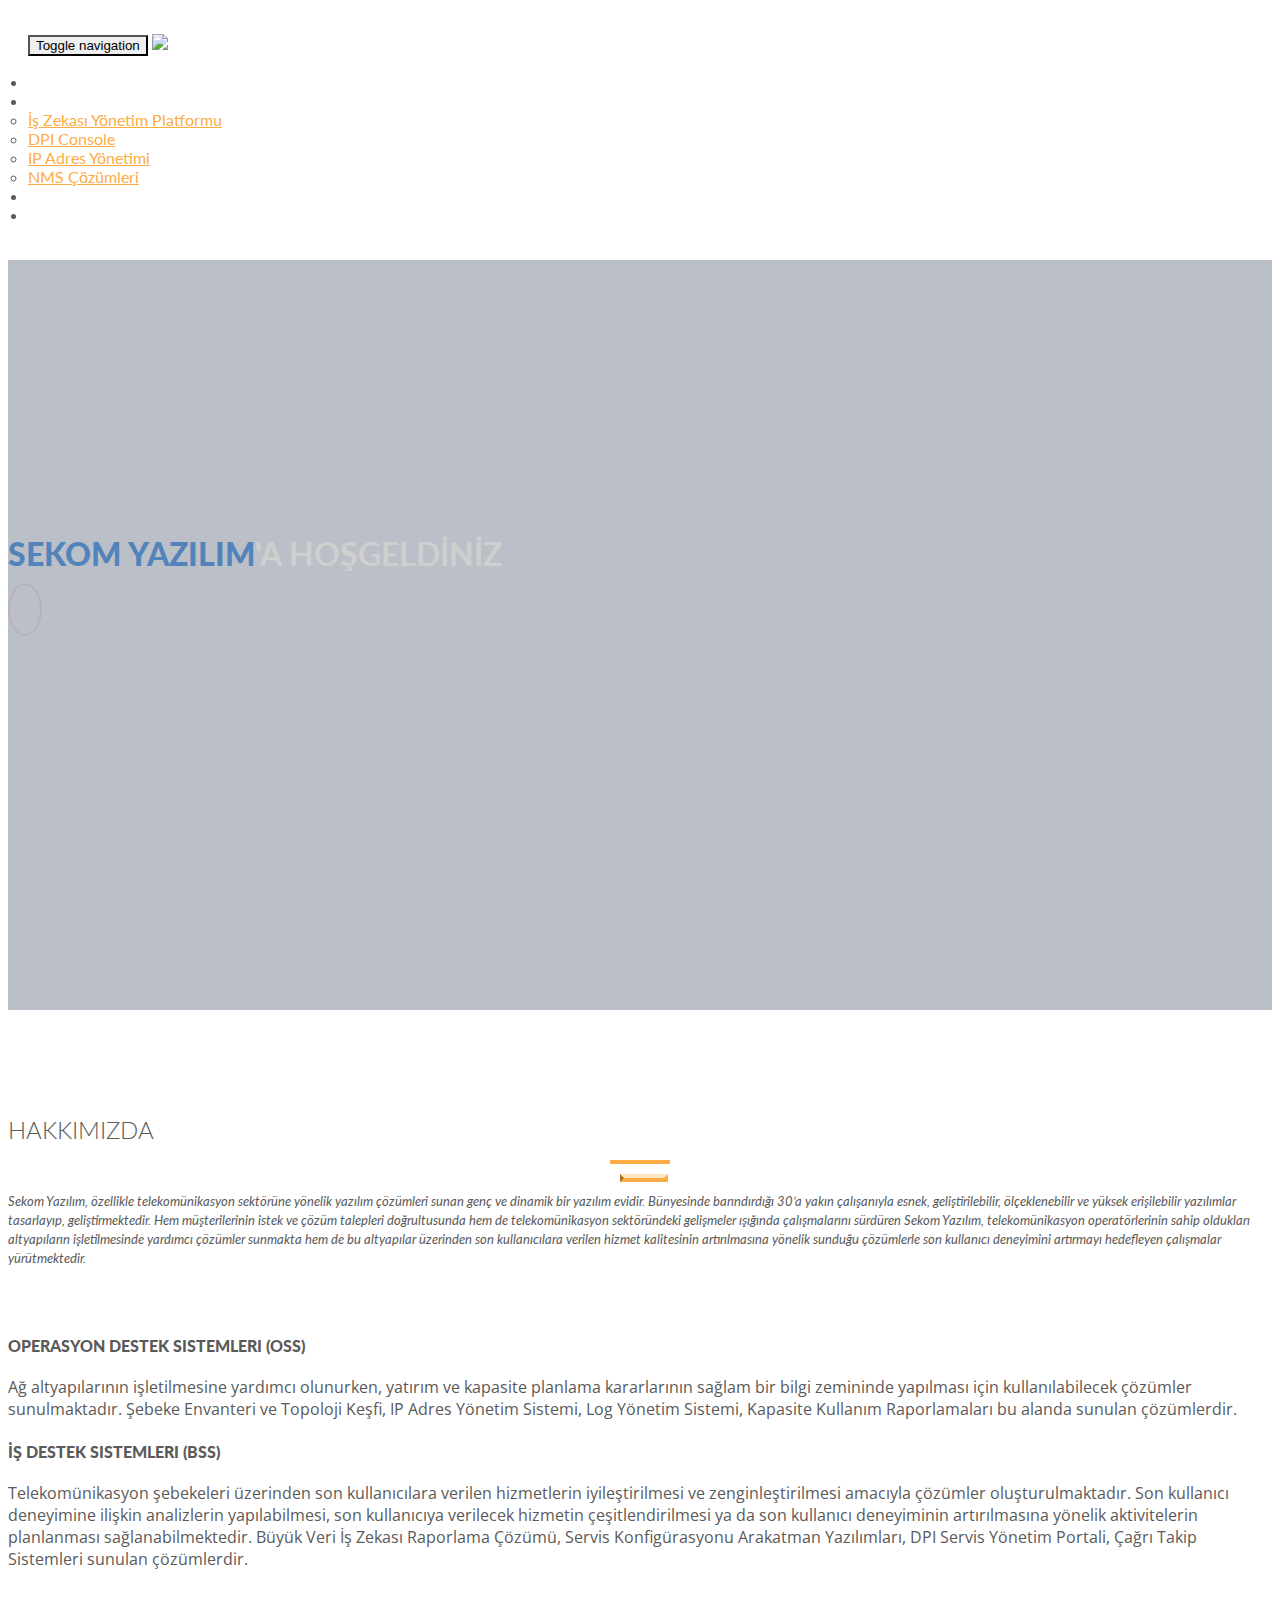
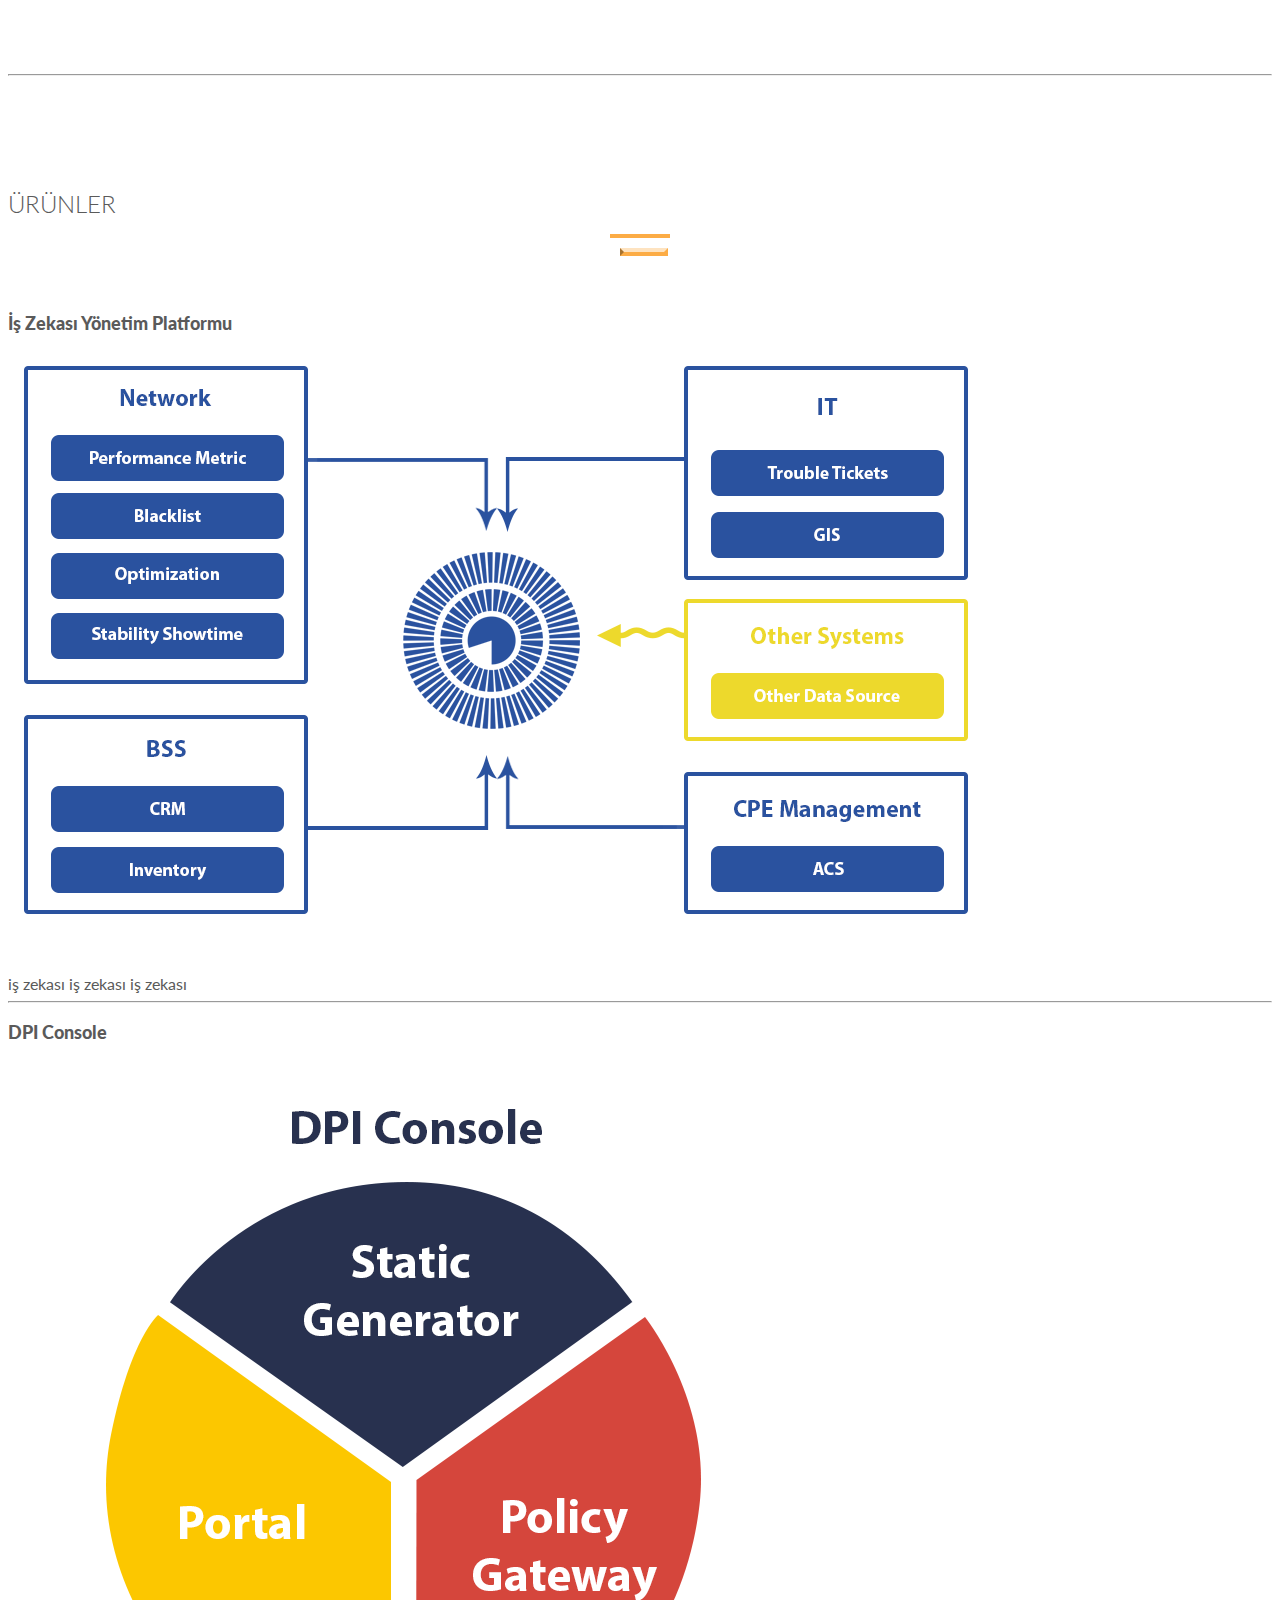
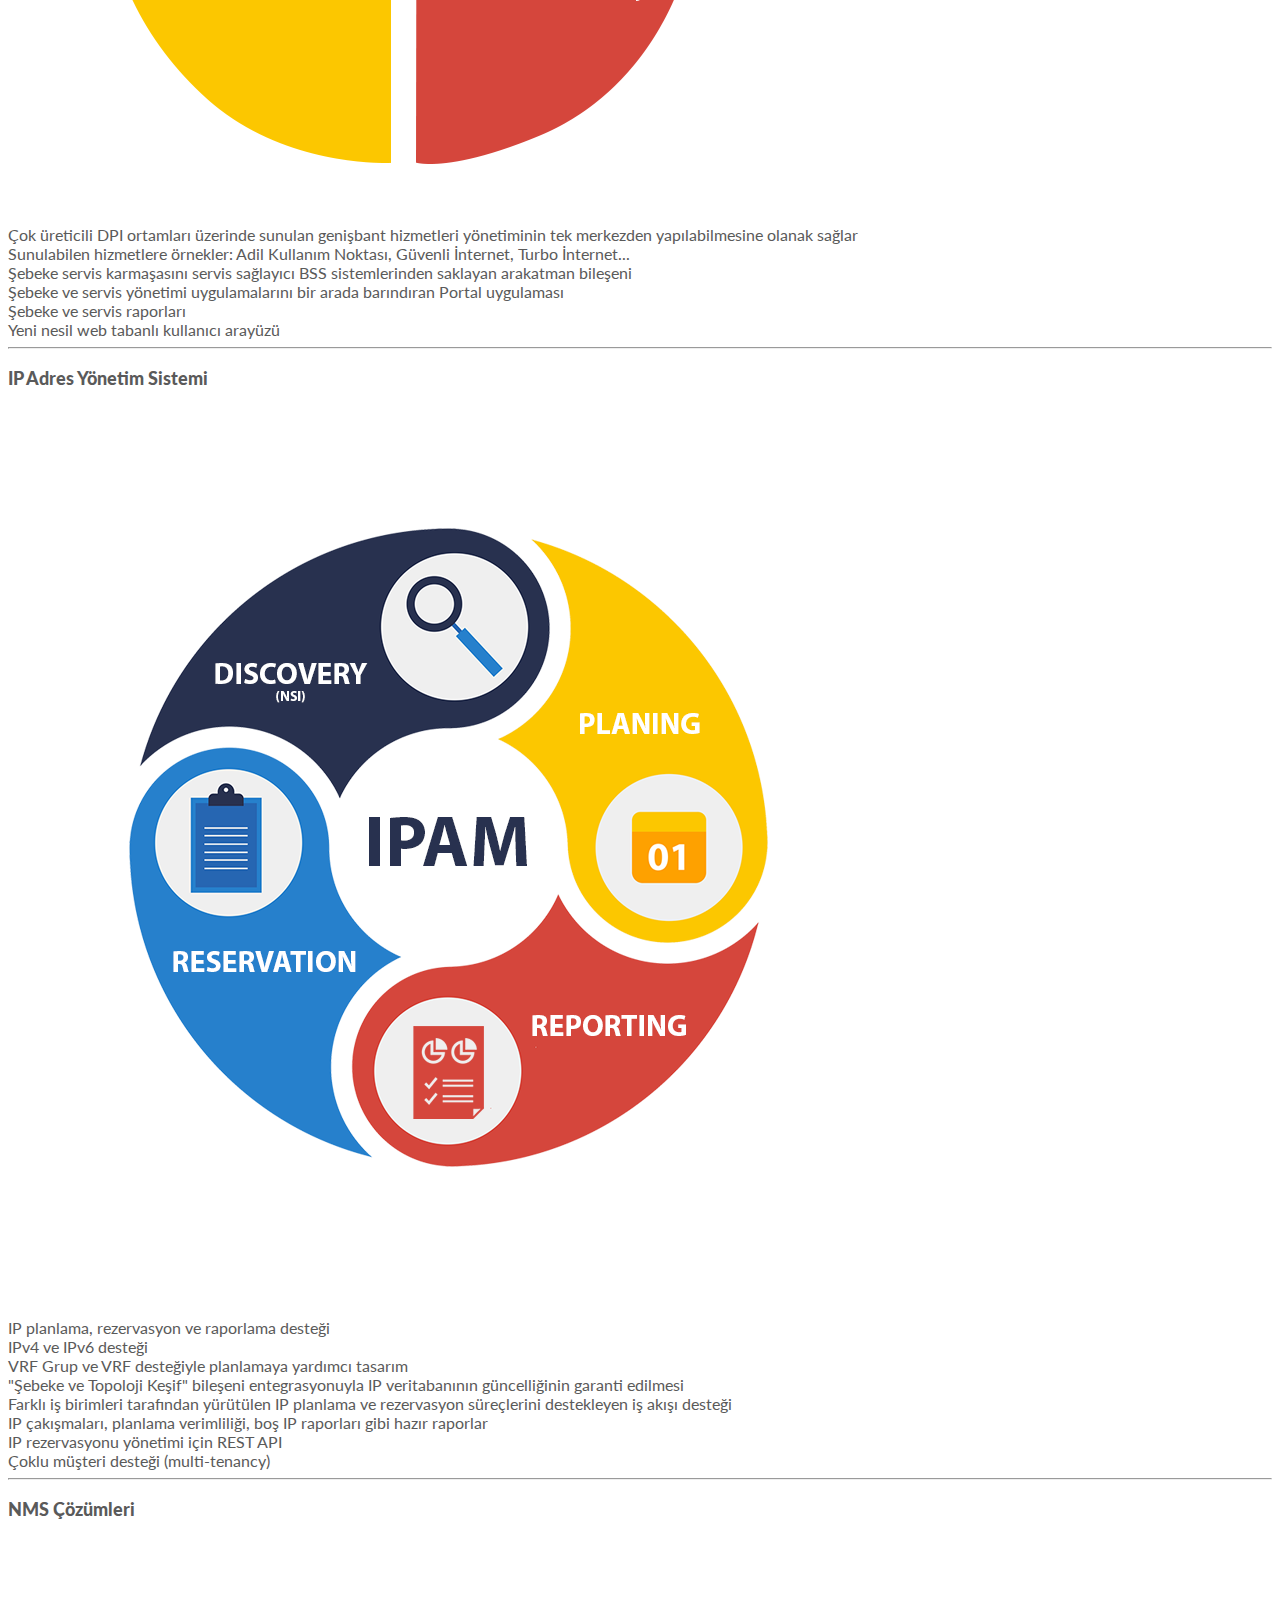
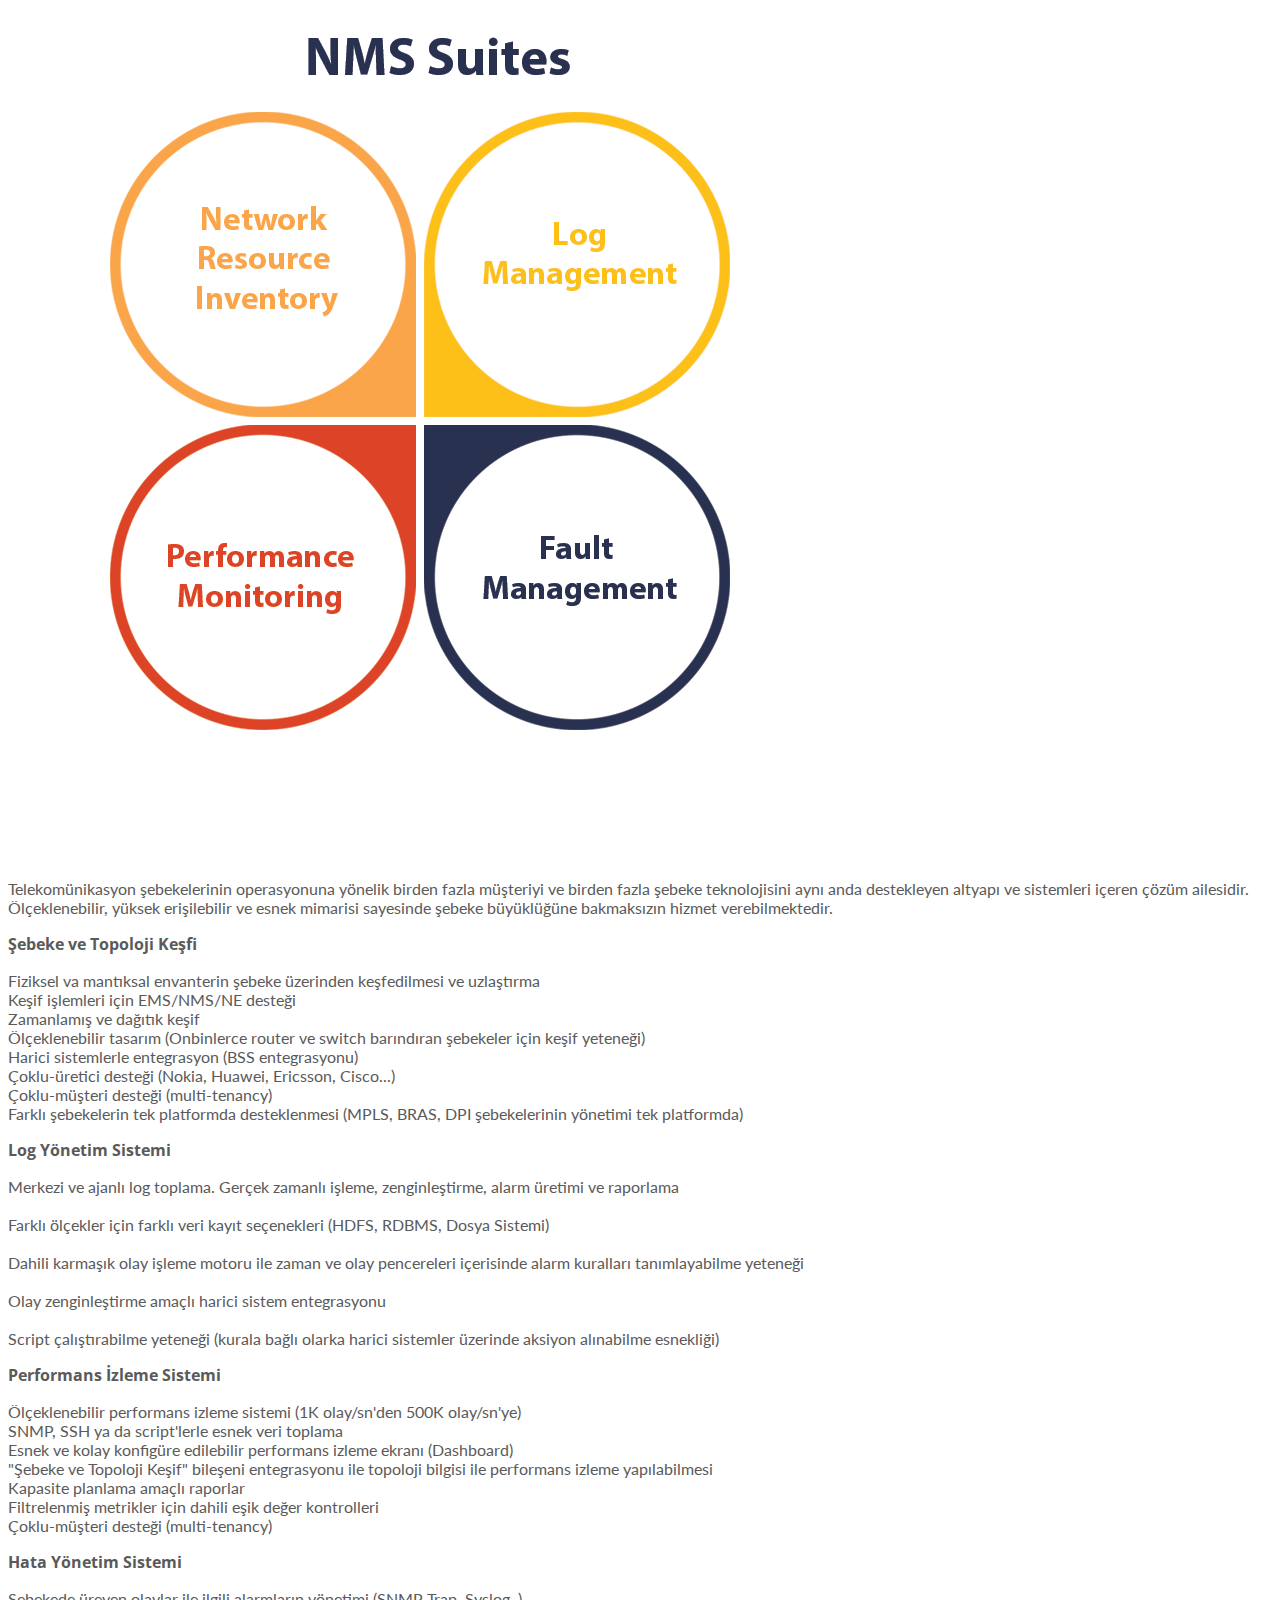
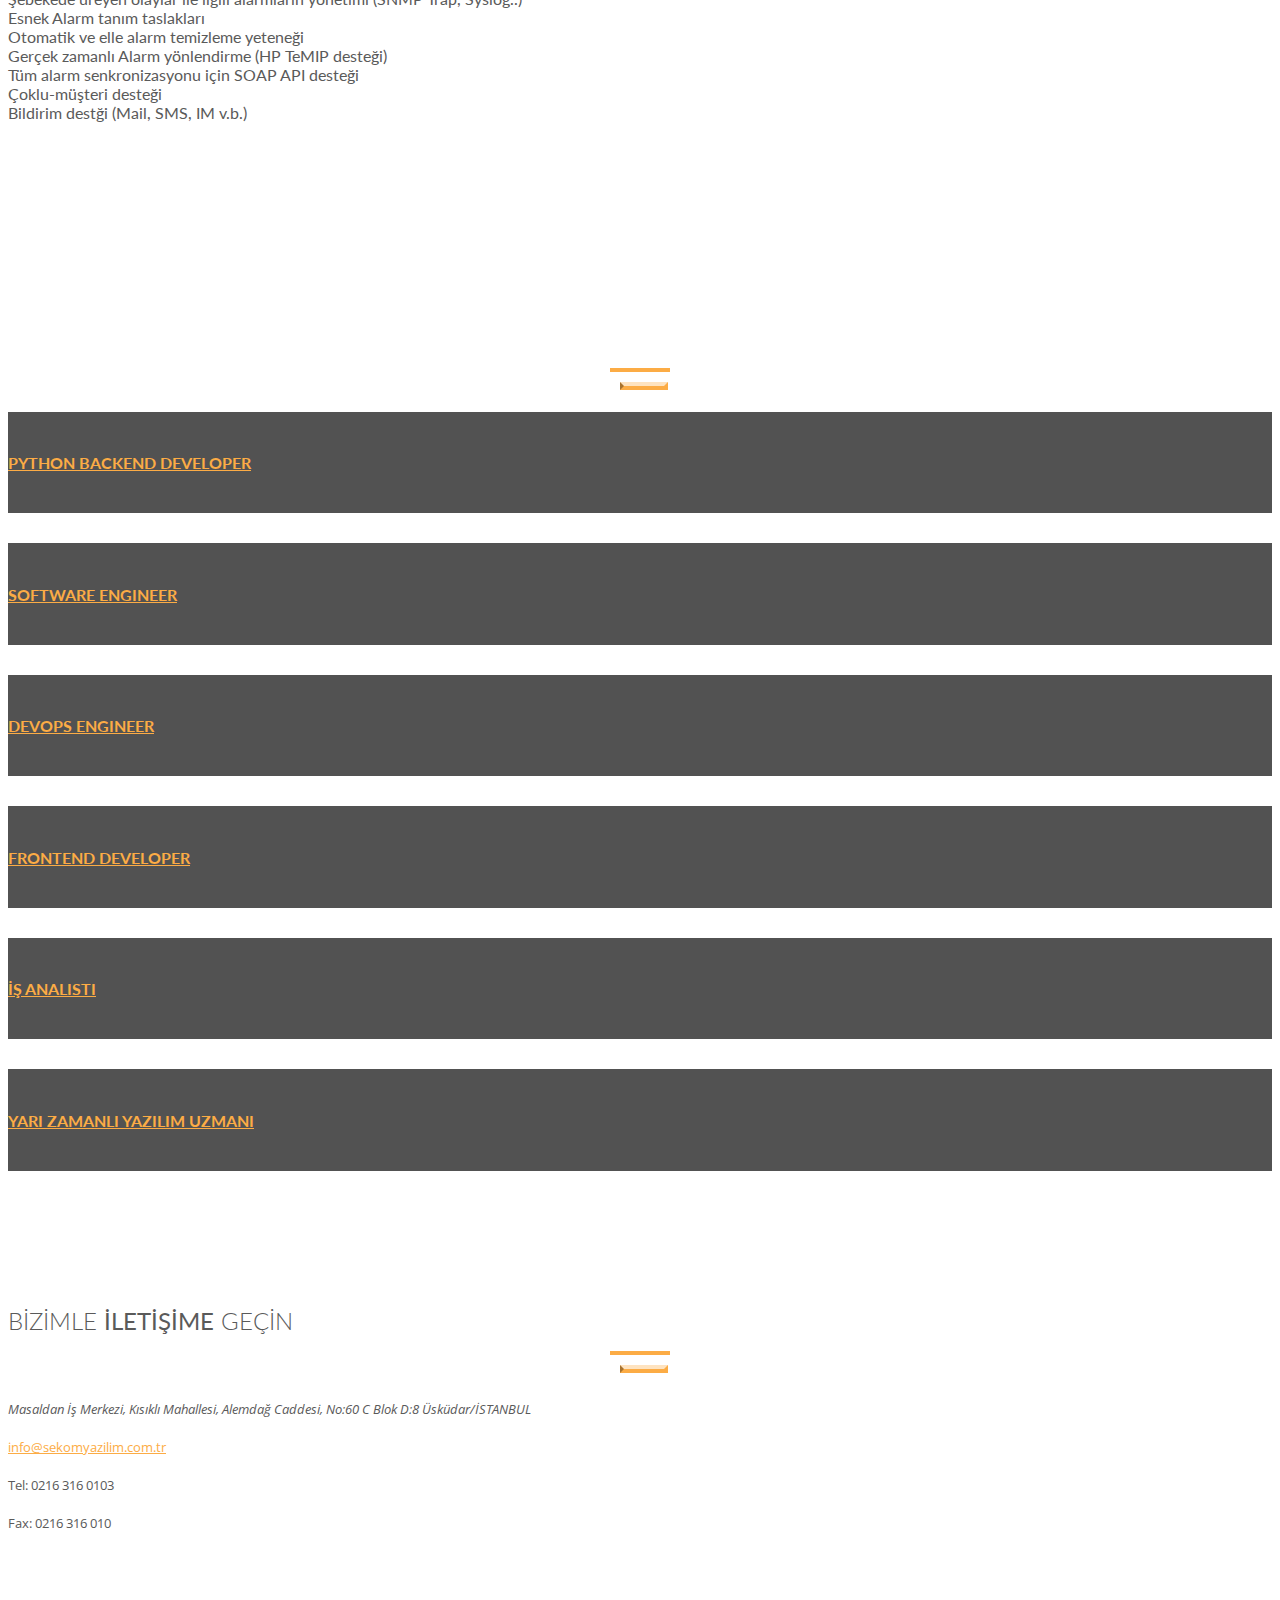
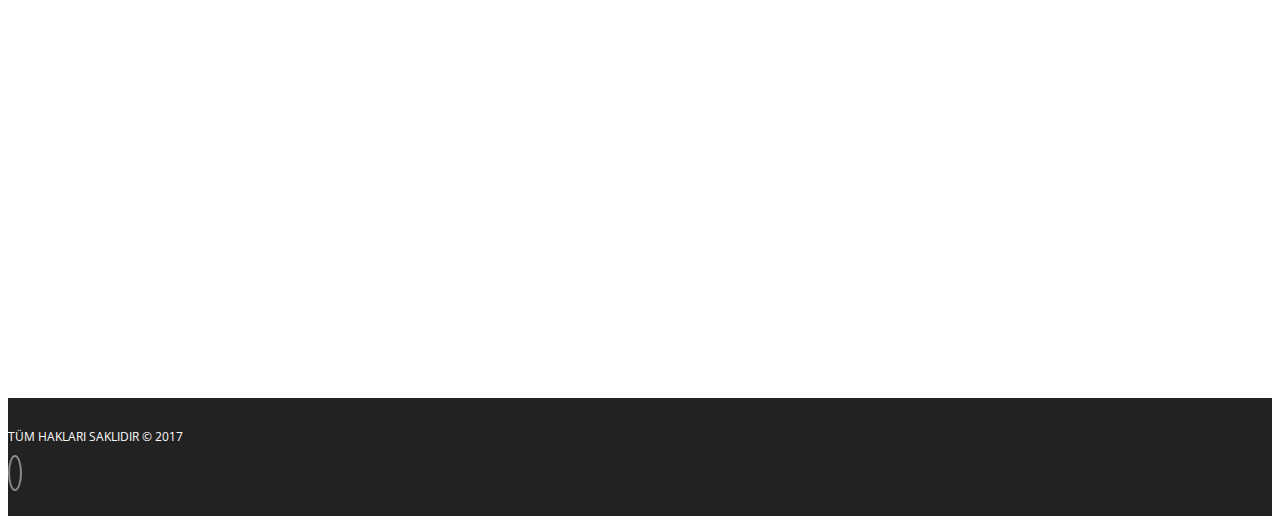
==== commit 0ecaf9a9: "Update index.html" ====
--- a/theme/index.html
+++ b/theme/index.html
@@ -192,10 +192,46 @@
                         </div>
                     </div>
                     <div class="col-md-6 marT20 padT20">
-                        Şebeke Keşfi, Envanter ve Topoloji
-                        Hata Yönetimi
-                        Performans Yönetimi
-                        Log Yönetimi
+                            Telekomünikasyon şebekelerinin operasyonuna yönelik birden fazla müşteriyi ve birden fazla şebeke teknolojisini aynı anda destekleyen altyapı ve sistemleri içeren çözüm ailesidir. Ölçeklenebilir, yüksek erişilebilir ve esnek mimarisi sayesinde şebeke büyüklüğüne bakmaksızın hizmet verebilmektedir.
+                            <p>
+                            <b>Şebeke ve Topoloji Keşfi</b>
+                                <li>Fiziksel va mantıksal envanterin şebeke üzerinden keşfedilmesi ve uzlaştırma</li>
+                                <li>Keşif işlemleri için EMS/NMS/NE desteği</li>
+                                <li>Zamanlamış ve dağıtık keşif</li>
+                                <li>Ölçeklenebilir tasarım (Onbinlerce router ve switch barındıran şebekeler için keşif yeteneği)</li>
+                                <li>Harici sistemlerle entegrasyon (BSS entegrasyonu)</li>
+                                <li>Çoklu-üretici desteği (Nokia, Huawei, Ericsson, Cisco...)</li>
+                                <li>Çoklu-müşteri desteği (multi-tenancy)</li>
+                                <li>Farklı şebekelerin tek platformda desteklenmesi (MPLS, BRAS, DPI şebekelerinin yönetimi tek platformda)</li>
+                            </p>
+                            <p>
+                            <b>Log Yönetim Sistemi</b>
+                                <li>Merkezi ve ajanlı log toplama. Gerçek zamanlı işleme, zenginleştirme, alarm üretimi ve raporlama<li>
+                                <li>Farklı ölçekler için farklı veri kayıt seçenekleri (HDFS, RDBMS, Dosya Sistemi)<li>
+                                <li>Dahili karmaşık olay işleme motoru ile zaman ve olay pencereleri içerisinde alarm kuralları tanımlayabilme yeteneği<li>
+                                <li>Olay zenginleştirme amaçlı harici sistem entegrasyonu<li>
+                                <li>Script çalıştırabilme yeteneği (kurala bağlı olarka harici sistemler üzerinde aksiyon alınabilme esnekliği)<li>
+                            </p>
+                            <p>
+                            <b>Performans İzleme Sistemi</b>
+                                <li>Ölçeklenebilir performans izleme sistemi (1K olay/sn'den 500K olay/sn'ye)</li>
+                                <li>SNMP, SSH ya da script'lerle esnek veri toplama</li>
+                                <li>Esnek ve kolay konfigüre edilebilir performans izleme ekranı (Dashboard)</li>
+                                <li>"Şebeke ve Topoloji Keşif" bileşeni entegrasyonu ile topoloji bilgisi ile performans izleme yapılabilmesi</li>
+                                <li>Kapasite planlama amaçlı raporlar</li>
+                                <li>Filtrelenmiş metrikler için dahili eşik değer kontrolleri</li>
+                                <li>Çoklu-müşteri desteği (multi-tenancy)</li>
+                            </p>
+                            <p>
+                            <b>Hata Yönetim Sistemi</b>
+                                <li>Şebekede üreyen olaylar ile ilgili alarmların yönetimi (SNMP Trap, Syslog..)</li>
+                                <li>Esnek Alarm tanım taslakları</li>
+                                <li>Otomatik ve elle alarm temizleme yeteneği</li>
+                                <li>Gerçek zamanlı Alarm yönlendirme (HP TeMIP desteği)</li>
+                                <li>Tüm alarm senkronizasyonu için SOAP API desteği</li>
+                                <li>Çoklu-müşteri desteği</li>
+                                <li>Bildirim destği (Mail, SMS, IM v.b.)</li>
+                            </p>
                     </div>
                 </div>
             </div>
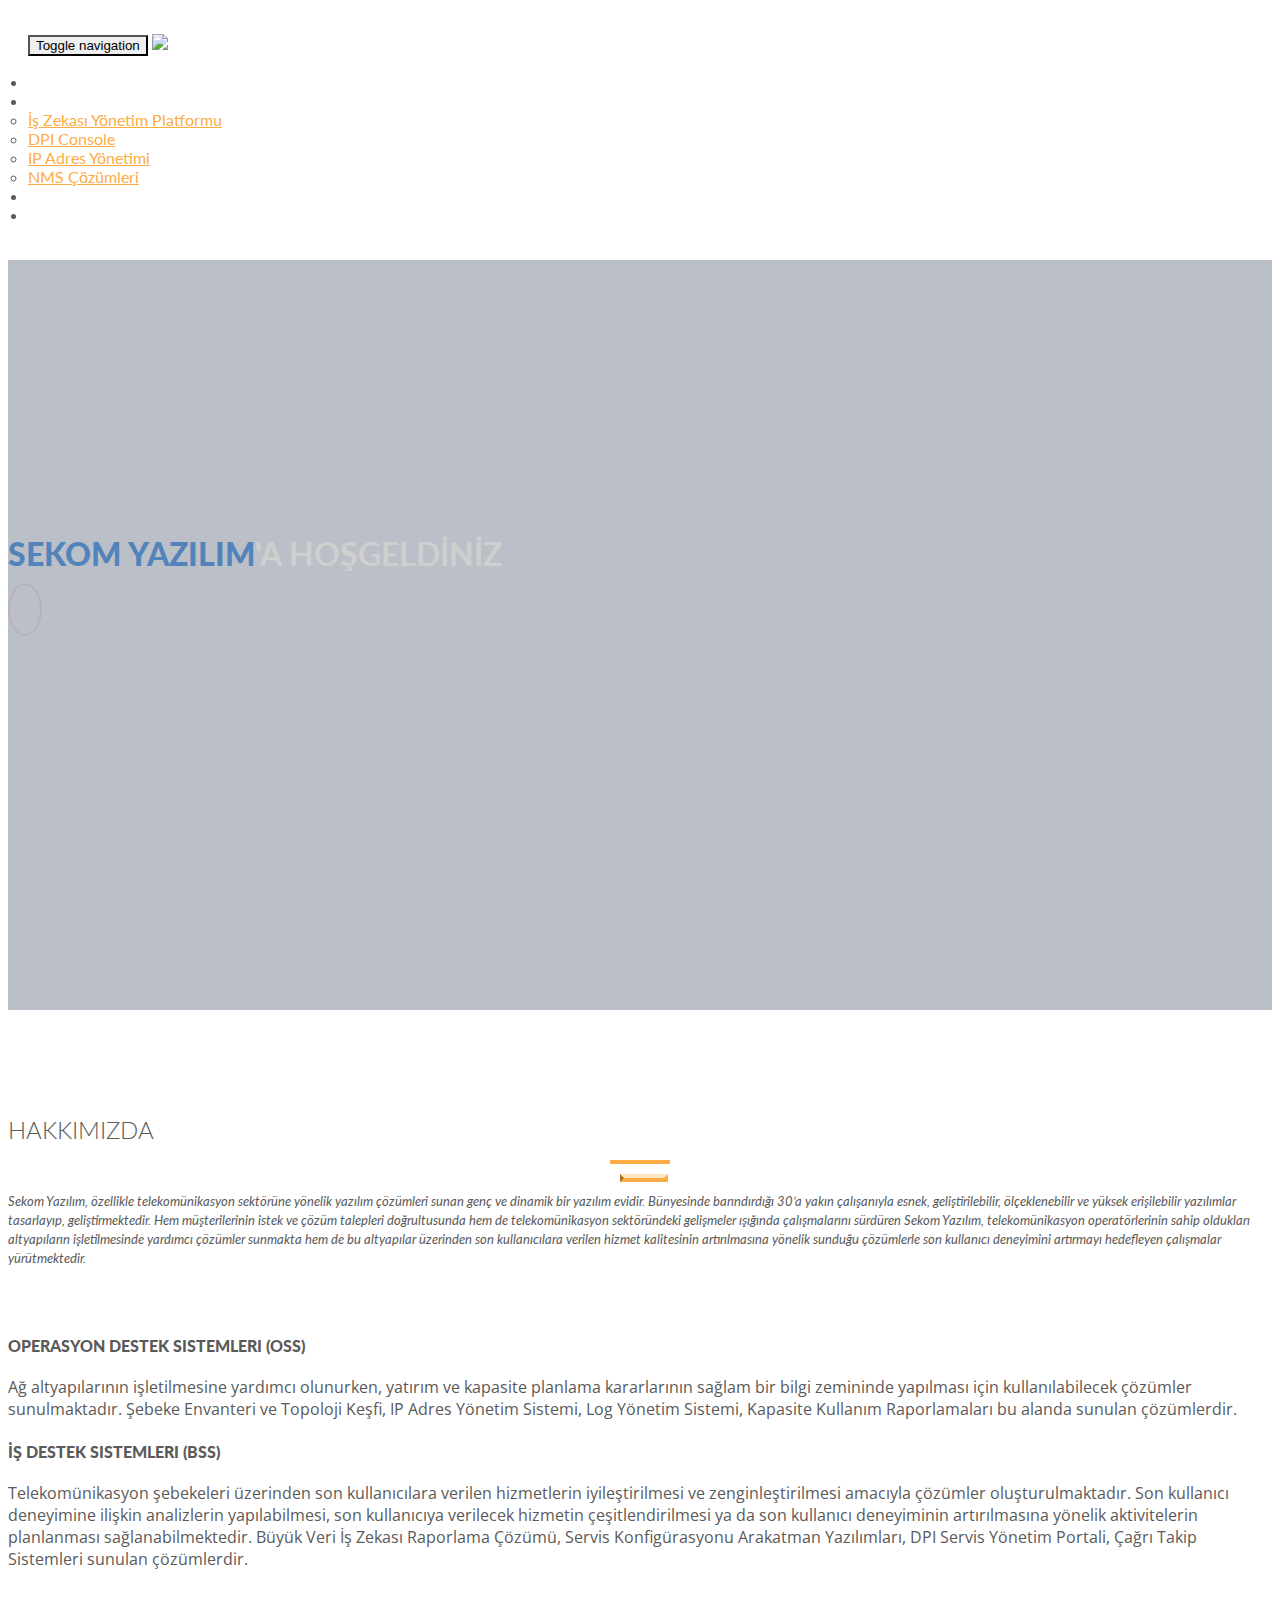
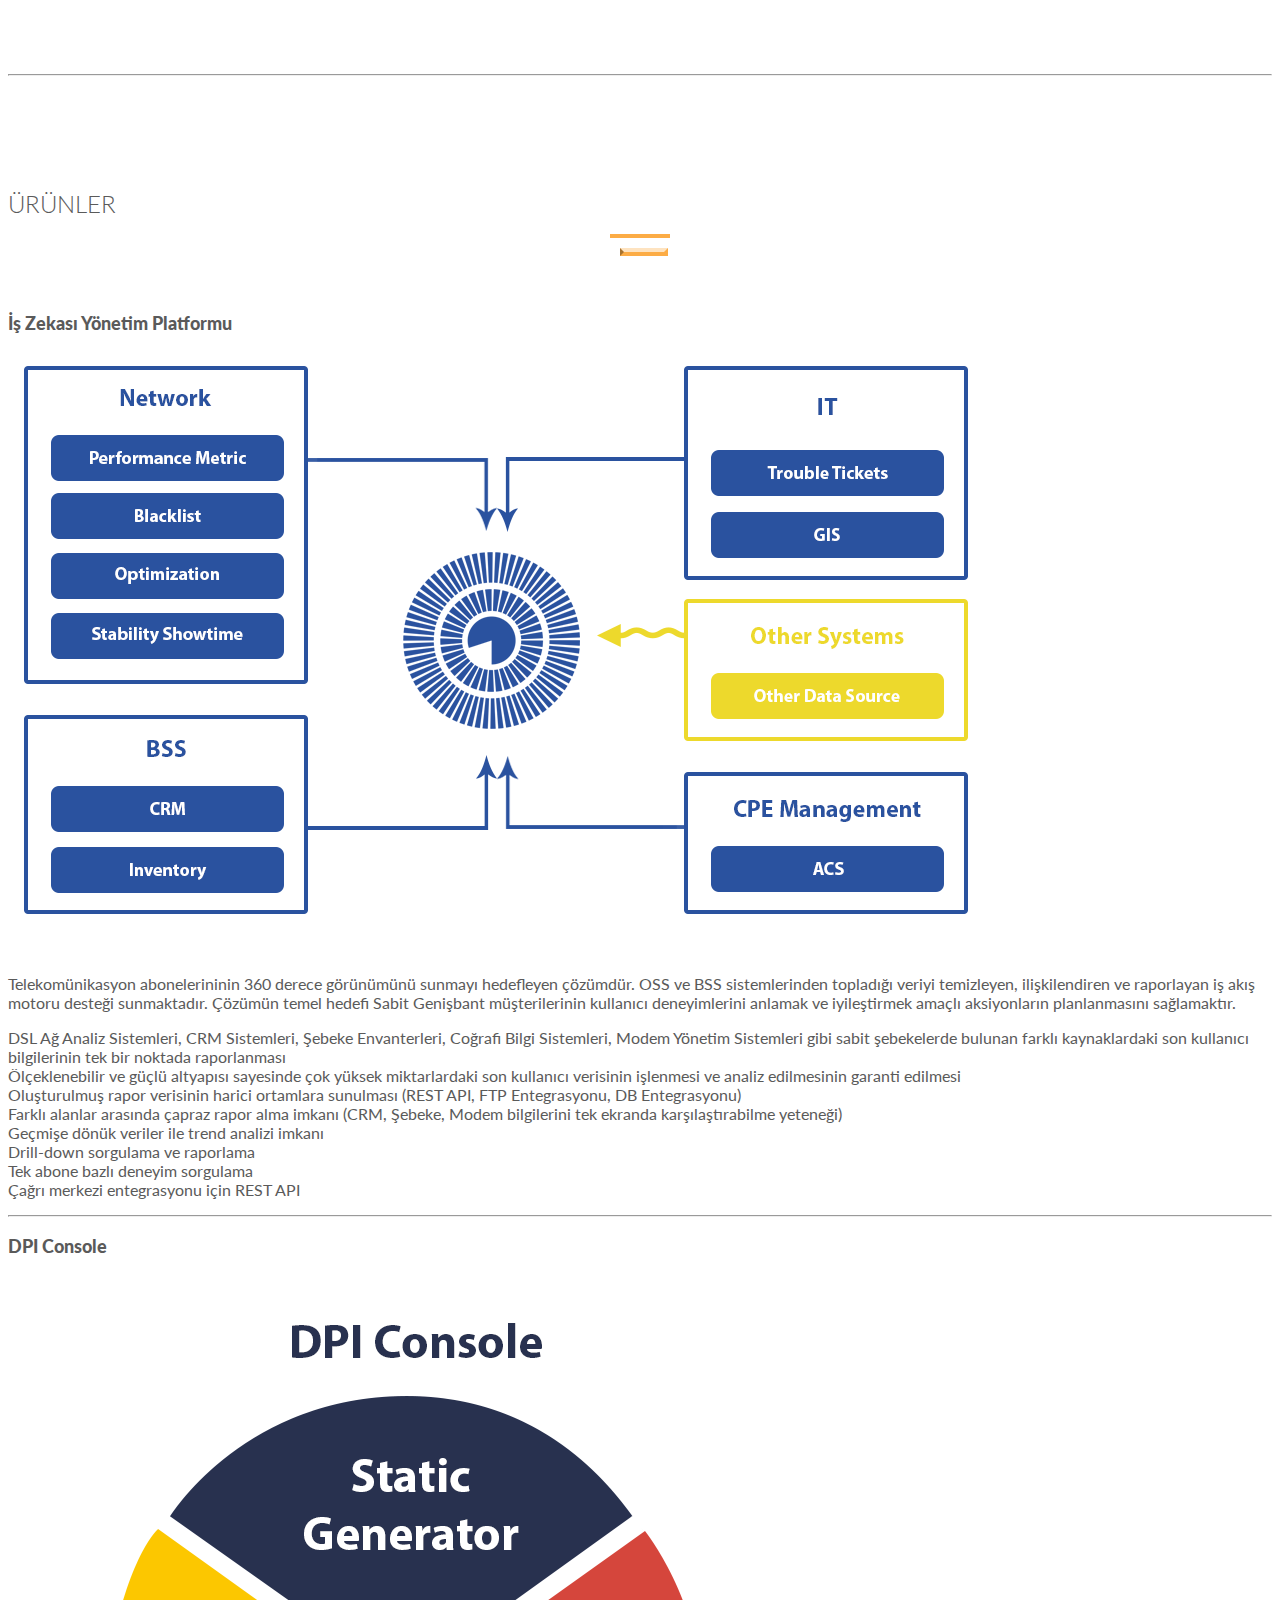
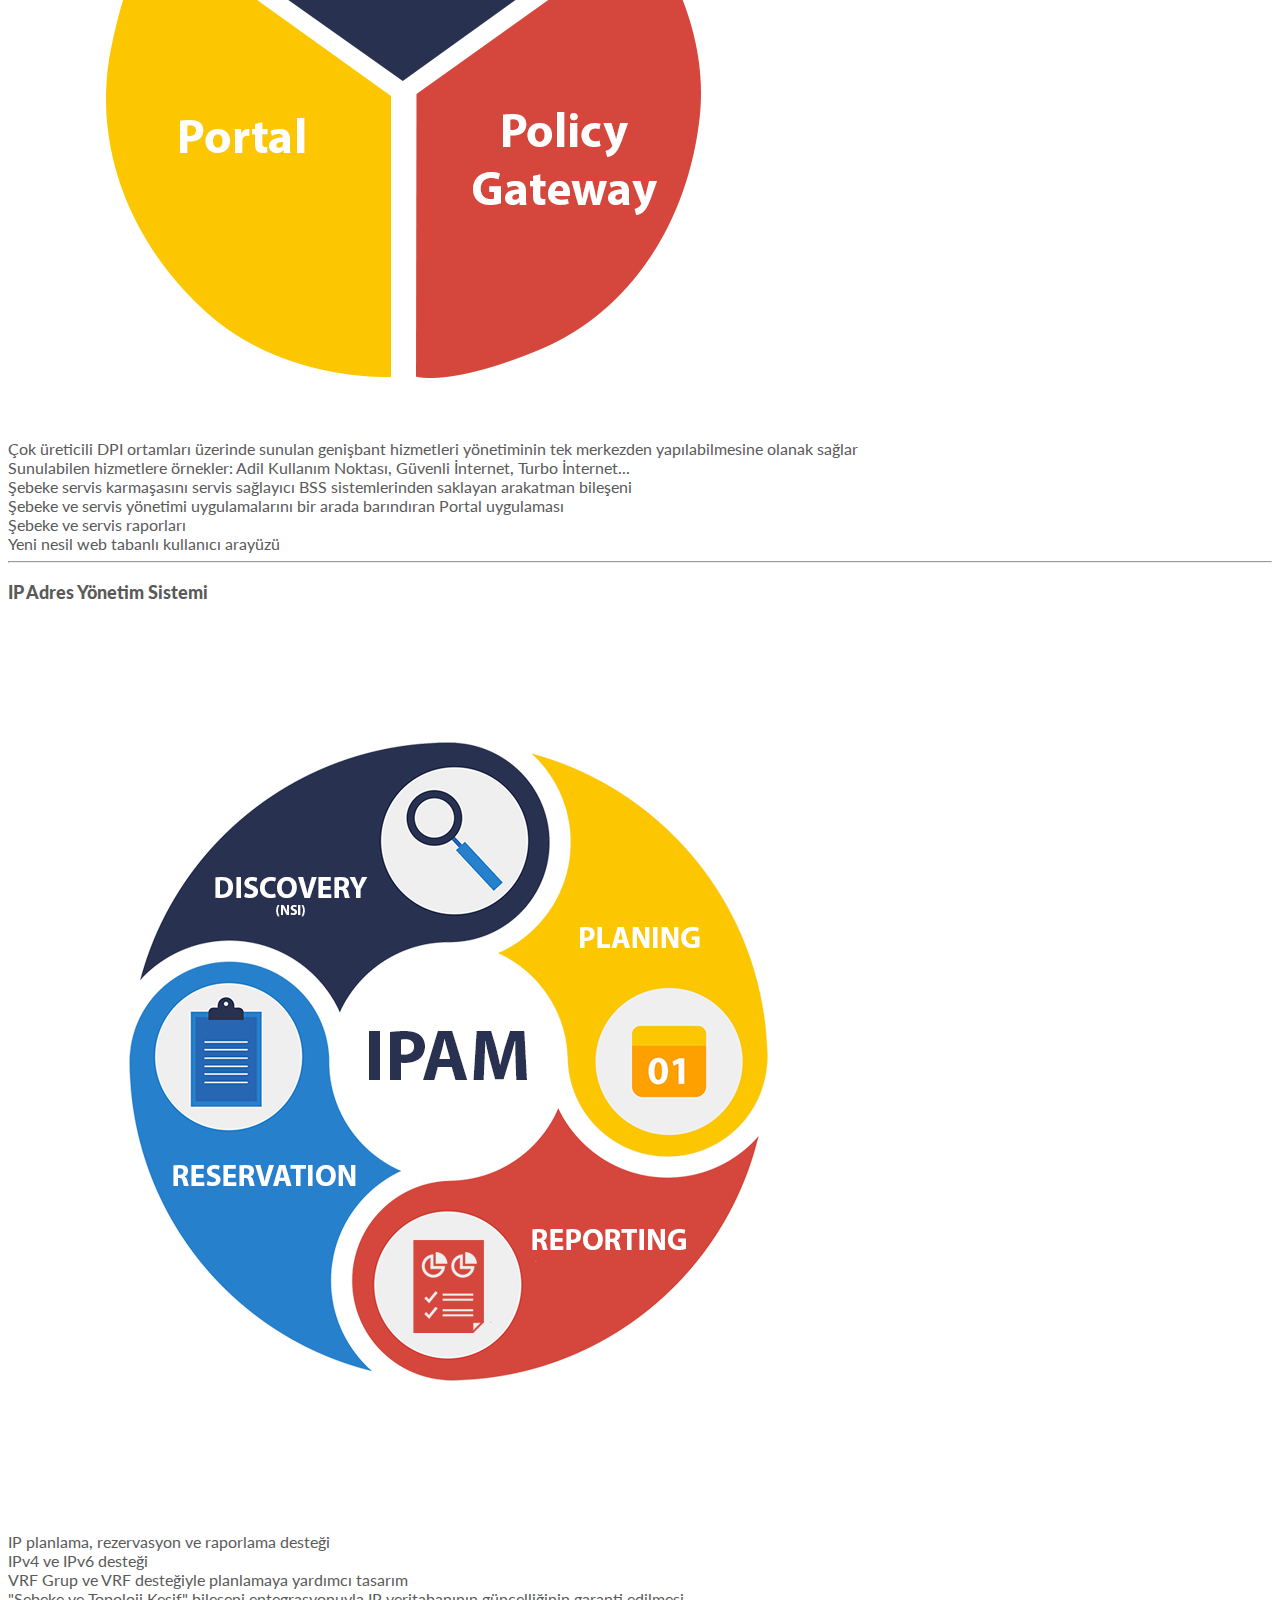
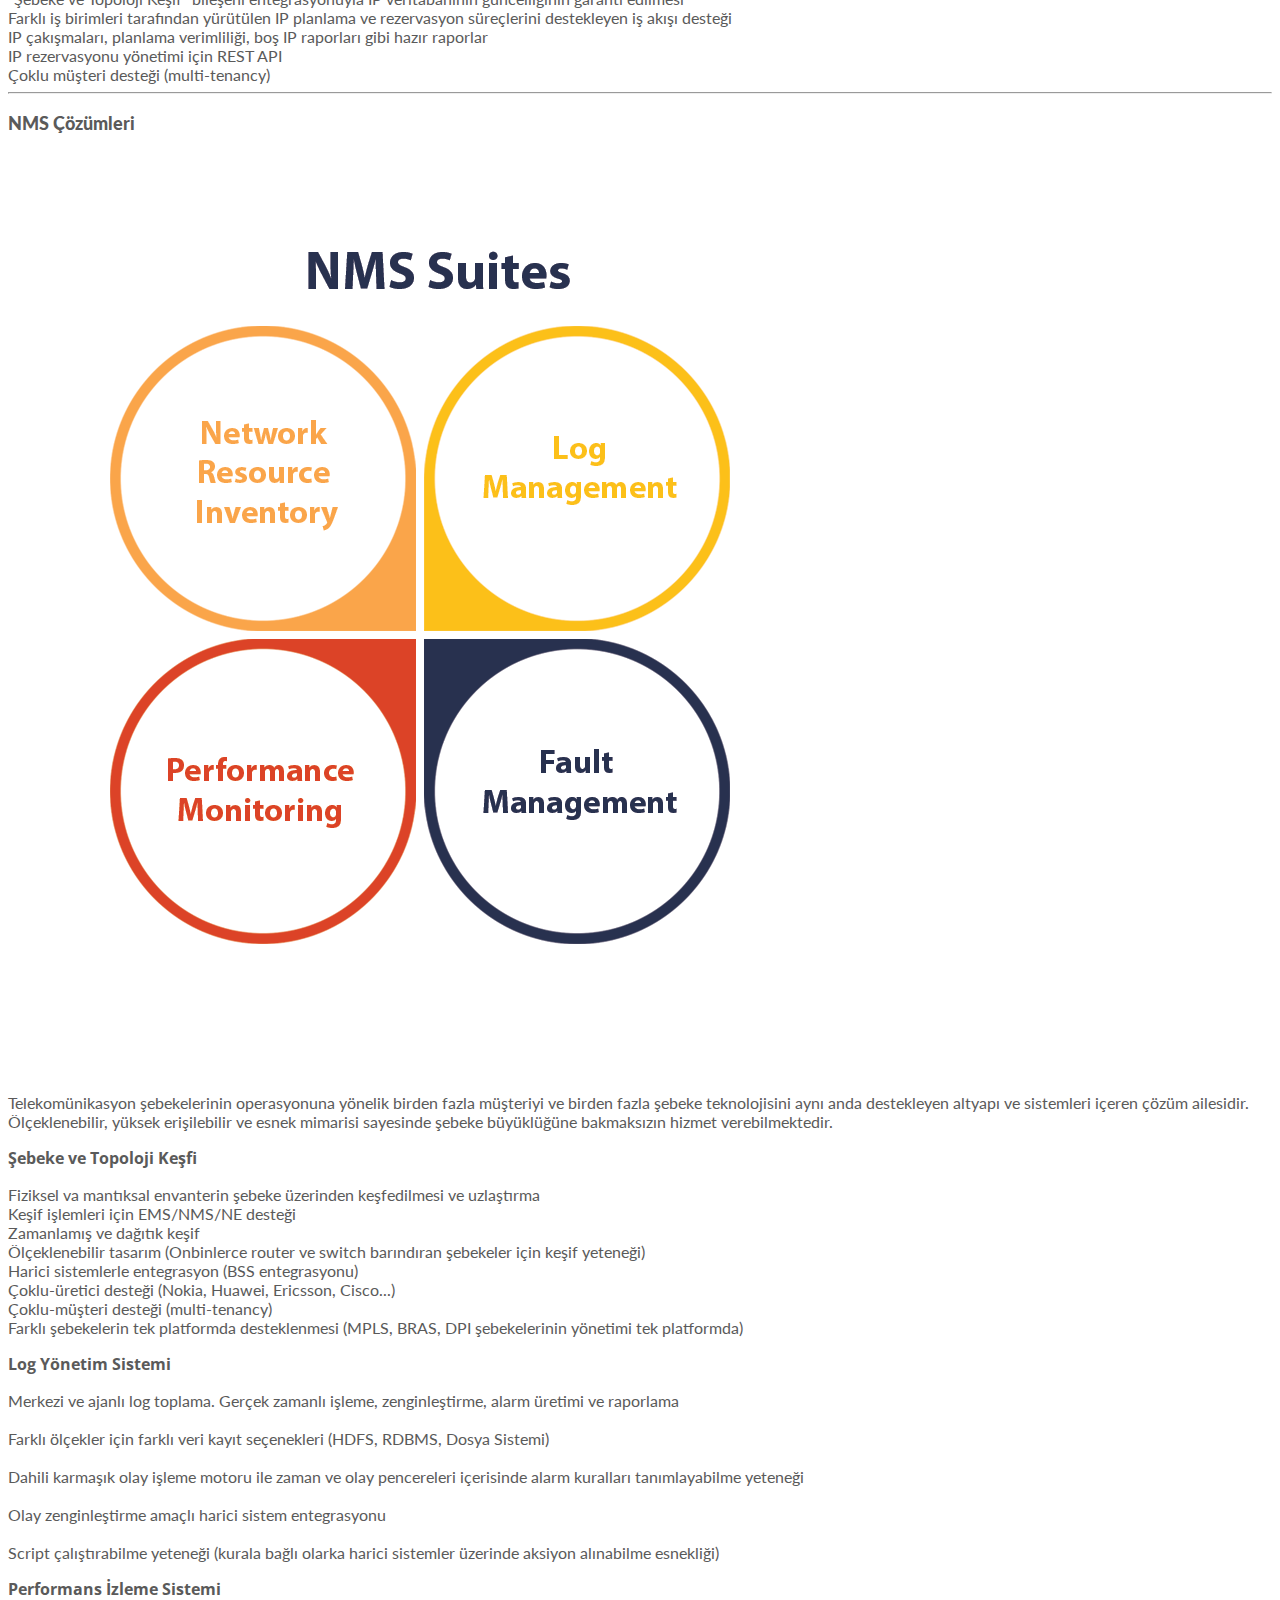
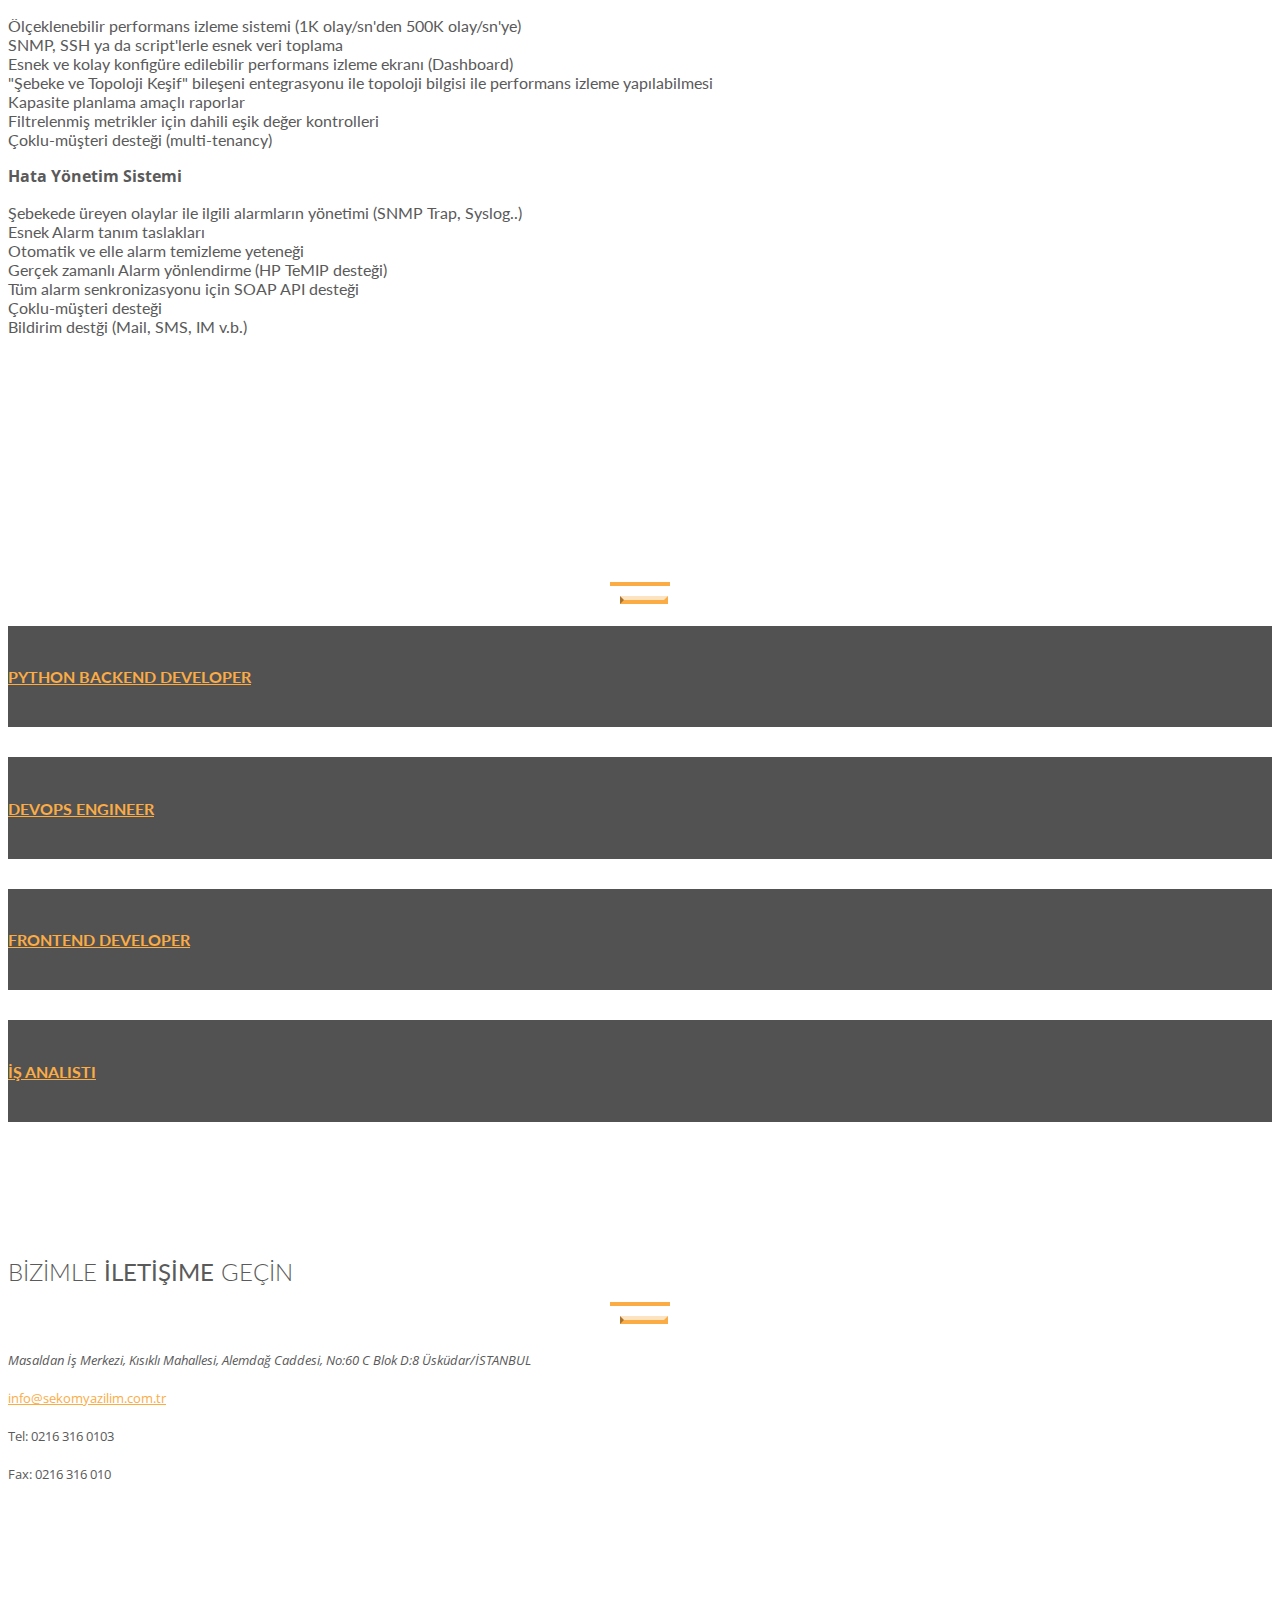
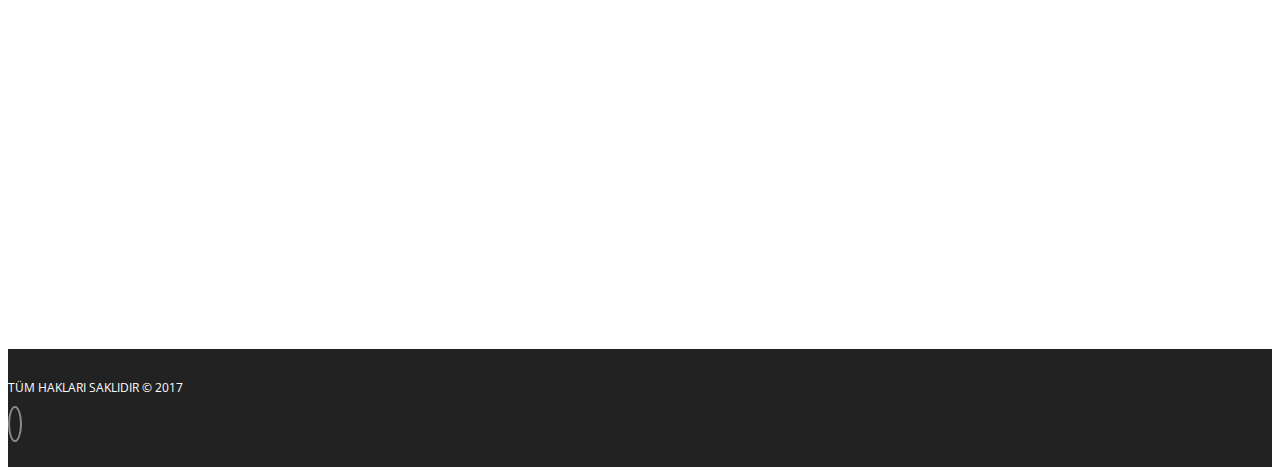
==== commit f74608c3: "Merge pull request #26 from sekomy/gh-pages" ====
--- a/theme/index.html
+++ b/theme/index.html
@@ -100,12 +100,12 @@
             </div>
             <div class="space"></div>
             <div class="row">
-                <div class="col-md-3 col-sm-6 service">
+                <div class="col-md-6 col-sm-6 service">
                     <i class="fa fa-desktop"></i>
                     <h4><strong>Operasyon Destek Sistemleri (OSS)</strong></h4>
                     <p>Ağ altyapılarının işletilmesine yardımcı olunurken, yatırım ve kapasite planlama kararlarının sağlam bir bilgi zemininde yapılması için kullanılabilecek çözümler sunulmaktadır. Şebeke Envanteri ve Topoloji Keşfi, IP Adres Yönetim Sistemi, Log Yönetim Sistemi, Kapasite Kullanım Raporlamaları bu alanda sunulan çözümlerdir.</p>
                 </div>
-                <div class="col-md-3 col-sm-6 service">
+                <div class="col-md-6 col-sm-6 service">
                     <i class="fa fa-mobile"></i>
                     <h4><strong>İş Destek Sistemleri (BSS)</strong></h4>
                     <p>Telekomünikasyon şebekeleri üzerinden son kullanıcılara verilen hizmetlerin iyileştirilmesi ve zenginleştirilmesi amacıyla çözümler oluşturulmaktadır. Son kullanıcı deneyimine ilişkin analizlerin yapılabilmesi, son kullanıcıya verilecek hizmetin çeşitlendirilmesi ya da son kullanıcı deneyiminin artırılmasına yönelik aktivitelerin planlanması sağlanabilmektedir. Büyük Veri İş Zekası Raporlama Çözümü, Servis Konfigürasyonu Arakatman Yazılımları, DPI Servis Yönetim Portali, Çağrı Takip Sistemleri sunulan çözümlerdir.</p>
@@ -138,7 +138,17 @@
                         </div>
                     </div>
                     <div class="col-md-6 marT20 padT20">    
-                        iş zekası iş zekası iş zekası
+                        Telekomünikasyon abonelerininin 360 derece görünümünü sunmayı hedefleyen çözümdür. OSS ve BSS sistemlerinden topladığı veriyi temizleyen, ilişkilendiren ve raporlayan iş akış motoru desteği sunmaktadır.  Çözümün temel hedefi Sabit Genişbant müşterilerinin kullanıcı deneyimlerini anlamak ve iyileştirmek amaçlı aksiyonların planlanmasını sağlamaktır. 
+                        <p>
+                        <li>DSL Ağ Analiz Sistemleri, CRM Sistemleri, Şebeke Envanterleri, Coğrafi Bilgi Sistemleri, Modem Yönetim Sistemleri gibi sabit şebekelerde bulunan farklı kaynaklardaki son kullanıcı bilgilerinin tek bir noktada raporlanması</li>
+                        <li>Ölçeklenebilir ve güçlü altyapısı sayesinde çok yüksek miktarlardaki son kullanıcı verisinin işlenmesi ve analiz edilmesinin garanti edilmesi</li>
+                        <li>Oluşturulmuş rapor verisinin harici ortamlara sunulması (REST API, FTP Entegrasyonu, DB Entegrasyonu)</li>
+                        <li>Farklı alanlar arasında çapraz rapor alma imkanı (CRM, Şebeke, Modem bilgilerini tek ekranda karşılaştırabilme yeteneği)</li>
+                        <li>Geçmişe dönük veriler ile trend analizi imkanı</li>
+                        <li>Drill-down sorgulama ve raporlama</li>
+                        <li>Tek abone bazlı deneyim sorgulama</li>
+                        <li>Çağrı merkezi entegrasyonu için REST API</li>
+                        </p>
                     </div>
                 </div> 
                 <div class="clearfix"></div>
@@ -265,15 +275,6 @@
                     <div class="col-sm-6 col-md-3 col-lg-3 branding">
                         <div class="portfolio-item">
                             <div class="portfolio-box">
-                                <a target="_blank" href="docs/software_engineer.pdf">
-                                    <h4>Software Engineer</h4>
-                                </a>
-                            </div>
-                        </div>
-                    </div>
-                    <div class="col-sm-6 col-md-3 col-lg-3 branding">
-                        <div class="portfolio-item">
-                            <div class="portfolio-box">
                                 <a target="_blank" href="docs/devops_engineer.pdf">
                                     <h4>DevOps Engineer</h4>
                                 </a>
@@ -294,15 +295,6 @@
                             <div class="portfolio-box">
                                 <a target="_blank" href="docs/yari_zamanli_yazilim_uzmani.pdf">
                                     <h4>İş Analisti</h4>
-                                </a>
-                            </div>
-                        </div>
-                    </div>
-                    <div class="col-sm-6 col-md-3 col-lg-3 branding">
-                        <div class="portfolio-item">
-                            <div class="portfolio-box">
-                                <a target="_blank" href="docs/is_analisti.pdf">
-                                    <h4>Yarı Zamanlı Yazılım Uzmanı</h4>
                                 </a>
                             </div>
                         </div>
